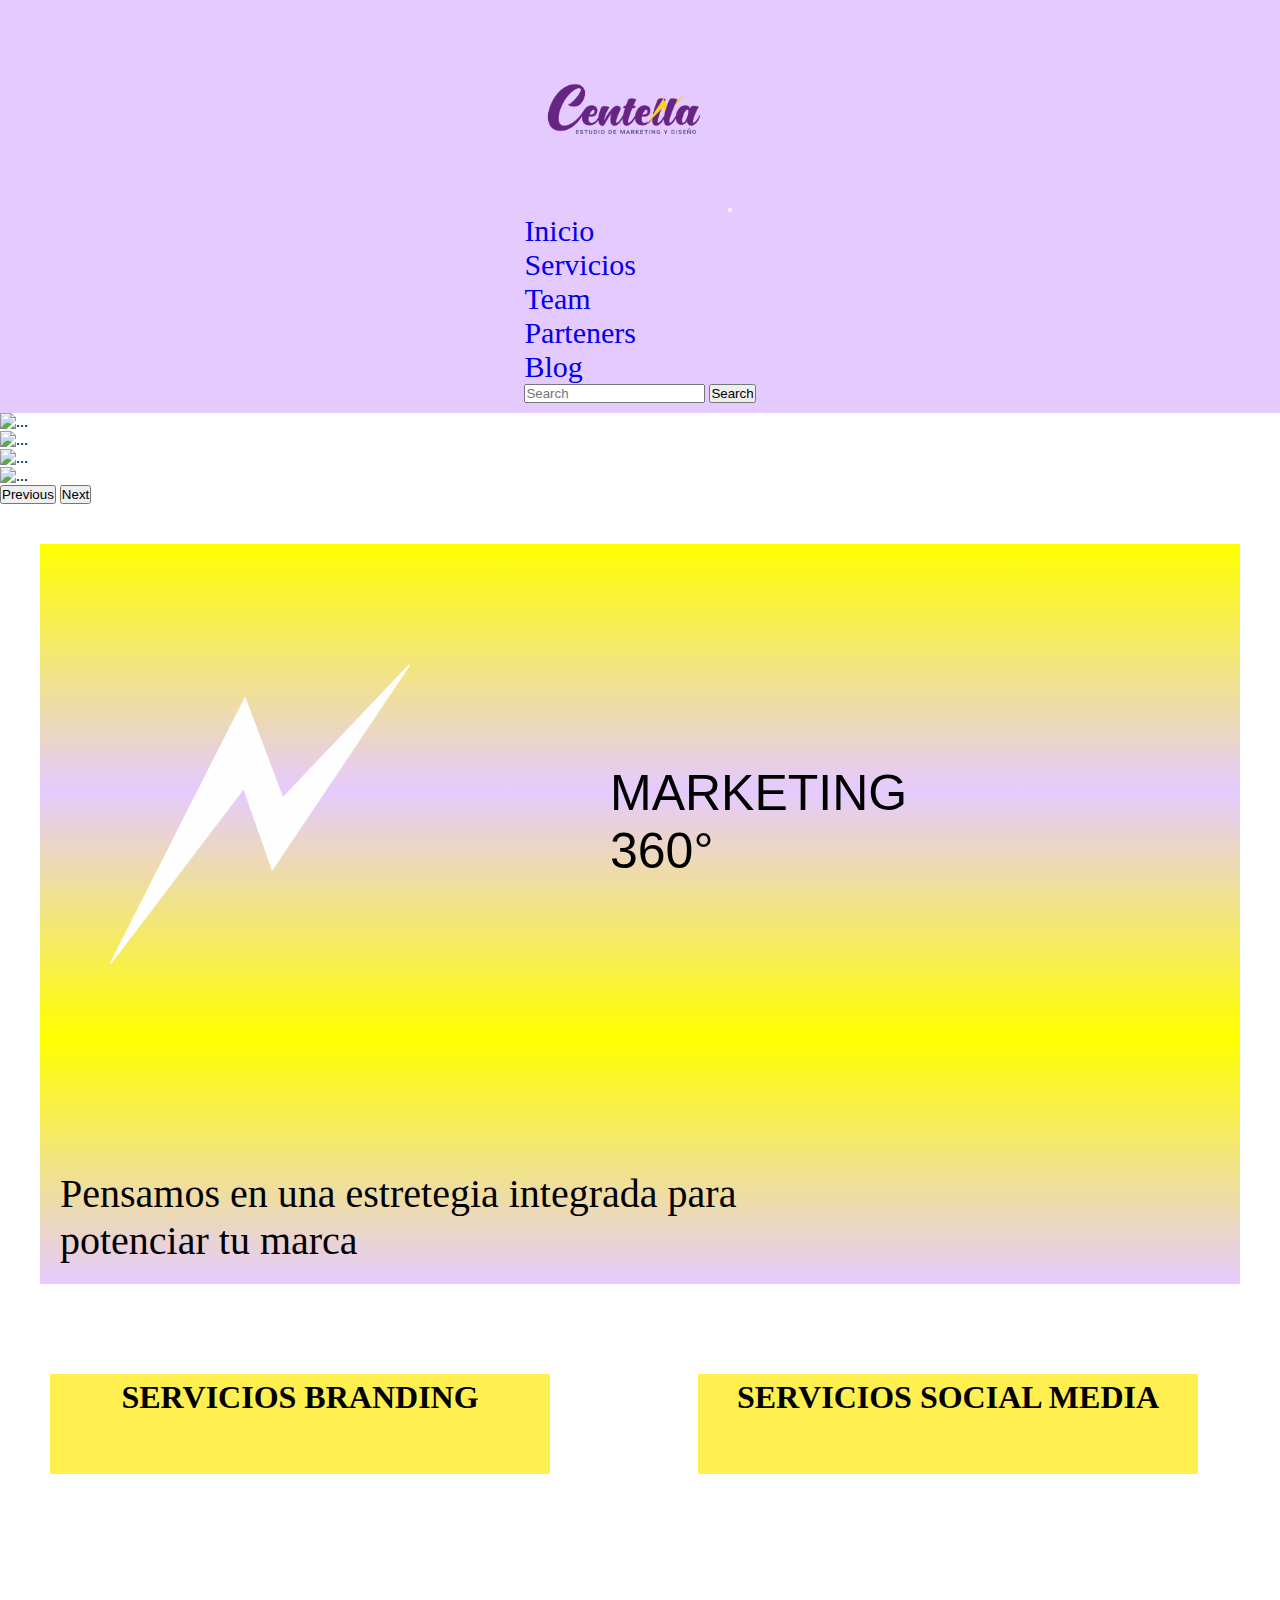
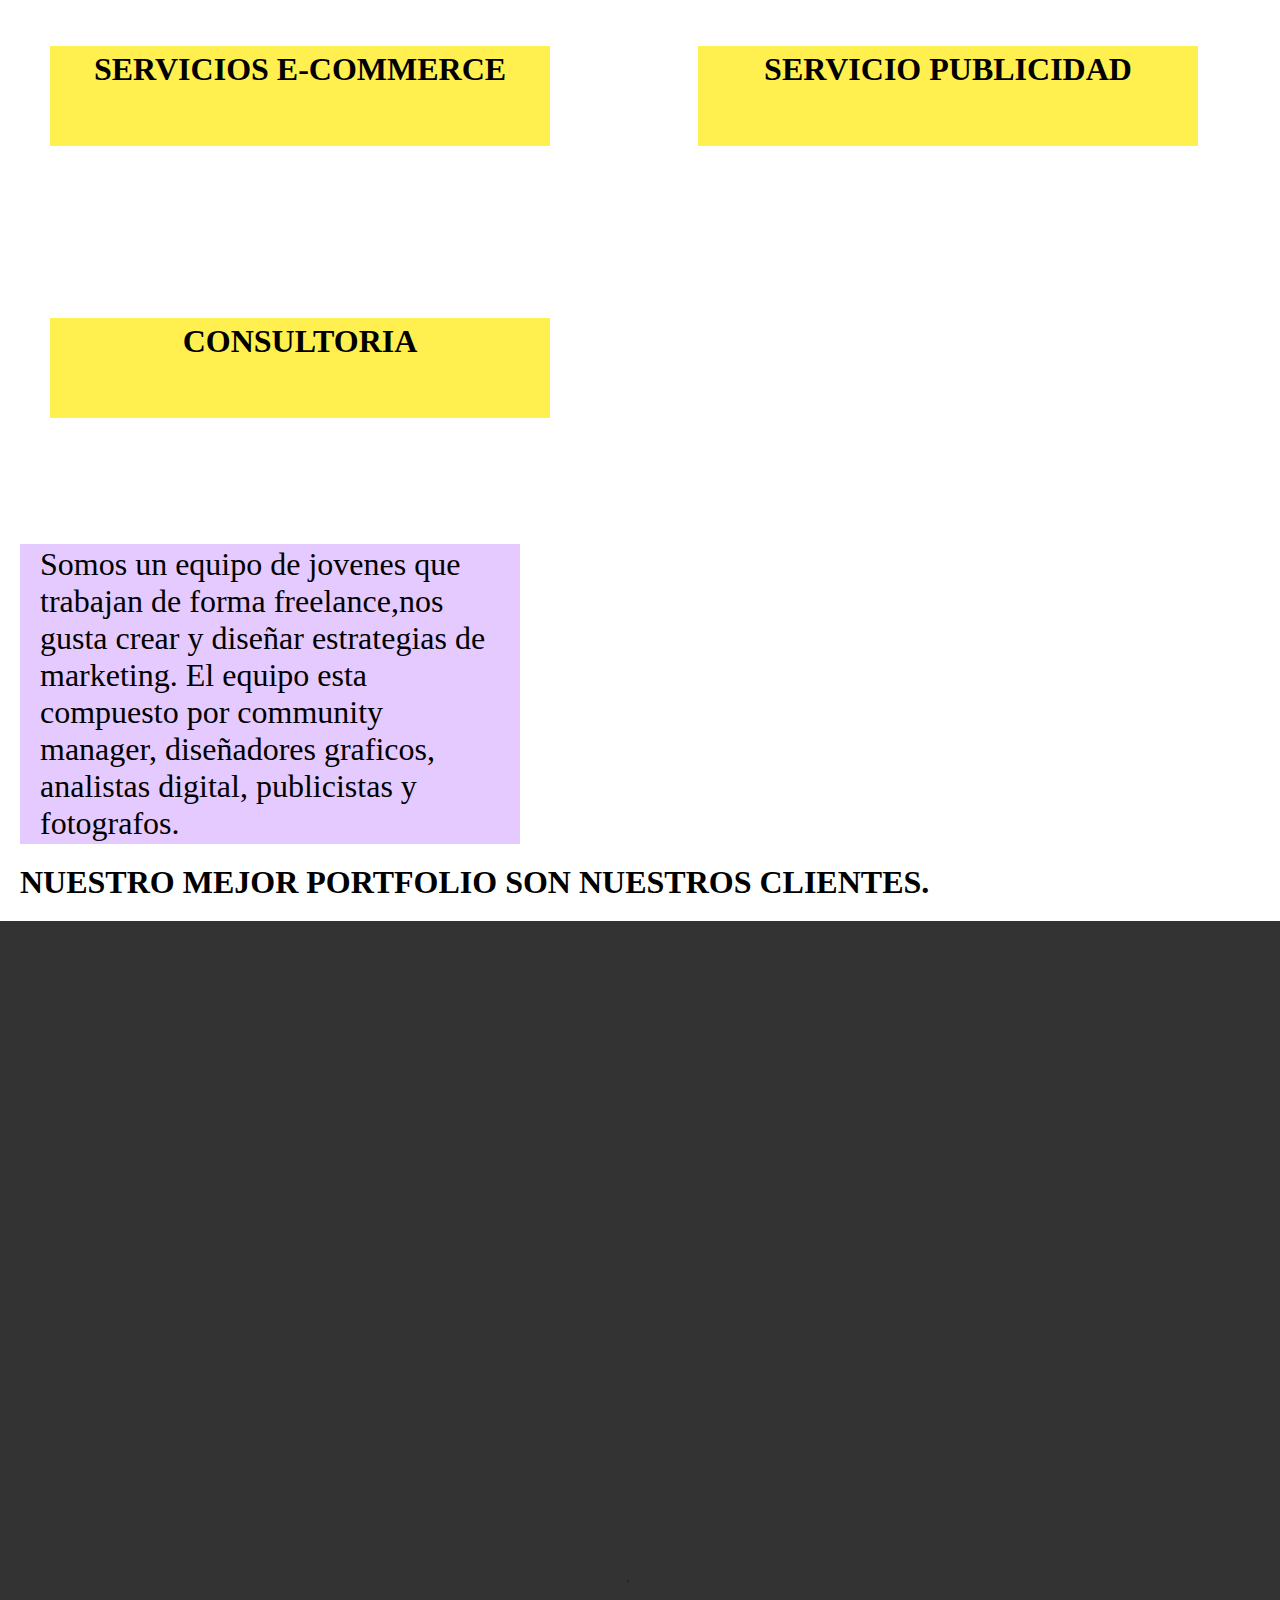
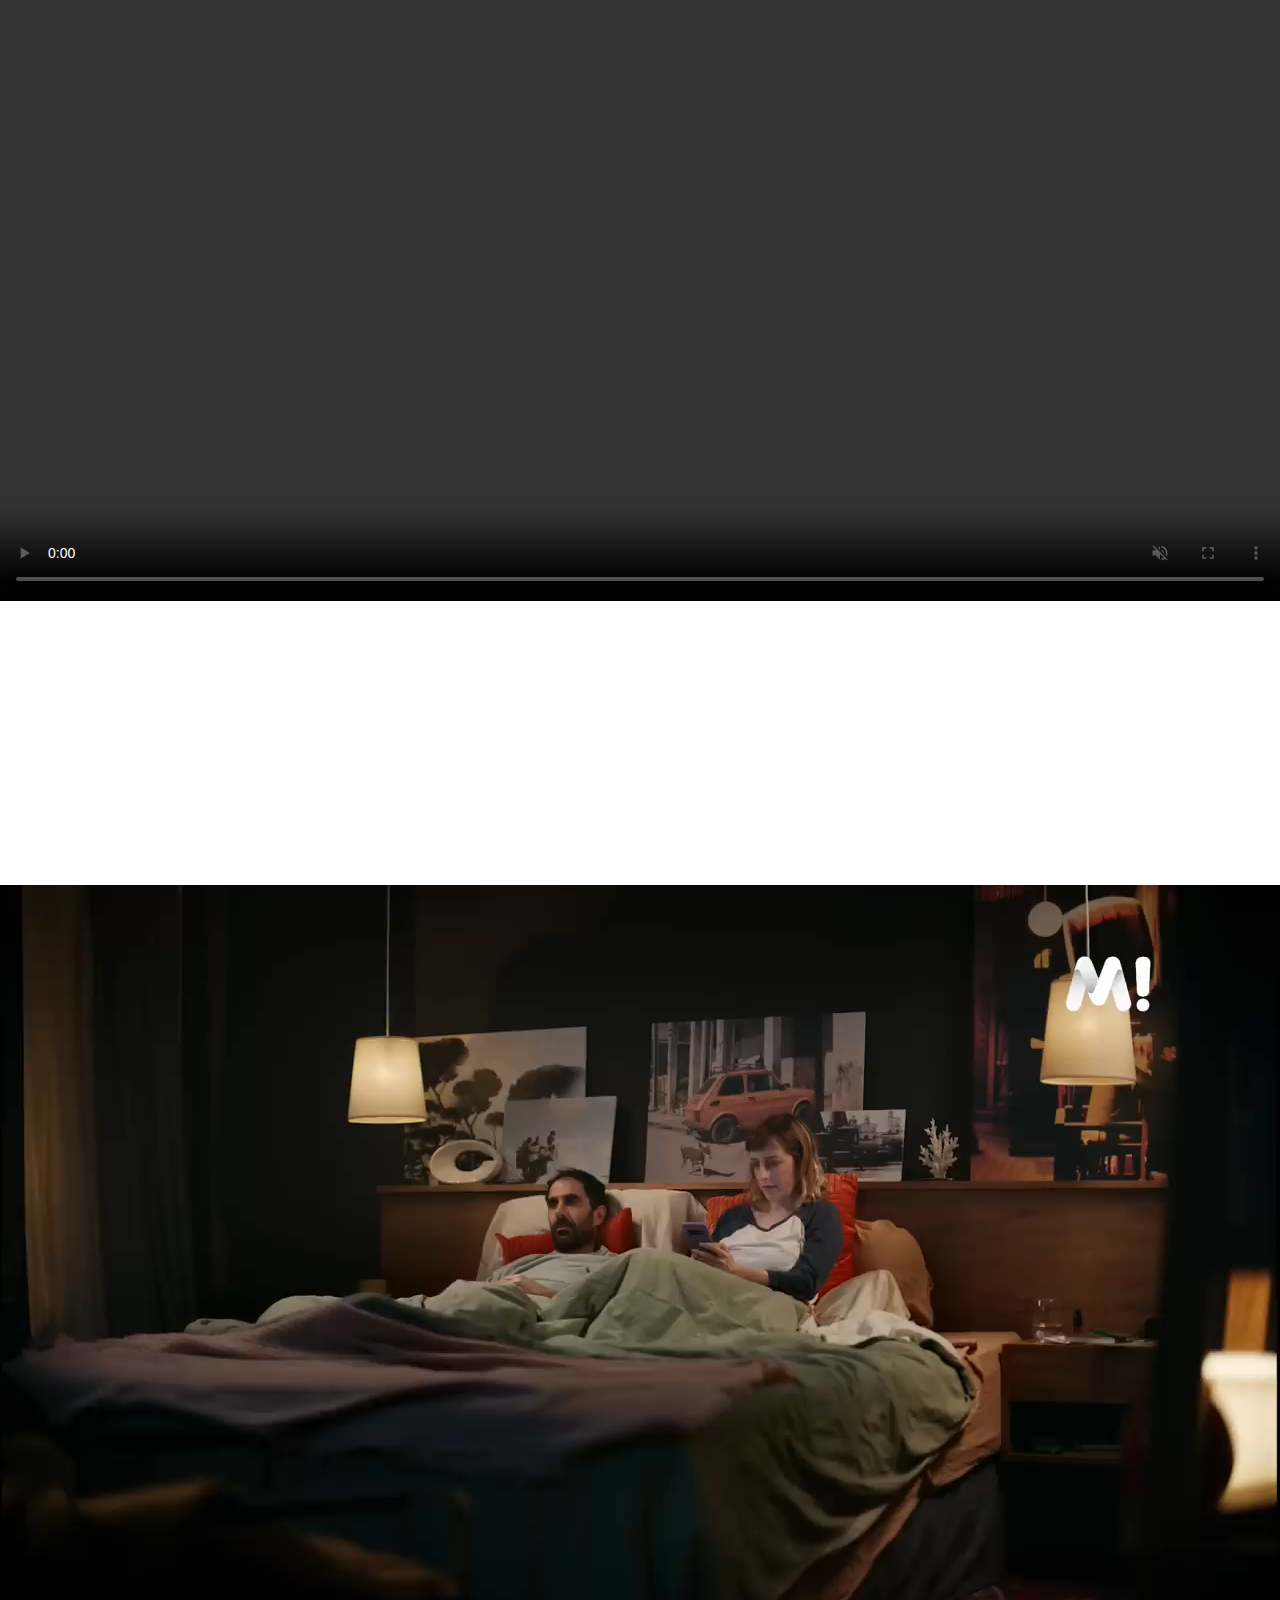
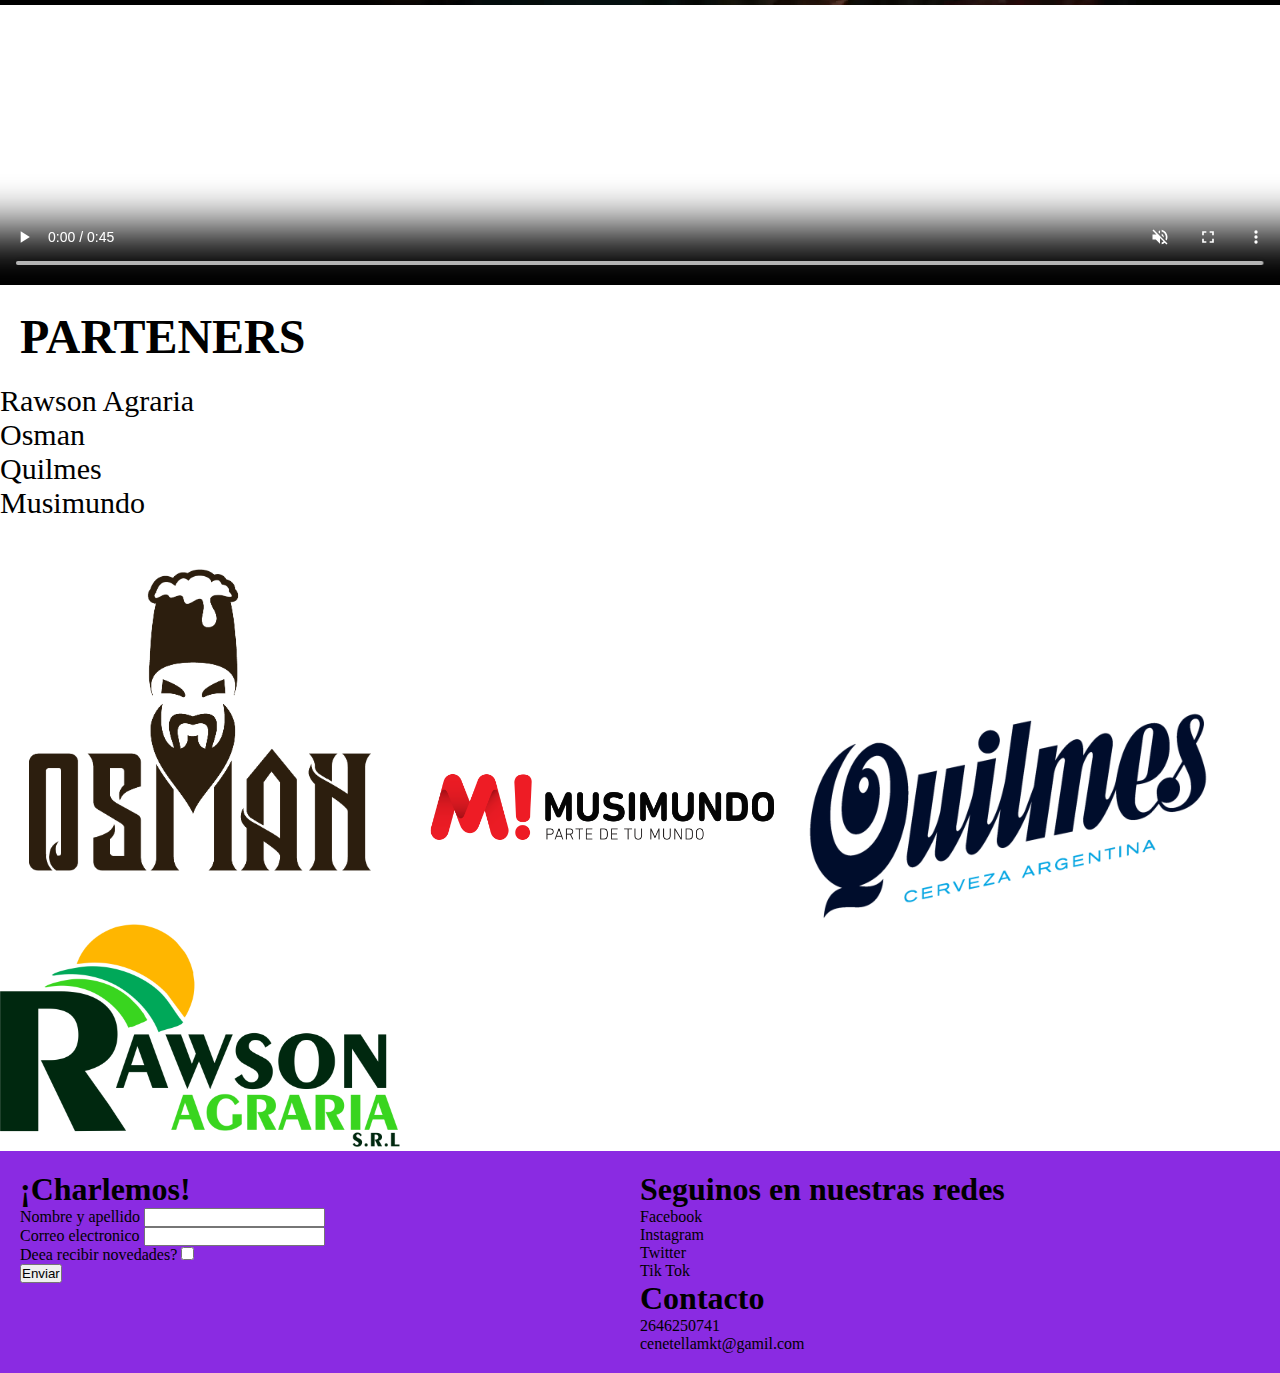
==== index.html @ aeafca81 "Cambiando clases de index" ====
<!DOCTYPE html>
<html lang="">

<head>
    <meta charset="UTF-8">
    <meta http-equiv="X-UA-Compatible" content="IE=edge">
    <meta name="viewport" content="width=device-width, initial-scale=1.0">
    <title>Centella </title>
    <link href="https://cdn.jsdelivr.net/npm/bootstrap@5.3.0-alpha3/dist/css/bootstrap.min.css" rel="stylesheet"
        integrity="sha384-KK94CHFLLe+nY2dmCWGMq91rCGa5gtU4mk92HdvYe+M/SXH301p5ILy+dN9+nJOZ" crossorigin="anonymous">
    <link rel="stylesheet" href="./CSS/styles.css">
    <link rel="preconnect" href="https://fonts.googleapis.com">
    <link rel="preconnect" href="https://fonts.gstatic.com" crossorigin>
    <link
        href="https://fonts.googleapis.com/css2?family=Kanit:wght@400;600&family=Montserrat:ital,wght@1,200;1,400&display=swap"
        rel="stylesheet">
</head>

<body>
    <header class="navbar navbar-expand-sm bg">
        <div class="container">
            <a class="navbar-brand" href="#"><img class="logocentella" src="./Imag/logocentella.png"
                    alt="logocentella"></a>
            <button class="navbar-toggler" type="button" data-bs-toggle="collapse"
                data-bs-target="#navbarSupportedContent" aria-controls="navbarSupportedContent" aria-expanded="false"
                aria-label="Toggle navigation">
                <span class="navbar-toggler-icon"></span>
            </button>
            <nav class="collapse navbar-collapse" id="navbarSupportedContent">
                <ul class="navbar-nav me-auto mb-2 mb-sm-0">
                    <li class="nav-item">
                        <a class="nav-link" href="#">Inicio</a>
                    </li>
                    <li class="nav-item">
                        <a class="nav-link" href="./pages/servicios.html">Servicios</a>
                    </li>
                    <li class="nav-item">
                        <a class="nav-link" href="./pages/team.html">Team</a>
                    </li>
                    <li class="nav-item">
                        <a class="nav-link" href="./pages/clientes.html">Parteners</a>
                    </li>
                    <li class="nav-item">
                        <a class="nav-link" href="./pages/blog.html">Blog</a>
                    </li>
                </ul>
                <form class="d-flex" role="search">
                    <input class="form-control me-2" type="search" placeholder="Search" aria-label="Search">
                    <button class="btn btn-outline-success" type="submit">Search</button>
                </form>
            </nav>
        </div>
    </header>
    <main>

<section class="carruselindex">
    <div id="carouselExampleFade" class="carousel slide carousel-fade">
        <div class="carousel-inner">
          <div class="carousel-item active">
            <img src="./Imag/1.bannerscentella.png" class="d-block w-100" alt="...">
          </div>
          <div class="carousel-item">
            <img src="./Imag/2.png" class="d-block w-100" alt="...">
          </div>
          <div class="carousel-item">
            <img src="./Imag/3.png" class="d-block w-100" alt="...">
          </div>
          <div class="carousel-item">
            <img src="./Imag/4.png" class="d-block w-100" alt="...">
          </div>

        </div>
        <button class="carousel-control-prev" type="button" data-bs-target="#carouselExampleFade" data-bs-slide="prev">
          <span class="carousel-control-prev-icon" aria-hidden="true"></span>
          <span class="visually-hidden">Previous</span>
        </button>
        <button class="carousel-control-next" type="button" data-bs-target="#carouselExampleFade" data-bs-slide="next">
          <span class="carousel-control-next-icon" aria-hidden="true"></span>
          <span class="visually-hidden">Next</span>
        </button>
      </div>

</section>

        <section class="frase">
           
                <img class="rayoamarillo" src="./Imag/Rayo Blanco.png" alt="">
                <p class="parrafo1"> MARKETING 360°</p>
                <p class="parrafo2">Pensamos en una estretegia integrada para potenciar tu marca</p>
        
        </section>

        <div class="seccionservicios">
            <H3 class="servicios">SERVICIOS BRANDING</H3>
            <H3 class="servicios">SERVICIOS SOCIAL MEDIA</H3>
            <H3 class="servicios">SERVICIOS E-COMMERCE</H3>
            <H3 class="servicios">SERVICIO PUBLICIDAD</H3>
            <H3 class="servicios">CONSULTORIA</H3>
        </div>


        <section>
            <article class="articuloindex">
                <p class="parrafoindex">
                    Somos un equipo de jovenes que trabajan de forma freelance,nos gusta crear y diseñar estrategias de
                    marketing. El equipo esta compuesto por community manager, diseñadores graficos, analistas digital,
                    publicistas y fotografos.
                </p>
            </article>

        </section>

        <h2 class="titulo-clientes">NUESTRO MEJOR PORTFOLIO SON NUESTROS CLIENTES.</h2>
        <figure>
            <video class="videoclientes" src="./Videos/quilmescoincidencias.mp4" controls muted
                autoplay>PublicidadQuilmes</video>
            <video class="videoclientes" src="./Videos/veniahacermusimundo.mp4" controls muted
                autoplay>VideoMusimundo</video>
        </figure>

        <h2 class="tituloparteners">PARTENERS</h2>

        <section class="parteners">
            <ul>
                <li>Rawson Agraria </li>
                <li>Osman</li>
                <li>Quilmes</li>
                <li>Musimundo</li>
            </ul>


            <figure class="logosparteners">
                <img class="logoosman" src="./Img/logoosmannegro.png" alt="logoosman">
                <img class="logomusimundo" src="./Img/logomusimundo.png" alt="logomusimundo">
                <img class="logoquilmes" src="./Img/quilmeslogonuevo.png" alt="logoquilmes">
                <img class="logorawson" src="./Img/logorawsoncolor.png" alt="logorawson">
            </figure>
        </section>


    </main>

    <footer>

        <form action="">
            <h2 class="titulo-from">¡Charlemos!</h2>
            <div class="formulario">
                <label for="">Nombre y apellido</label>
                <input type="text" id="Nombre" name="Nombre">
            </div>


            <div class="formulario">
                <label for="email">Correo electronico</label>
                <input type="email" id="email" name="email">
            </div>

            <div class="formulario">
                <label for="recibir-novedades">Deea recibir novedades?</label>
                <input type="checkbox" id="recibir-novedades" name="recibir-novedades">
            </div>

            <div class="formulario">
                <input type="submit" value="Enviar">

            </div>
        </form>




        <section class="contactofooter">
            <h3 class="titulocontacto">Seguinos en nuestras redes</h3>
            <ul>
                <li class="redes">Facebook</li>
                <li class="redes">Instagram</li>
                <li class="redes">Twitter</li>
                <li class="redes">Tik Tok</li>
            </ul>

            <h3 class="titulocontacto">Contacto</h3>
            <ul>
                <li class="contacto">2646250741</li>
                <li class="contacto">cenetellamkt@gamil.com</li>
            </ul>
        </section>


    </footer>
    <script src="https://cdn.jsdelivr.net/npm/bootstrap@5.3.0-alpha3/dist/js/bootstrap.bundle.min.js"
        integrity="sha384-ENjdO4Dr2bkBIFxQpeoTz1HIcje39Wm4jDKdf19U8gI4ddQ3GYNS7NTKfAdVQSZe"
        crossorigin="anonymous"></script>
</body>

</html>
---- CSS/styles.css ----
* {
  margin: 0;
  padding: 0;
  box-sizing: border-box;
}

a {
  text-decoration: none;
}

ul,
li {
  list-style: none;
}

footer {
  background-color: blueviolet;
  display: grid;
  grid-template-columns: repeat(2, 1fr);
  grid-template-rows: repeat(1, 1fr);
  padding: 20px;
}
footer form h2 {
  font-size: 2rem;
}

.contactofooter .titulocontacto {
  font-size: 2rem;
}
.contactofooter ul li {
  font-size: 1rem;
}

header {
  width: 100vw;
  background-color: rgb(229, 202, 255);
  color: white;
  padding: 10px;
  display: flex;
  justify-content: space-around;
  align-items: center;
}

.bg {
  background-color: rgb(229, 202, 255);
}

.logocentella {
  width: 200px;
  height: 200px;
}

.nav-list {
  background-color: rgb(229, 202, 255);
  display: flex;
  gap: 10px;
  padding: 10px;
}

.titulosectionblog {
  margin: 10px;
  padding: 10px;
  font-size: 50px;
  display: flex;
  justify-content: center;
}

.imgblog {
  width: 80px;
  height: 80px;
}

.tituloclientes {
  margin: 50px;
}

.frase {
  display: grid;
  grid-template-columns: 400px 400px;
  grid-template-rows: 500px 200px;
  background: linear-gradient(yellow, rgb(229, 202, 255), yellow, rgb(229, 202, 255));
  padding: 20px;
  margin: 40px;
}
@media screen and (max-width: 480px) {
  .frase {
    display: grid;
    grid-template-columns: 200px 200px;
    grid-template-rows: 80px 100px;
    background: linear-gradient(yellow, rgb(229, 202, 255), yellow, rgb(229, 202, 255));
    padding: 10px;
    margin: 10px;
  }
}
.frase .rayoamarillo {
  width: 380px;
  height: 380px;
  padding: 40px;
  justify-self: center;
  align-self: center;
}
@media screen and (max-width: 480px) {
  .frase .rayoamarillo {
    width: 100px;
    height: 100px;
    padding: 10px;
  }
}
.frase .parrafo1 {
  font-family: Verdana, Geneva, Tahoma, sans-serif;
  font-size: 50px;
  color: rgb(0, 0, 0);
  width: 100px;
  height: 100px;
  justify-self: center;
  align-self: center;
}
@media screen and (max-width: 480px) {
  .frase .parrafo1 {
    font-size: 20px;
    width: 50px;
    height: 50px;
  }
}
.frase .parrafo2 {
  grid-column: 1/3;
  font-size: 40px;
  color: rgb(0, 0, 0);
  justify-self: end;
  align-self: end;
}
@media screen and (max-width: 480px) {
  .frase .parrafo2 {
    font-size: 10px;
    justify-self: center;
    align-self: center;
  }
}

.seccionservicios {
  height: 800px;
  width: 100vw;
  display: grid;
  grid-template-columns: repeat(2, 1fr);
  grid-template-rows: repeat(3, 1fr);
  gap: 1em;
}
.seccionservicios .servicios {
  width: 500px;
  height: 100px;
  margin: 50px;
  padding: 5px;
  font-size: 2rem;
  gap: 50px;
  color: black;
  text-align: center;
  background-color: #fff04f;
}

.articuloindex {
  width: 500px;
  height: 300px;
  margin: 20px;
  padding: 20px;
  background-color: rgb(229, 202, 255);
  display: flex;
  align-items: center;
}
.articuloindex .parrafoindex {
  font-size: 2rem;
}

.titulo-clientes {
  font-size: 2rem;
  margin: 20px;
  display: flex;
  align-items: center;
}

figure .videoclientes {
  height: 100vw;
  width: 100vw;
}

.tituloparteners {
  font-size: 3rem;
  margin: 20px;
  display: flex;
  align-items: center;
}

ul li {
  font-size: 30px;
  display: flex;
  align-items: baseline;
}

figure img {
  width: 400px;
}

.sectionservicios .tituloseccionservicios {
  font-size: 3rem;
  margin: 20px;
  padding: 10px;
}
.sectionservicios .parrafoservicios {
  font-size: 2rem;
  margin: 20px;
  padding: 10px;
}

.listadoservicios {
  height: 250px;
  display: flex;
}
.listadoservicios .titulodelservicio {
  height: 60px;
  display: inline;
  align-items: center;
  font-size: 2rem;
  background-color: #fff04f;
  margin: 20px;
  padding: 10px;
}

.detalleservicios {
  display: flex;
  font-size: 2rem;
  margin-left: 20px;
}

.equipo {
  padding: 10px;
  display: grid;
  grid-template-columns: repeat(2, 1fr);
  grid-template-rows: repeat(3, 1fr);
}

.imagendelequipodetrabajo {
  text-align: center;
}
.imagendelequipodetrabajo .todoelequipo {
  width: 600px;
}
.imagendelequipodetrabajo .piedeimagen {
  margin: 20px;
  padding: 20px;
  font-size: 30px;
}

/*# sourceMappingURL=styles.css.map */
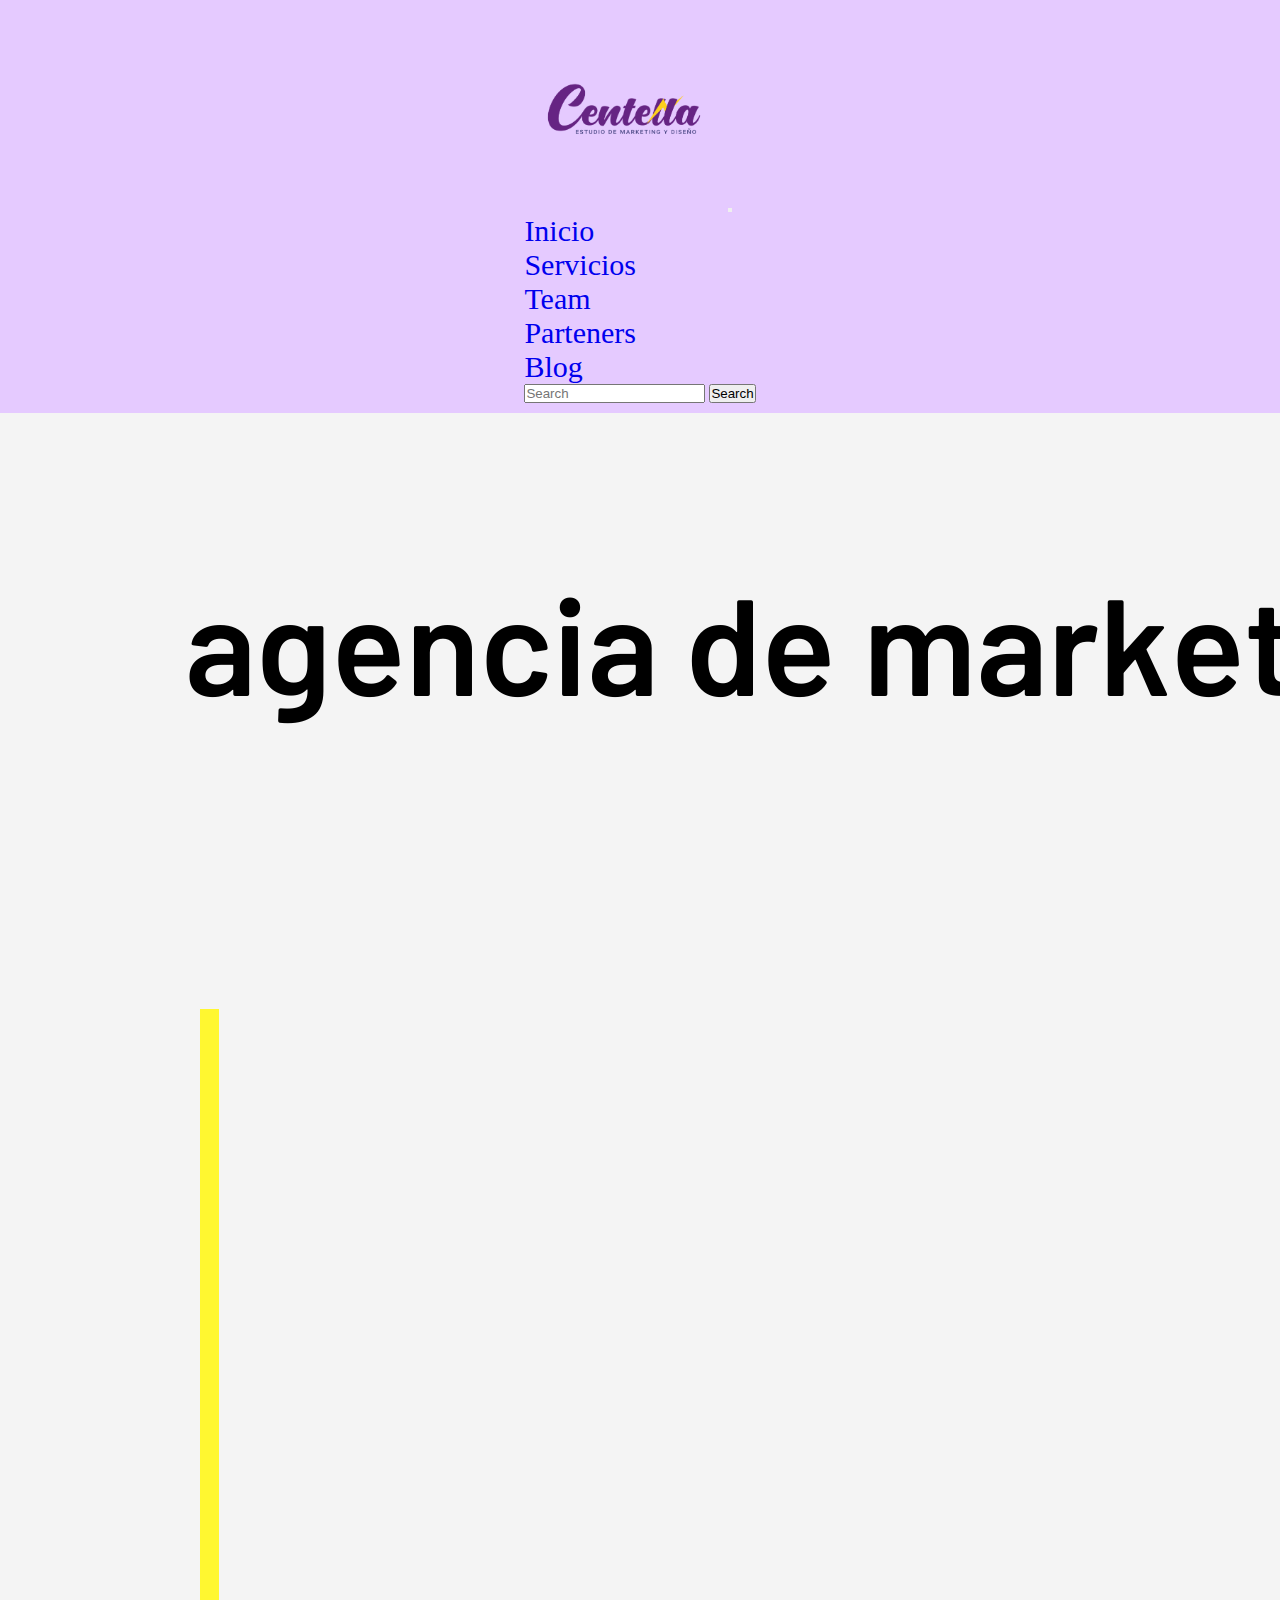
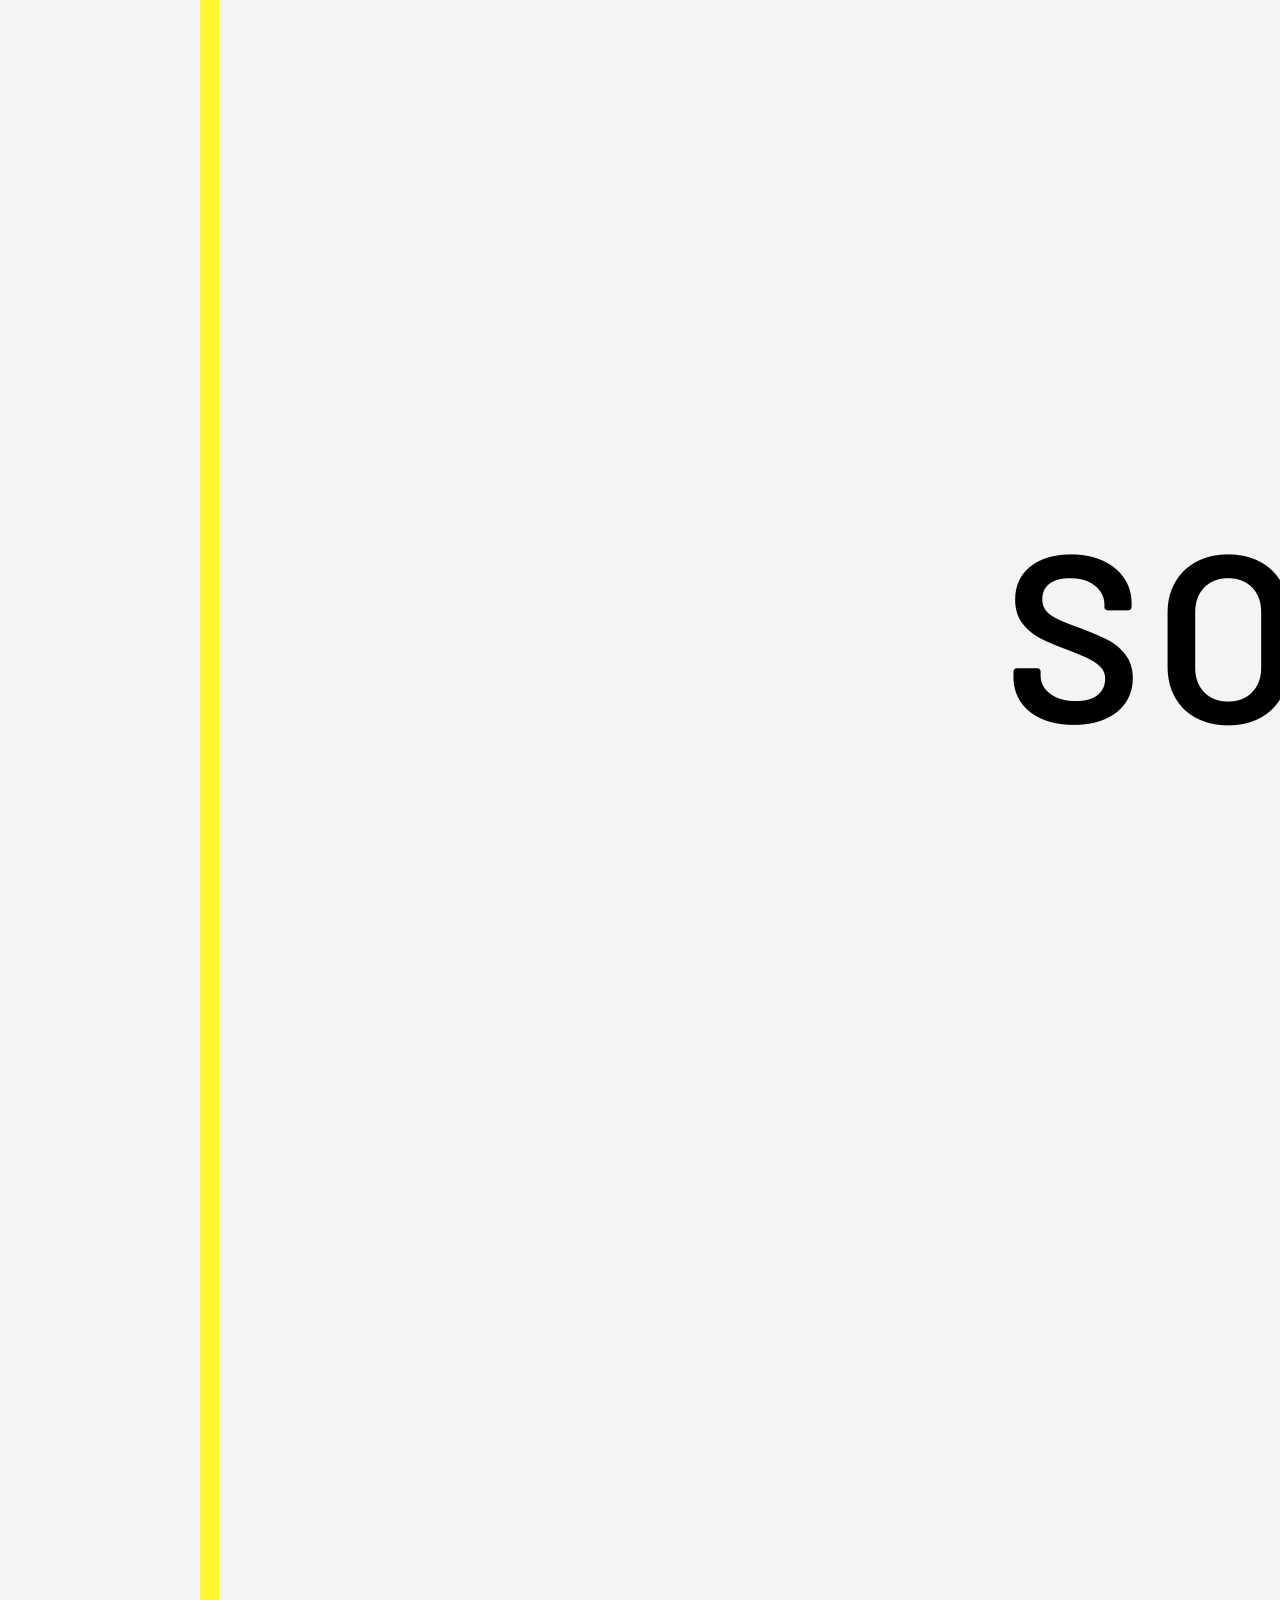
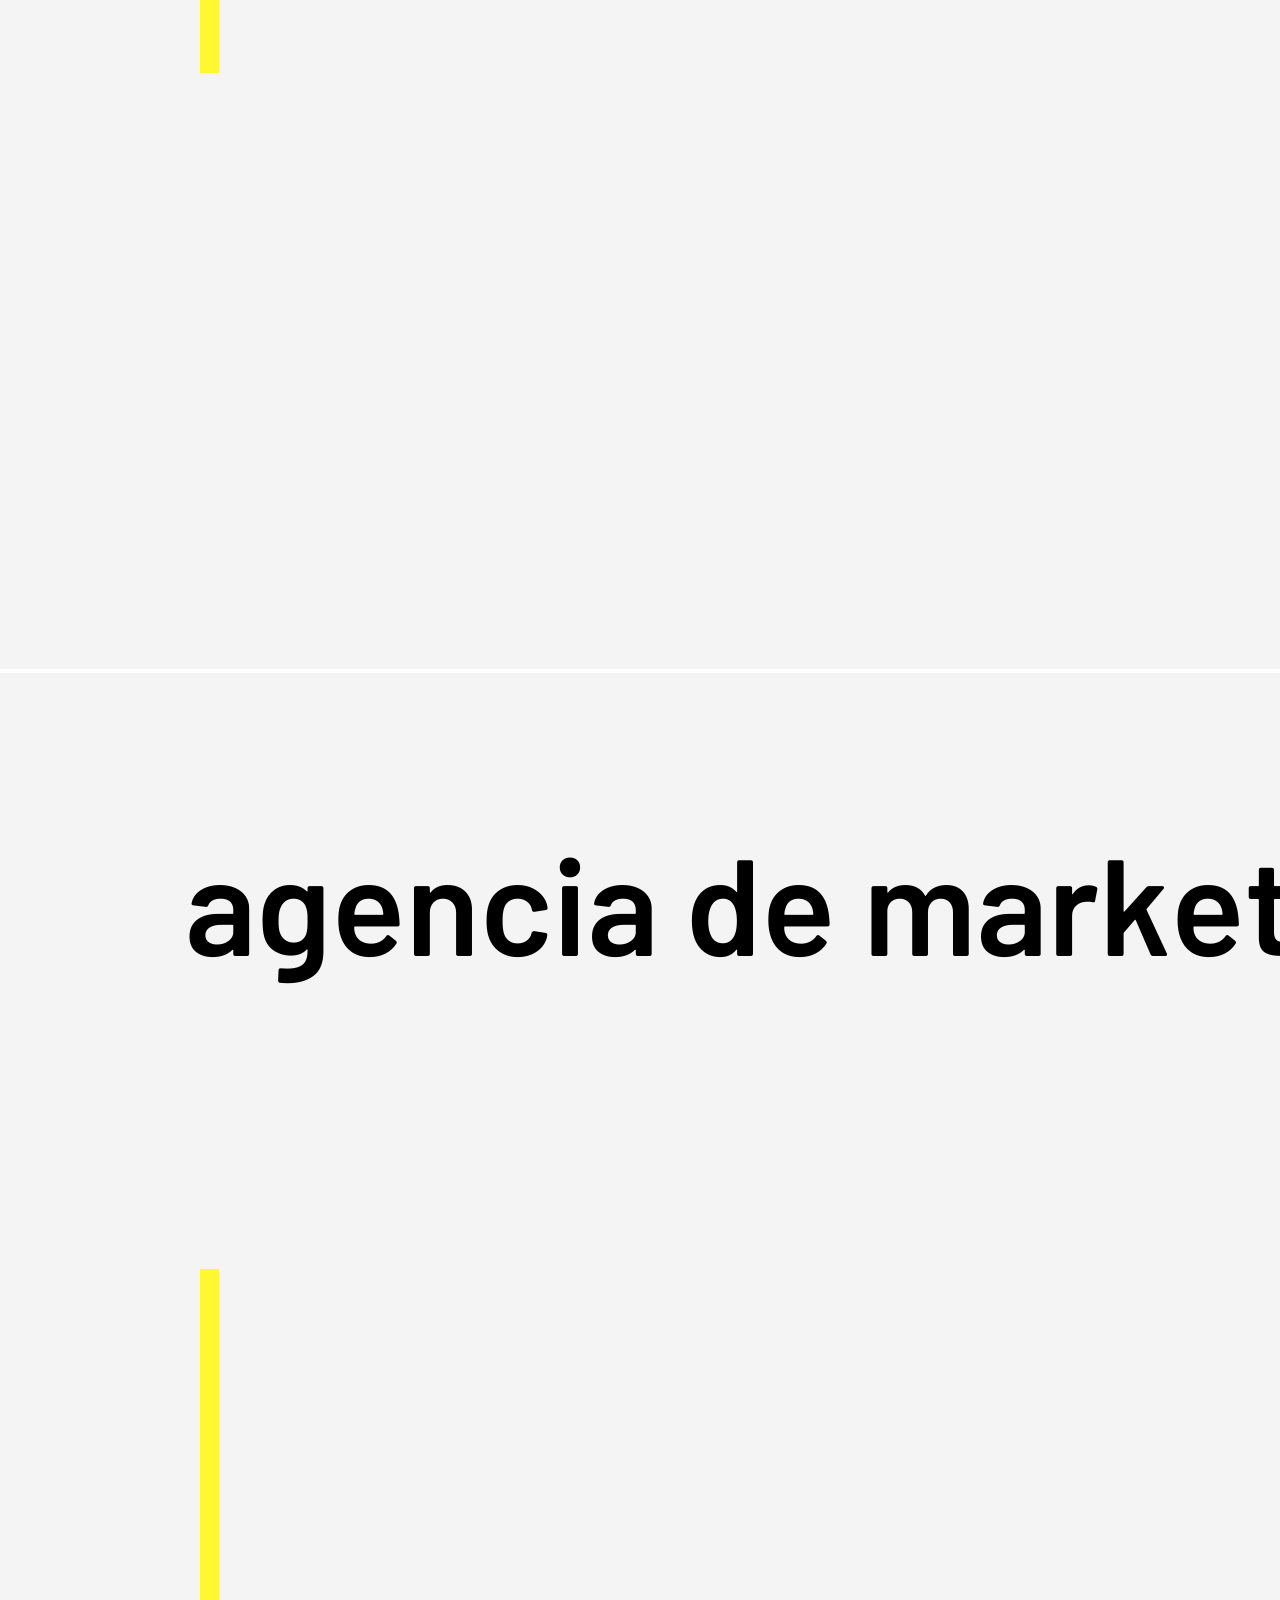
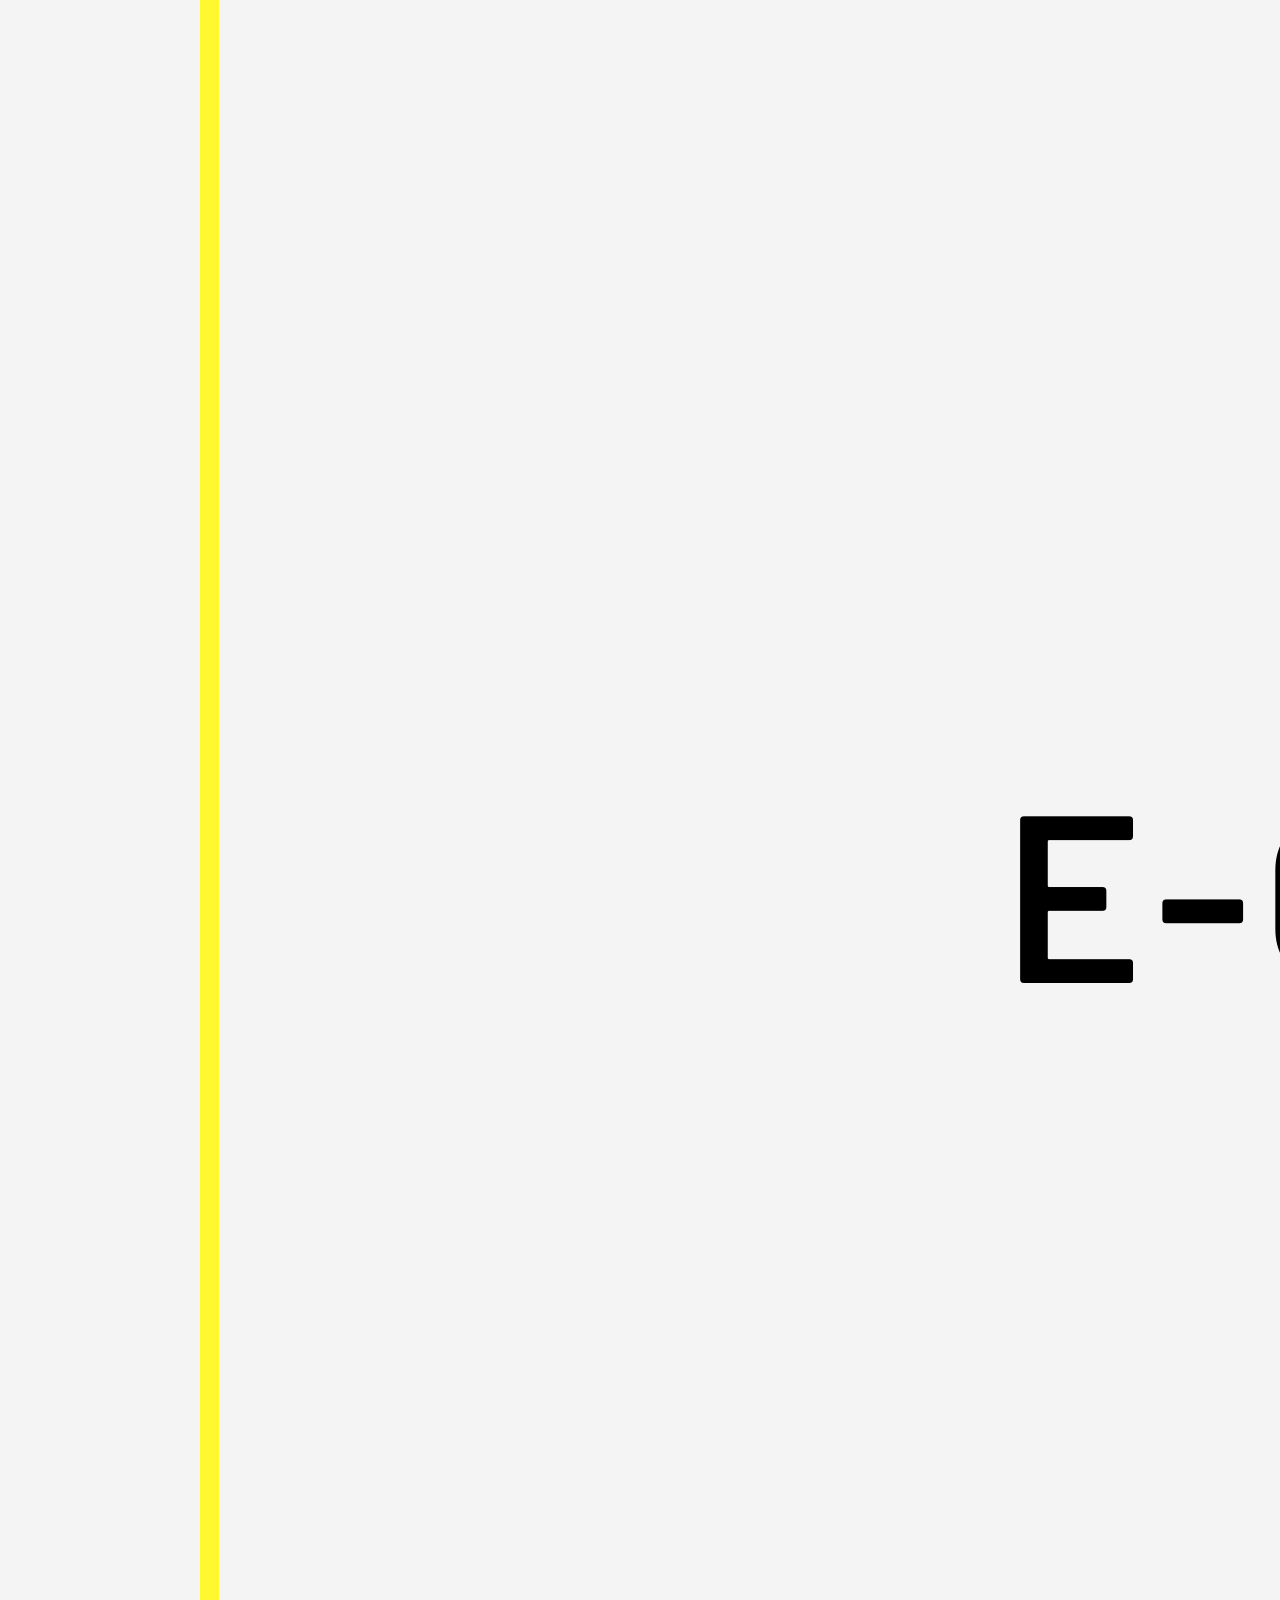
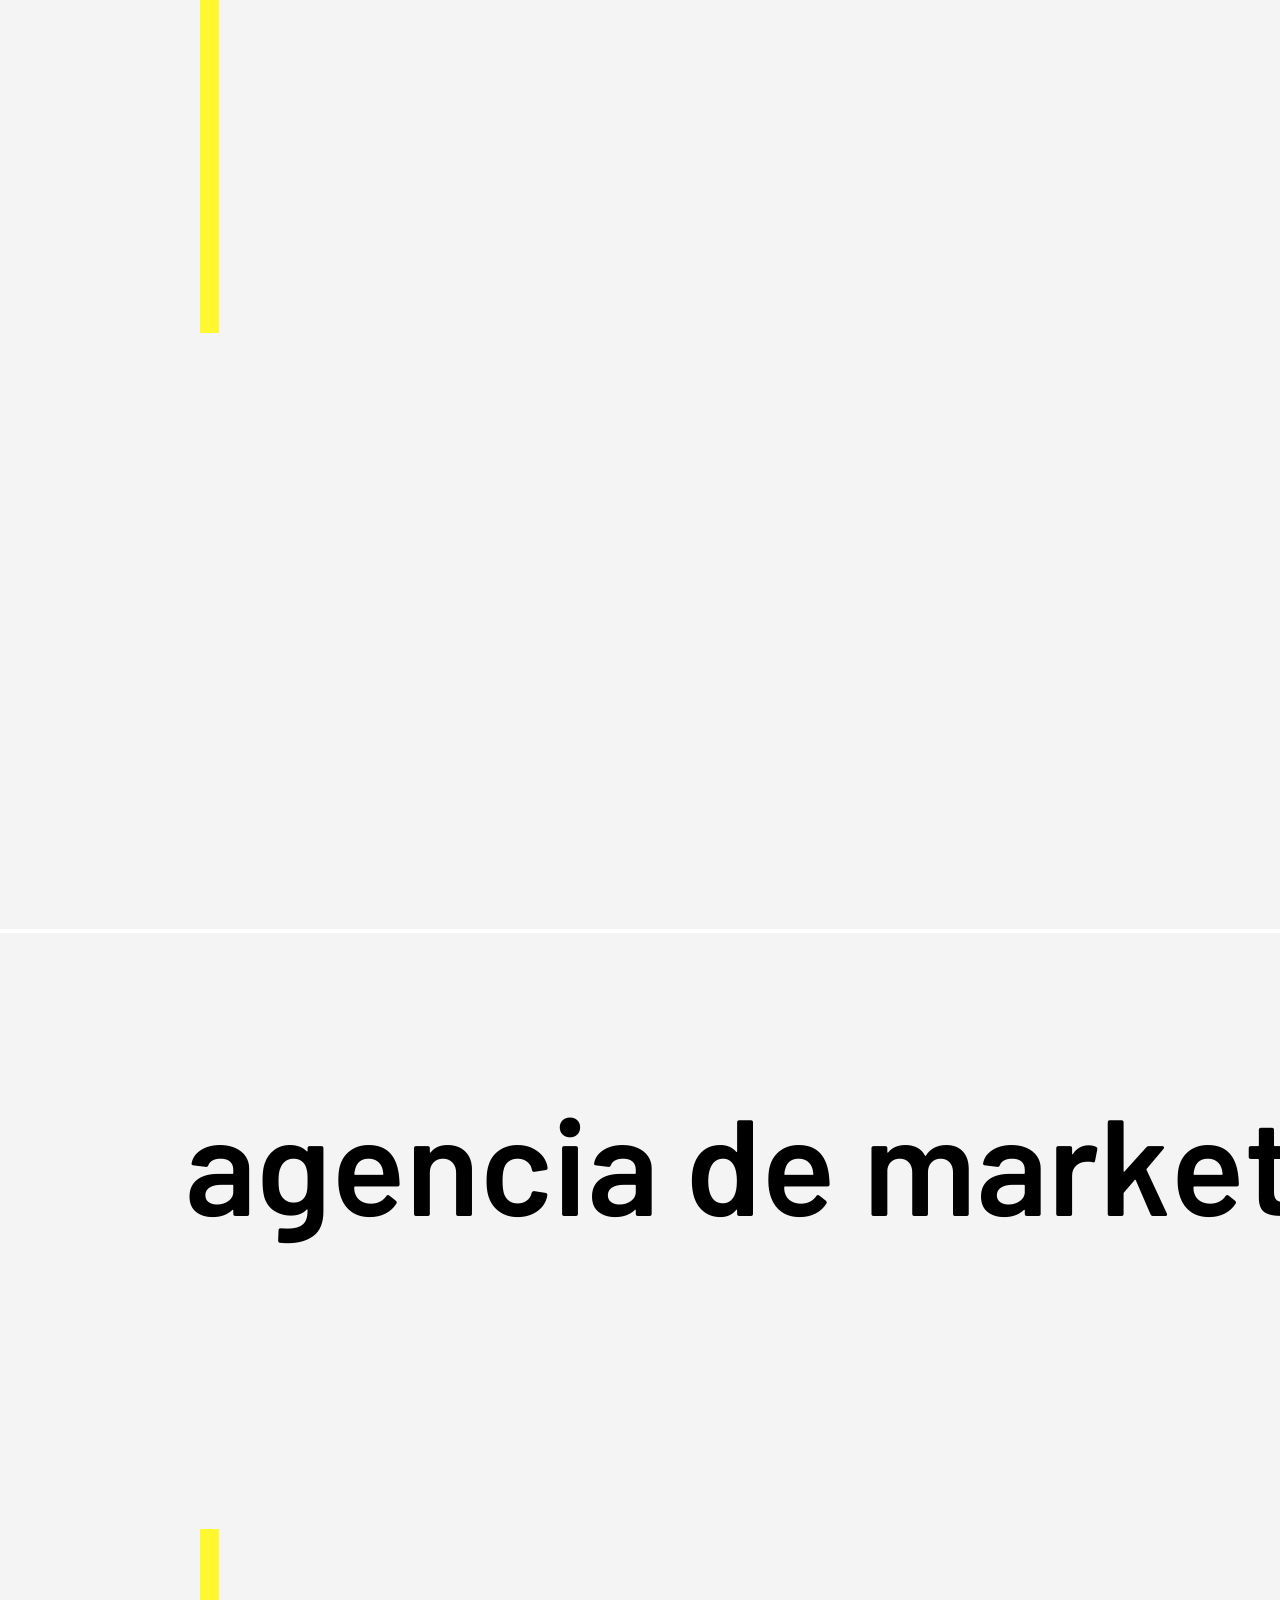
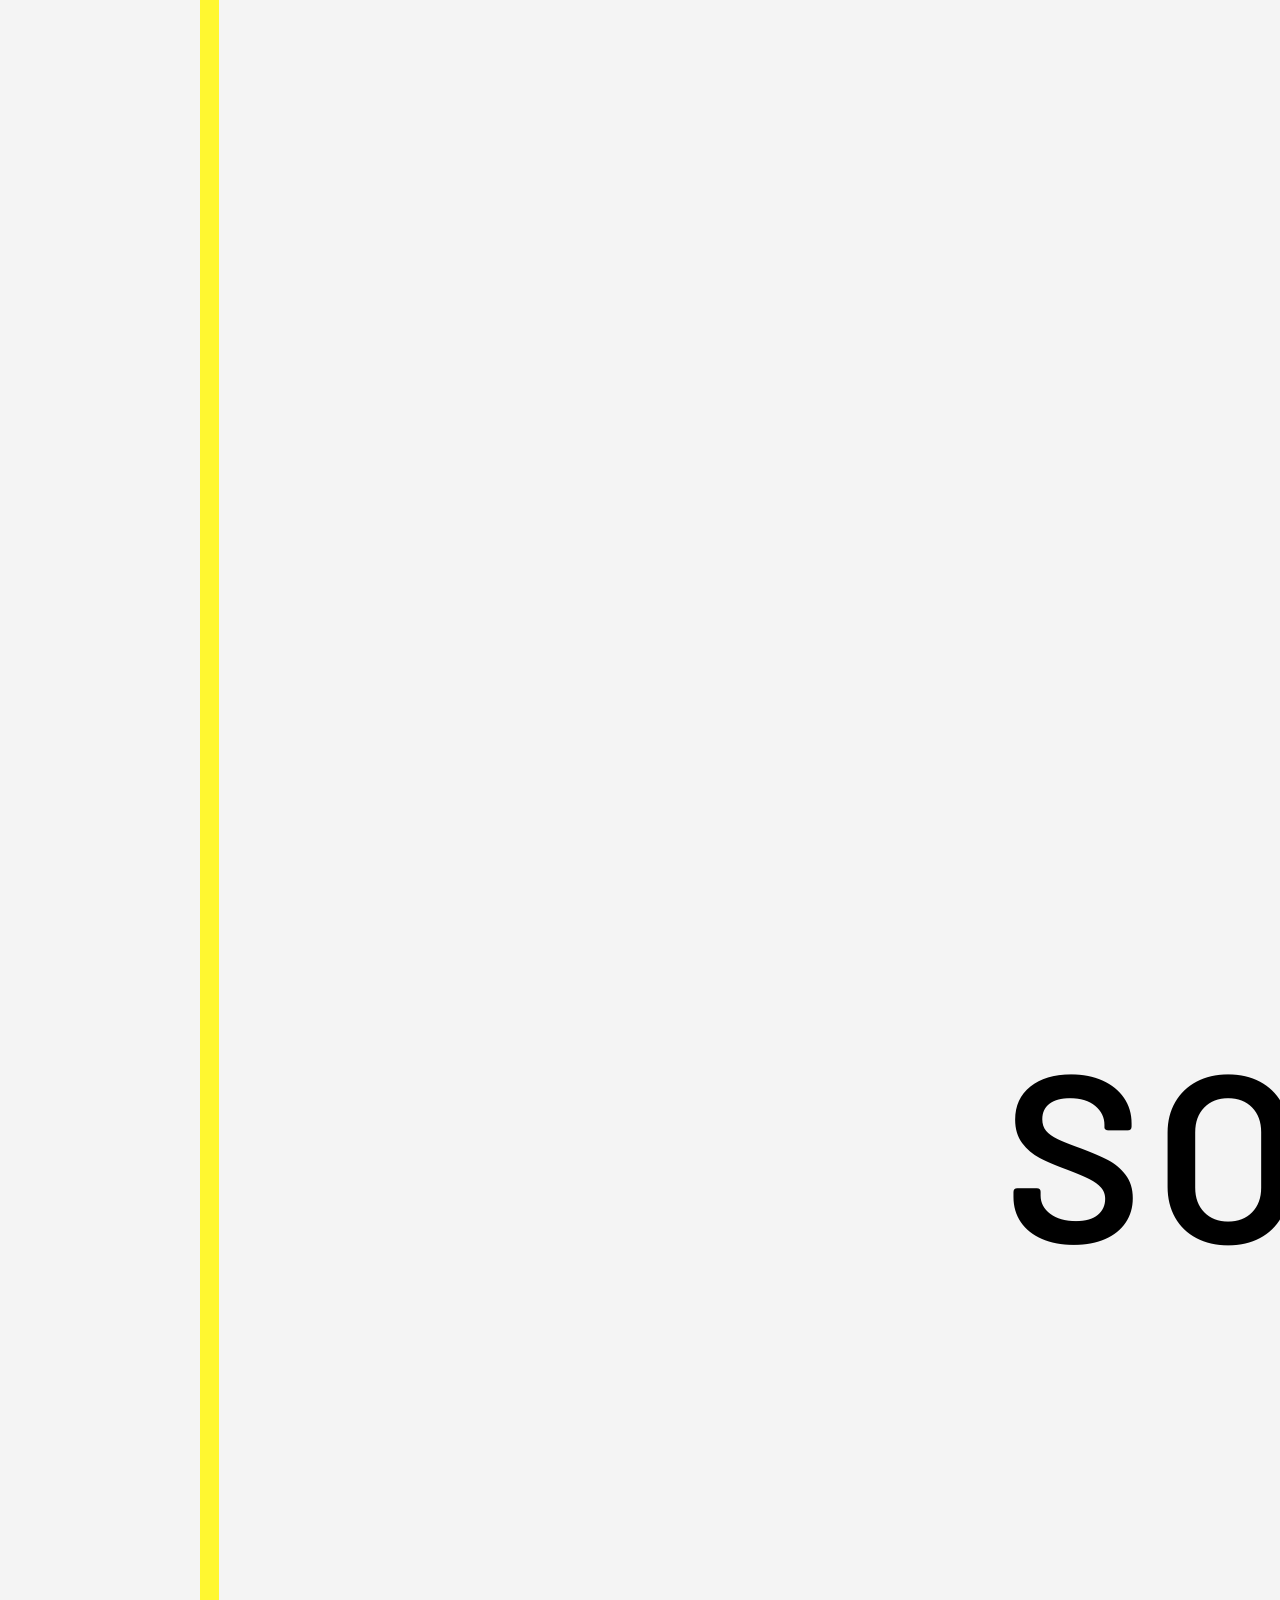
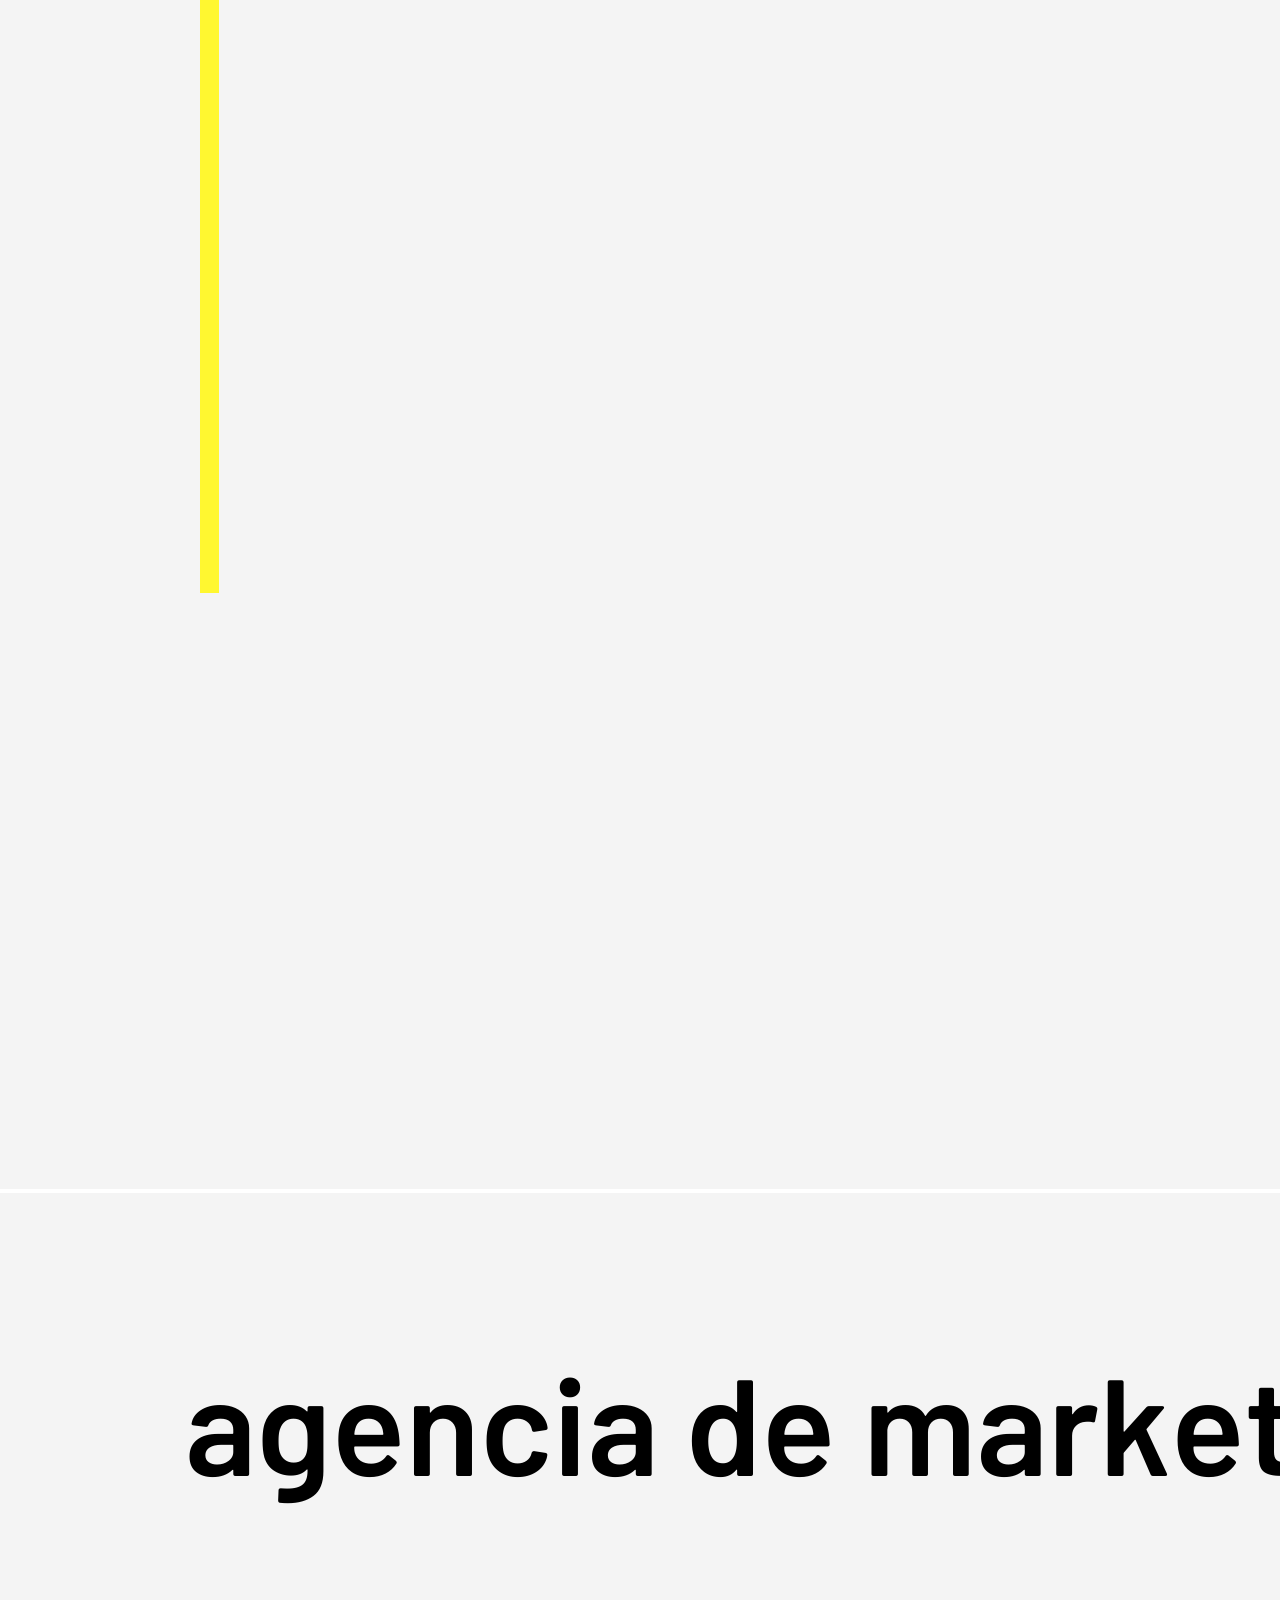
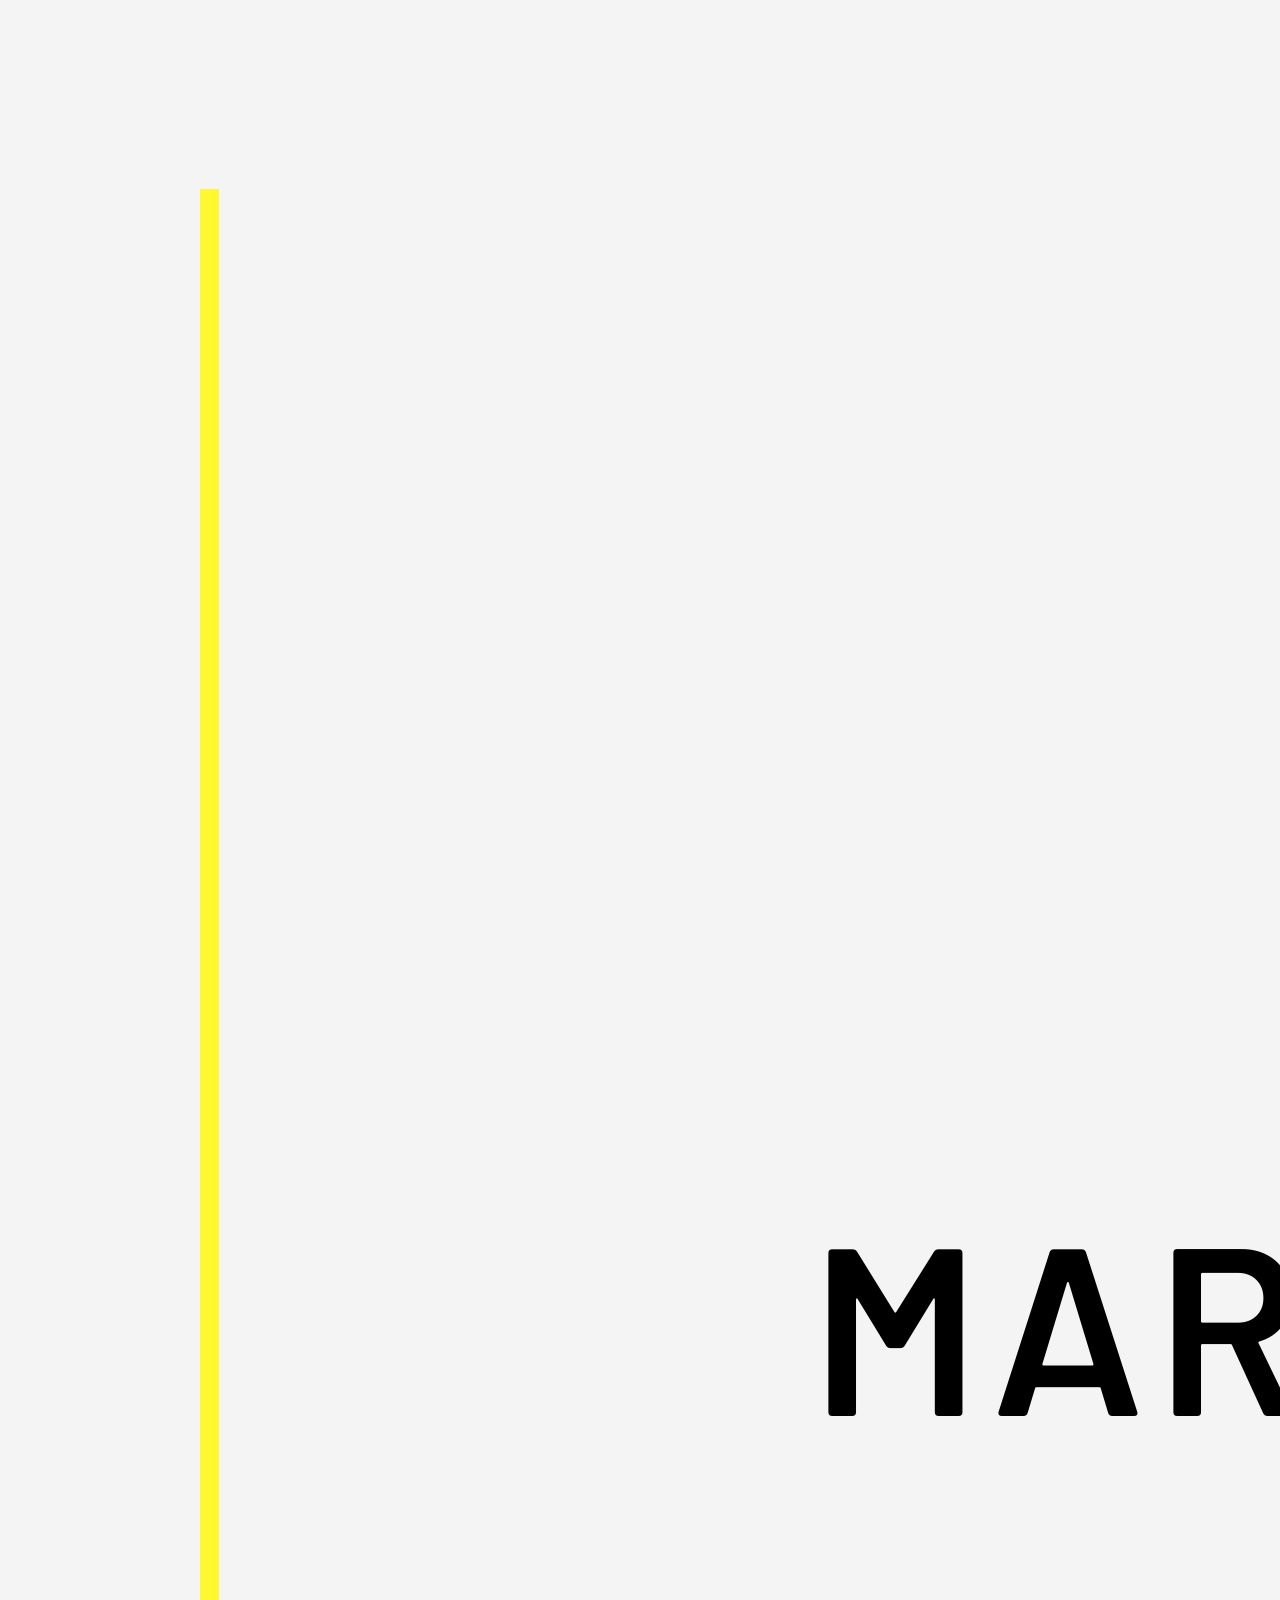
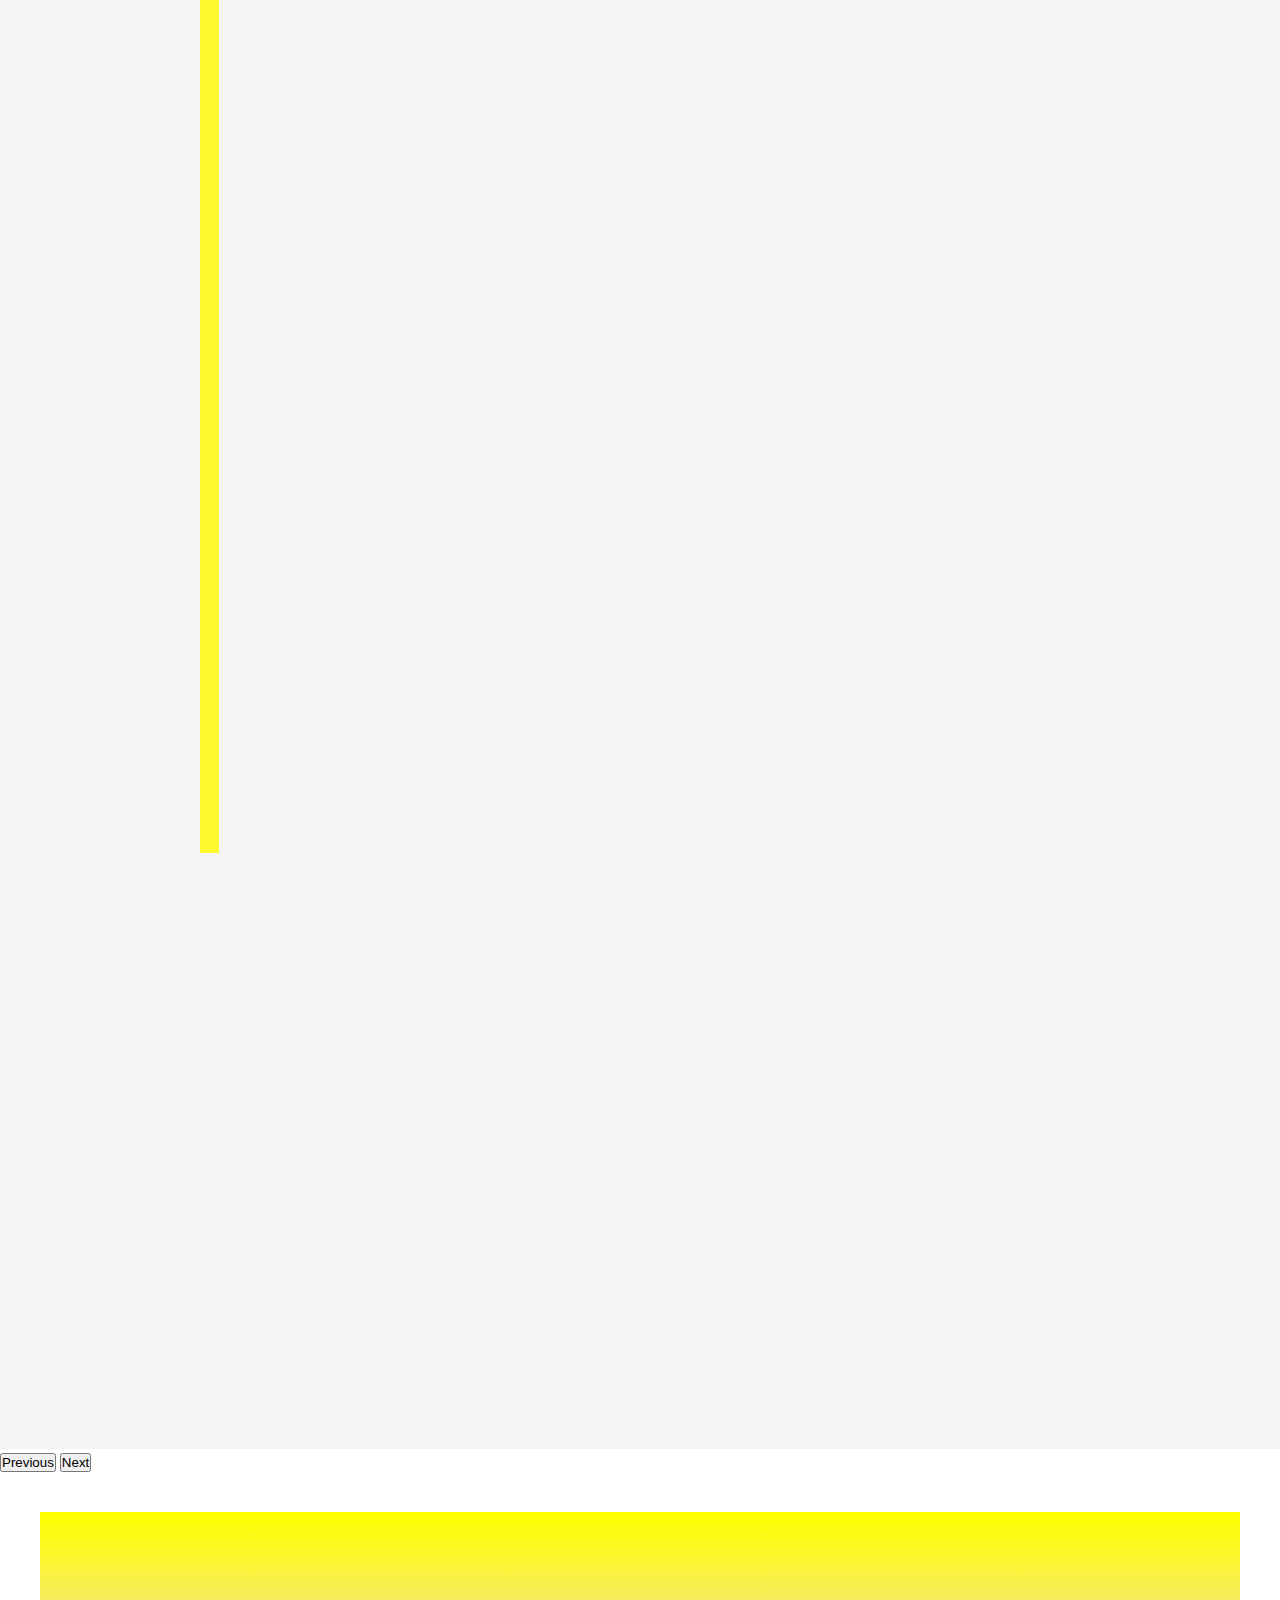
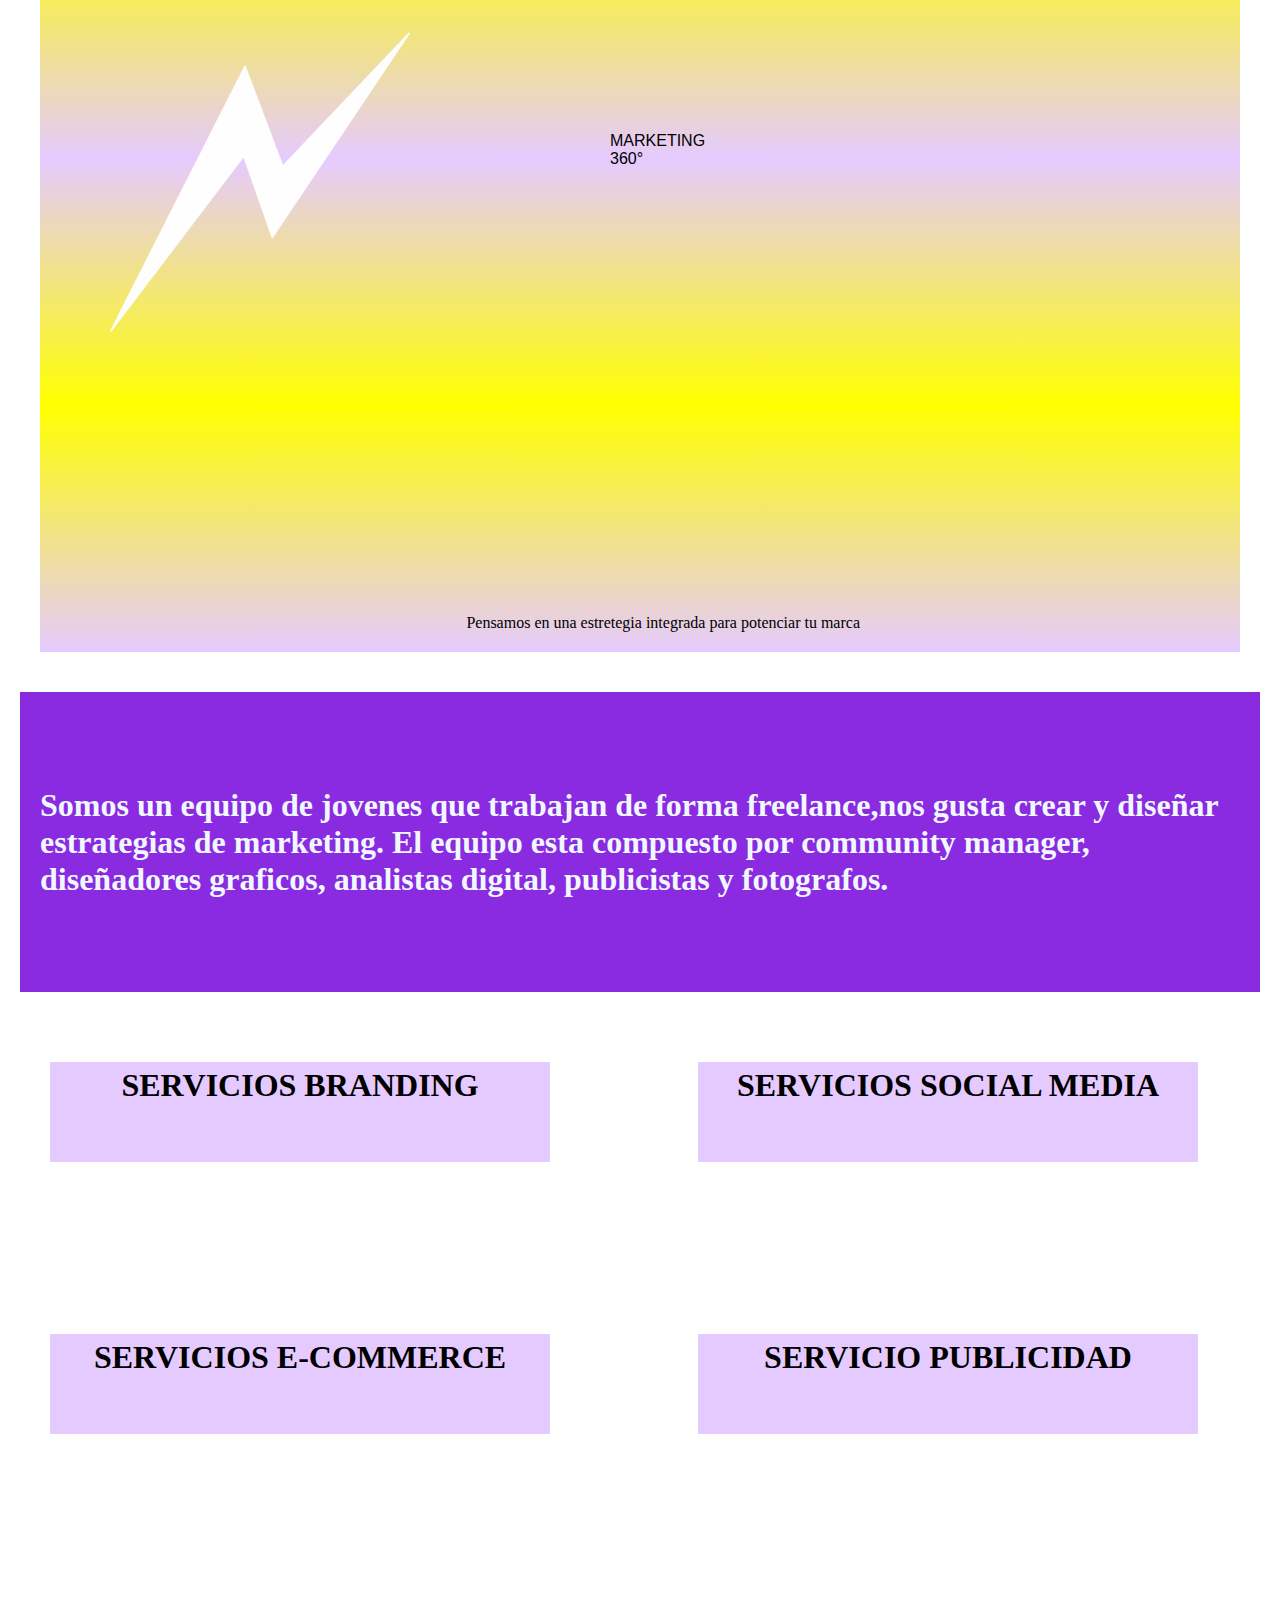
==== commit 2c66ad62: "Cambiando clases index" ====
--- a/index.html
+++ b/index.html
@@ -90,35 +90,34 @@
         
         </section>
 
+            <article class="articuloindex">
+                <h1 class="parrafoindex">
+                    Somos un equipo de jovenes que trabajan de forma freelance,nos gusta crear y diseñar estrategias de
+                    marketing. 
+                    El equipo esta compuesto por community manager, diseñadores graficos, analistas digital,
+                    publicistas y fotografos.
+                </h1>
+            </article>
+
         <div class="seccionservicios">
-            <H3 class="servicios">SERVICIOS BRANDING</H3>
-            <H3 class="servicios">SERVICIOS SOCIAL MEDIA</H3>
-            <H3 class="servicios">SERVICIOS E-COMMERCE</H3>
-            <H3 class="servicios">SERVICIO PUBLICIDAD</H3>
-            <H3 class="servicios">CONSULTORIA</H3>
+            <H2 class="servicios"> SERVICIOS BRANDING </H2>
+            <H2 class="servicios">SERVICIOS SOCIAL MEDIA</H2>
+            <H2 class="servicios">SERVICIOS E-COMMERCE</H2>
+            <H2 class="servicios">SERVICIO PUBLICIDAD</H2>
+            <H2 class="servicios">CONSULTORIA</H2>
         </div>
 
 
-        <section>
-            <article class="articuloindex">
-                <p class="parrafoindex">
-                    Somos un equipo de jovenes que trabajan de forma freelance,nos gusta crear y diseñar estrategias de
-                    marketing. El equipo esta compuesto por community manager, diseñadores graficos, analistas digital,
-                    publicistas y fotografos.
-                </p>
-            </article>
+  <section class="seccionporfolio">
+    <h3 class="titulopartener">NUESTRO MEJOR PORTFOLIO SON NUESTROS CLIENTES.</h3>
+        <video class="videoclientes" src="./Videos/quilmescoincidencias.mp4" controls muted
+            autoplay>PublicidadQuilmes</video>
+        <video class="videoclientes" src="./Videos/veniahacermusimundo.mp4" controls muted
+            autoplay>VideoMusimundo</video>
+   
+</section>
 
-        </section>
-
-        <h2 class="titulo-clientes">NUESTRO MEJOR PORTFOLIO SON NUESTROS CLIENTES.</h2>
-        <figure>
-            <video class="videoclientes" src="./Videos/quilmescoincidencias.mp4" controls muted
-                autoplay>PublicidadQuilmes</video>
-            <video class="videoclientes" src="./Videos/veniahacermusimundo.mp4" controls muted
-                autoplay>VideoMusimundo</video>
-        </figure>
-
-        <h2 class="tituloparteners">PARTENERS</h2>
+        <h3 class="tituloparteners">PARTENERS</h3>
 
         <section class="parteners">
             <ul>
@@ -130,10 +129,12 @@
 
 
             <figure class="logosparteners">
-                <img class="logoosman" src="./Img/logoosmannegro.png" alt="logoosman">
-                <img class="logomusimundo" src="./Img/logomusimundo.png" alt="logomusimundo">
-                <img class="logoquilmes" src="./Img/quilmeslogonuevo.png" alt="logoquilmes">
-                <img class="logorawson" src="./Img/logorawsoncolor.png" alt="logorawson">
+                <img class="" src="../proyecto Coder House/Img/logosparteners/1.png" alt="">
+                <img class="" src="../proyecto Coder House/Img/logosparteners/2.png" alt="">
+                <img class="" src="../proyecto Coder House/Img/logosparteners/3.png" alt="">
+                <img class="" src="../proyecto Coder House/Img/logosparteners/4.png" alt="">
+                <img  class="" src="../proyecto Coder House/Img/logosparteners/5.png" alt="">
+                <img class="" src="../proyecto Coder House/Img/logosparteners/6.png" alt="">
             </figure>
         </section>
 
--- a/CSS/styles.css
+++ b/CSS/styles.css
@@ -108,7 +108,7 @@
 }
 .frase .parrafo1 {
   font-family: Verdana, Geneva, Tahoma, sans-serif;
-  font-size: 50px;
+  font-size: 1rem;
   color: rgb(0, 0, 0);
   width: 100px;
   height: 100px;
@@ -117,21 +117,21 @@
 }
 @media screen and (max-width: 480px) {
   .frase .parrafo1 {
-    font-size: 20px;
+    font-size: 1rem;
     width: 50px;
     height: 50px;
   }
 }
 .frase .parrafo2 {
   grid-column: 1/3;
-  font-size: 40px;
+  font-size: 1rem;
   color: rgb(0, 0, 0);
   justify-self: end;
   align-self: end;
 }
 @media screen and (max-width: 480px) {
   .frase .parrafo2 {
-    font-size: 10px;
+    font-size: 1rem;
     justify-self: center;
     align-self: center;
   }
@@ -145,7 +145,16 @@
   grid-template-rows: repeat(3, 1fr);
   gap: 1em;
 }
-.seccionservicios .servicios {
+@media screen and (max-width: 480px) {
+  .seccionservicios {
+    display: block;
+    height: 100%;
+    width: 100px;
+    gap: 0em;
+  }
+}
+
+.servicios {
   width: 500px;
   height: 100px;
   margin: 50px;
@@ -154,39 +163,56 @@
   gap: 50px;
   color: black;
   text-align: center;
-  background-color: #fff04f;
+  background-color: rgb(229, 202, 255);
+}
+@media screen and (max-width: 480px) {
+  .servicios {
+    font-size: 1rem;
+    width: 300px;
+    height: 50px;
+  }
 }
 
 .articuloindex {
-  width: 500px;
   height: 300px;
   margin: 20px;
   padding: 20px;
-  background-color: rgb(229, 202, 255);
-  display: flex;
+  background-color: blueviolet;
+  color: aliceblue;
+  display: flex;
+  justify-items: center;
   align-items: center;
 }
+@media screen and (max-width: 480px) {
+  .articuloindex {
+    height: 200px;
+    margin: 10px;
+  }
+}
 .articuloindex .parrafoindex {
   font-size: 2rem;
 }
-
-.titulo-clientes {
-  font-size: 2rem;
-  margin: 20px;
-  display: flex;
-  align-items: center;
-}
-
-figure .videoclientes {
-  height: 100vw;
-  width: 100vw;
+@media screen and (max-width: 480px) {
+  .articuloindex .parrafoindex {
+    font-size: 1rem;
+  }
 }
 
 .tituloparteners {
-  font-size: 3rem;
-  margin: 20px;
-  display: flex;
-  align-items: center;
+  font-family: Impact, Haettenschweiler, "Arial Narrow Bold", sans-serif;
+  font-size: 5rem;
+  background-color: #d7da23;
+  color: aliceblue;
+  display: flex;
+  justify-content: center;
+  align-content: center;
+  margin: 20px;
+}
+@media screen and (max-width: 480px) {
+  .tituloparteners {
+    font-size: 2rem;
+    margin: 10px;
+  }
 }
 
 ul li {
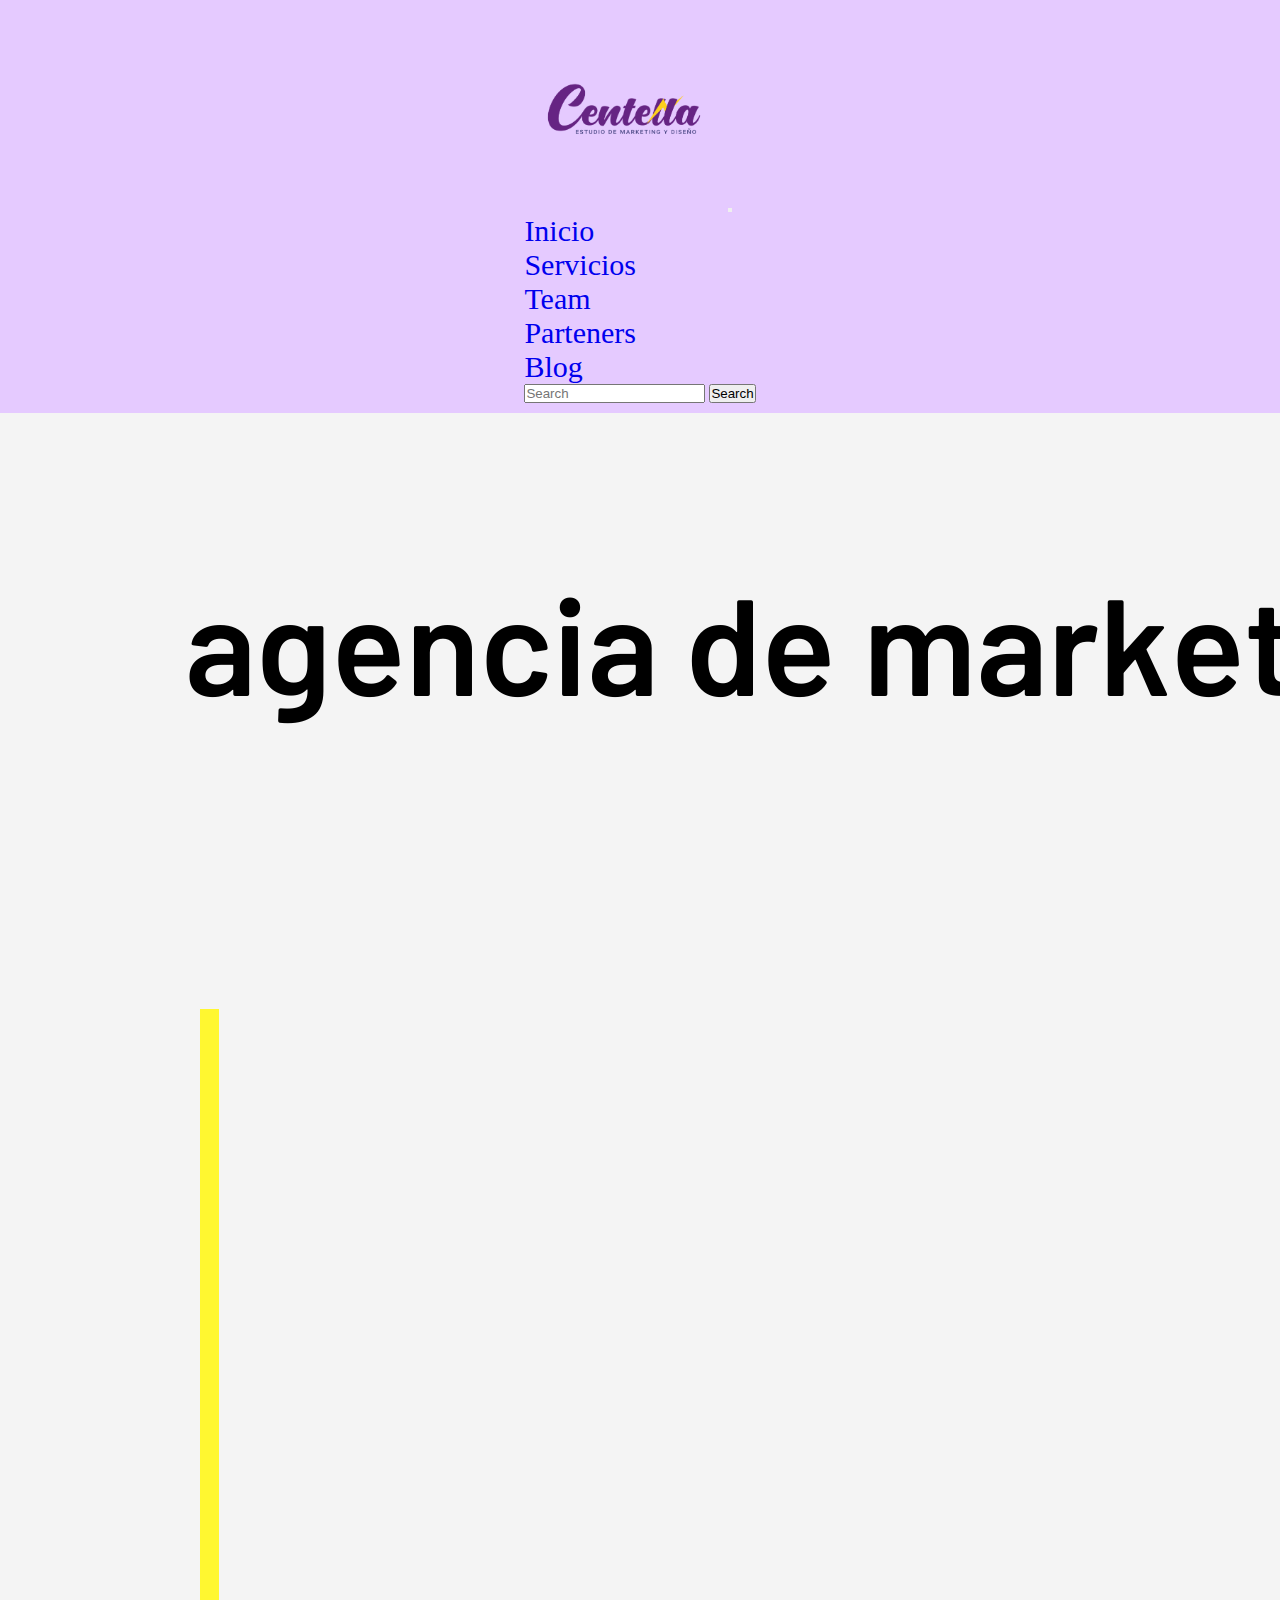
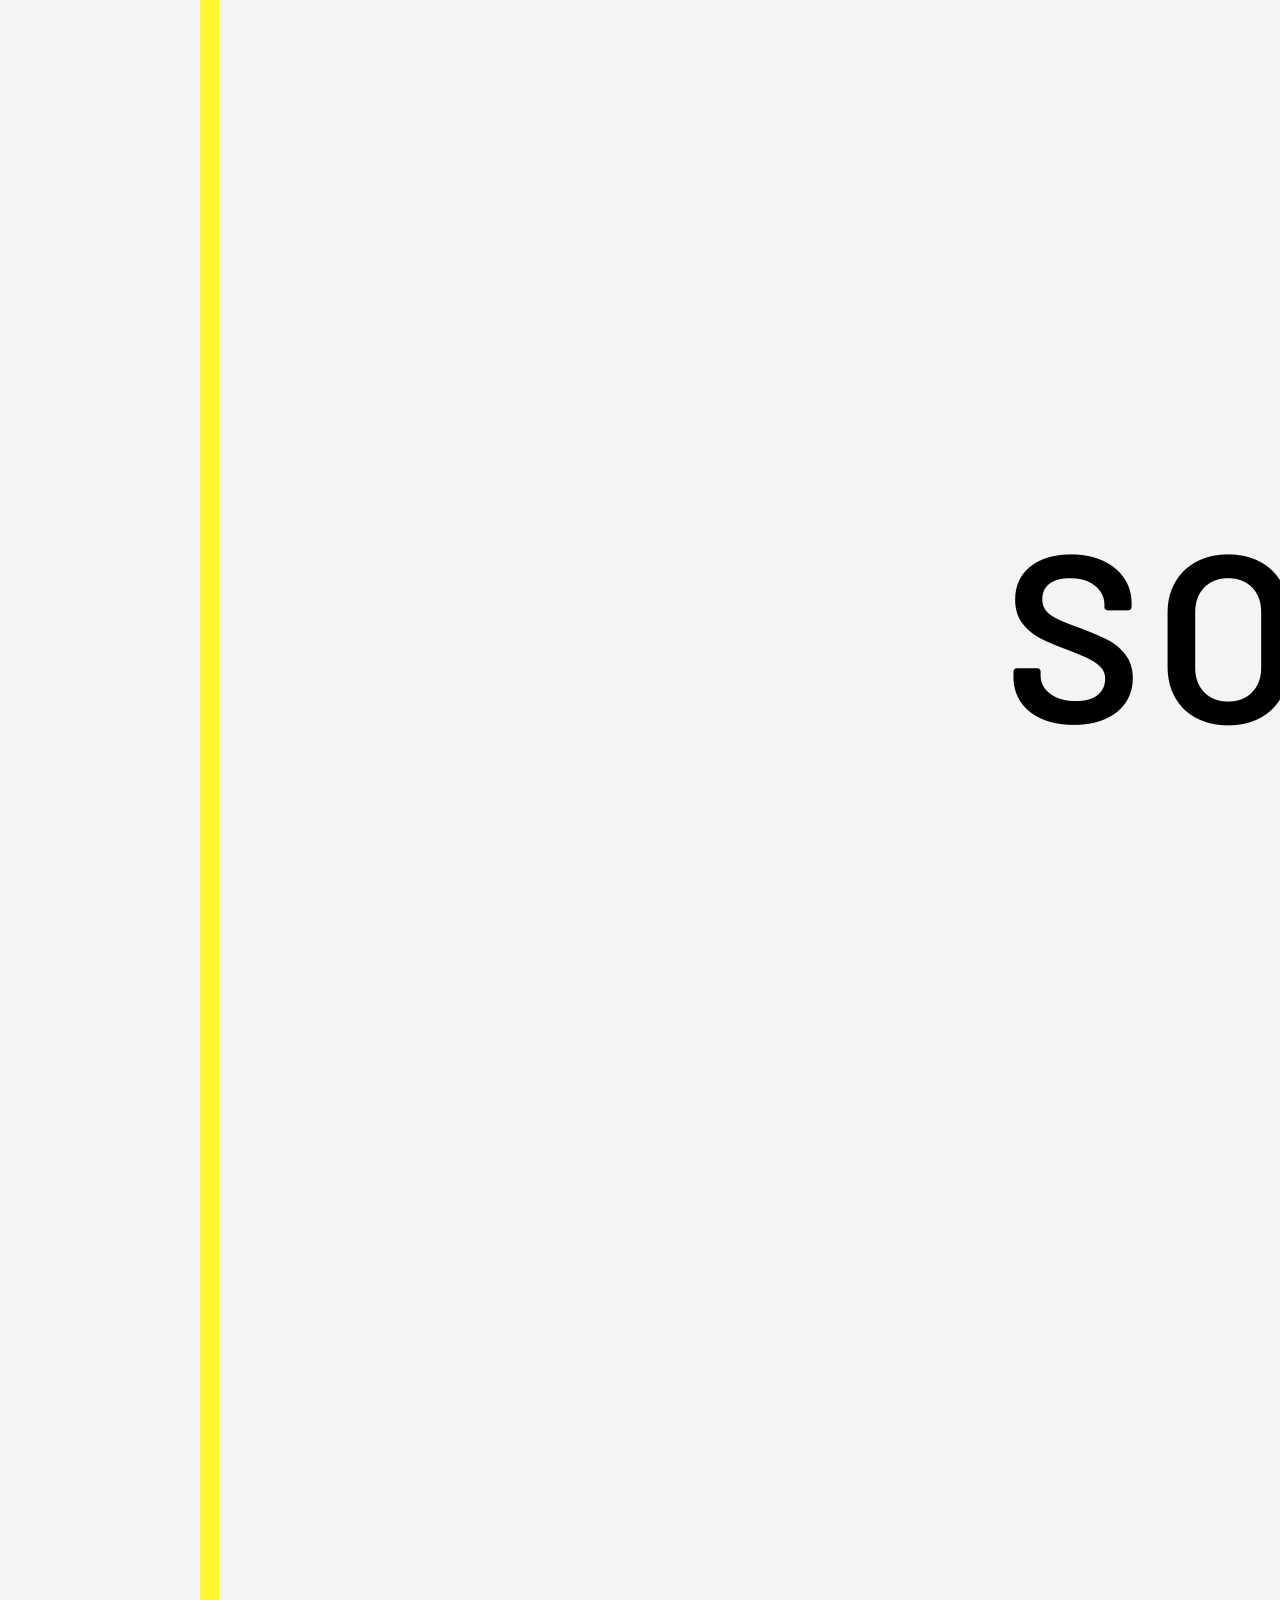
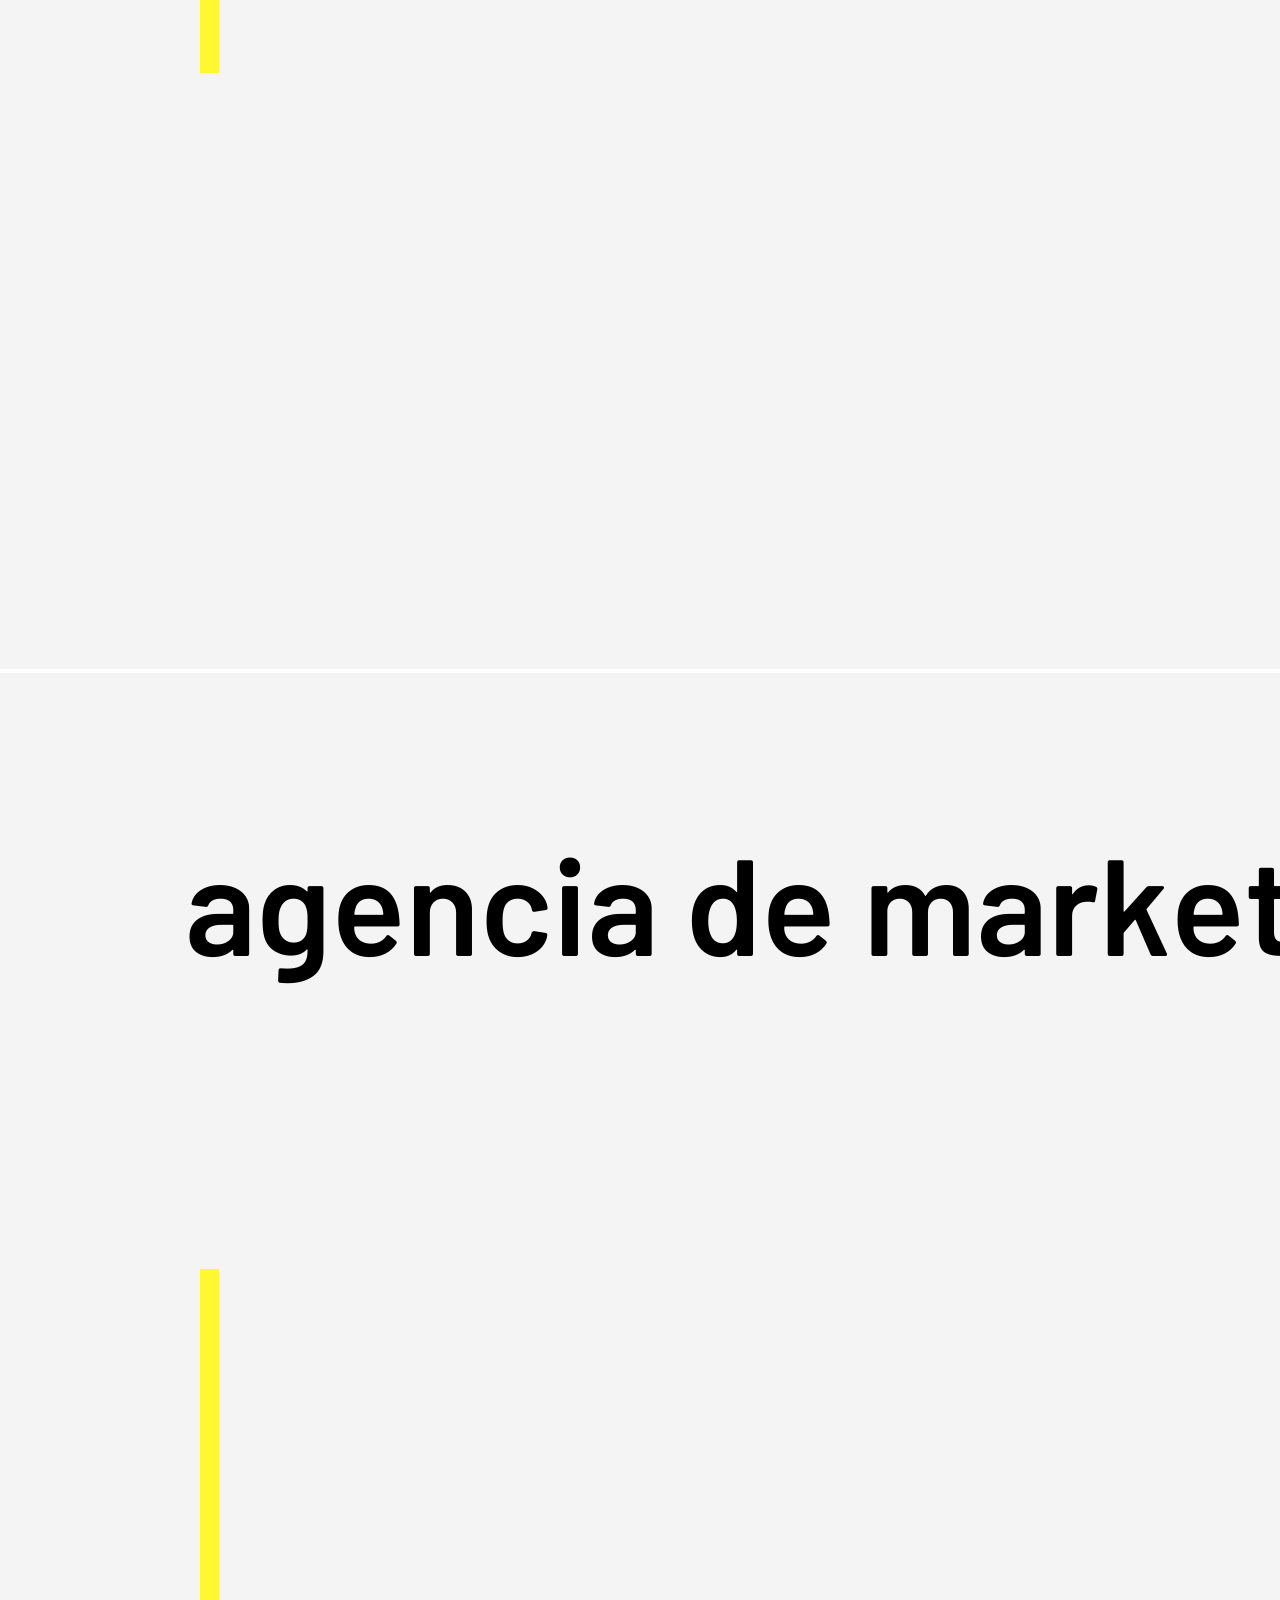
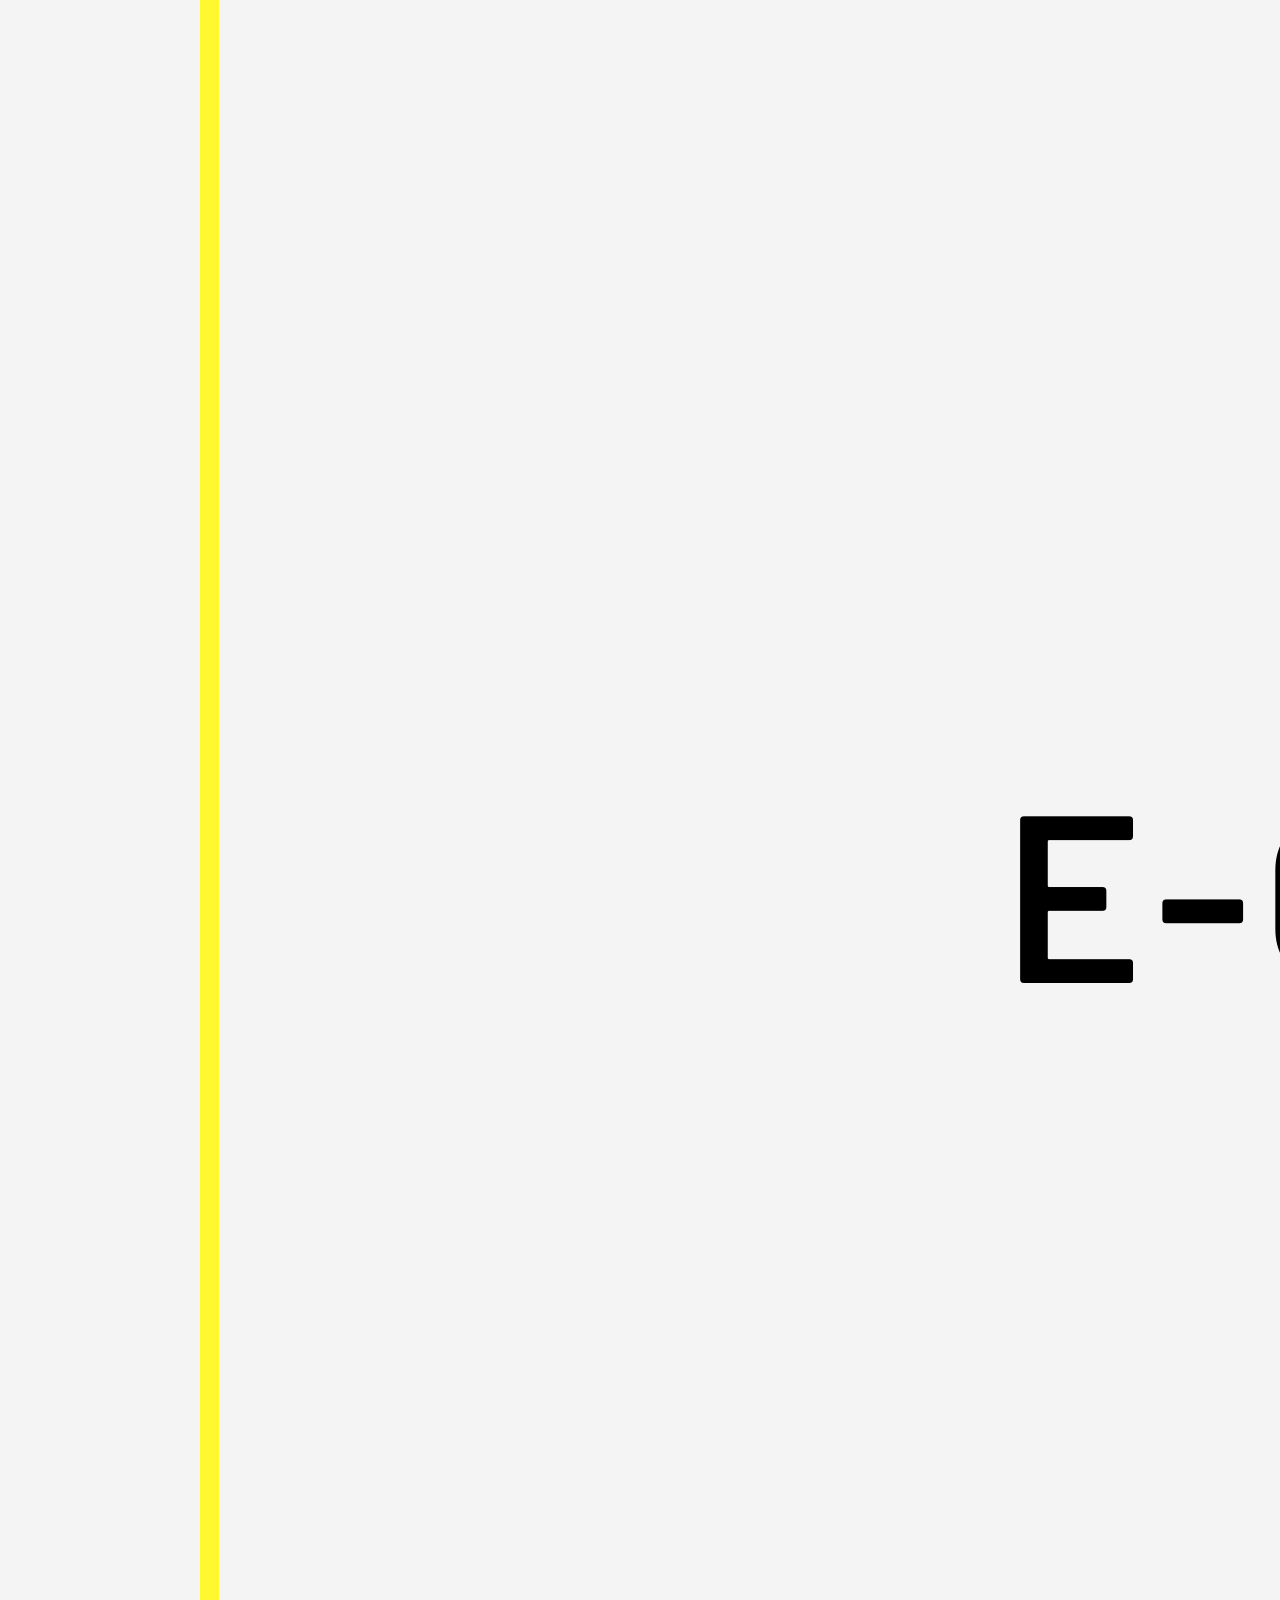
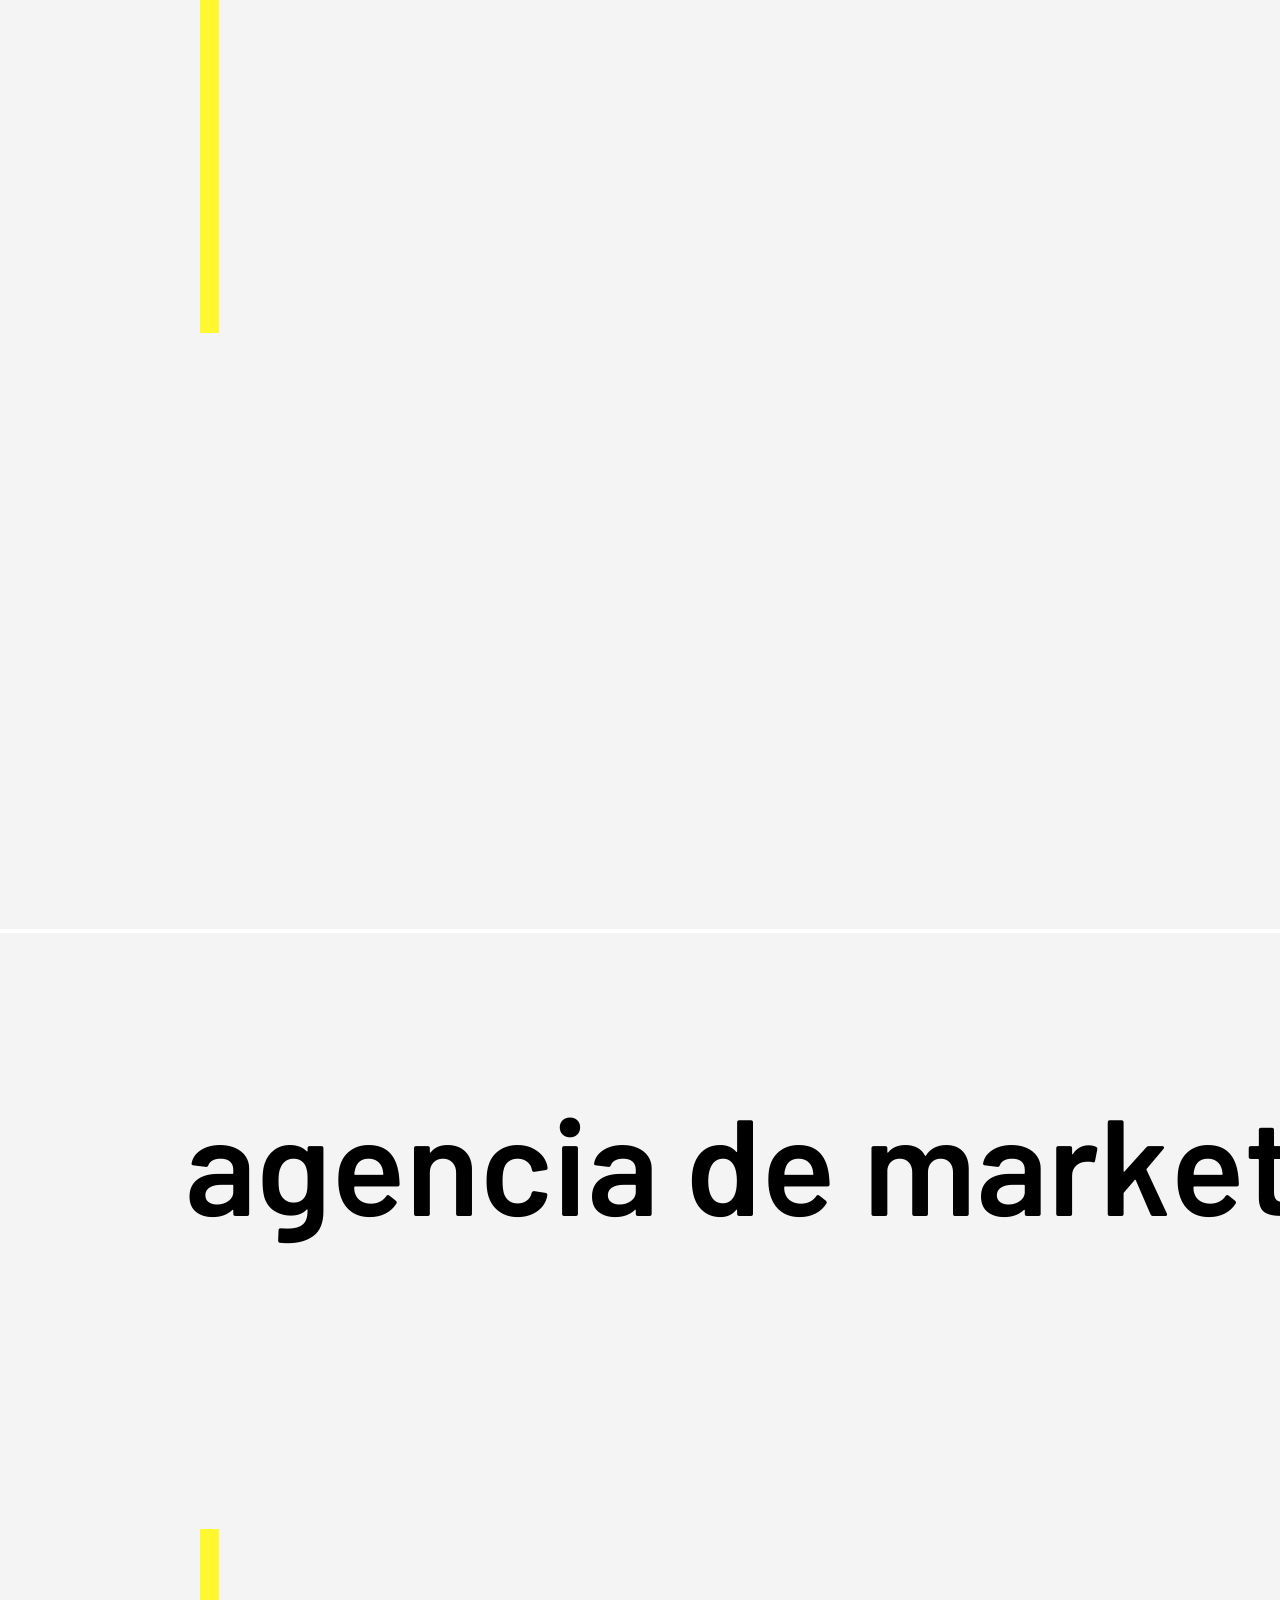
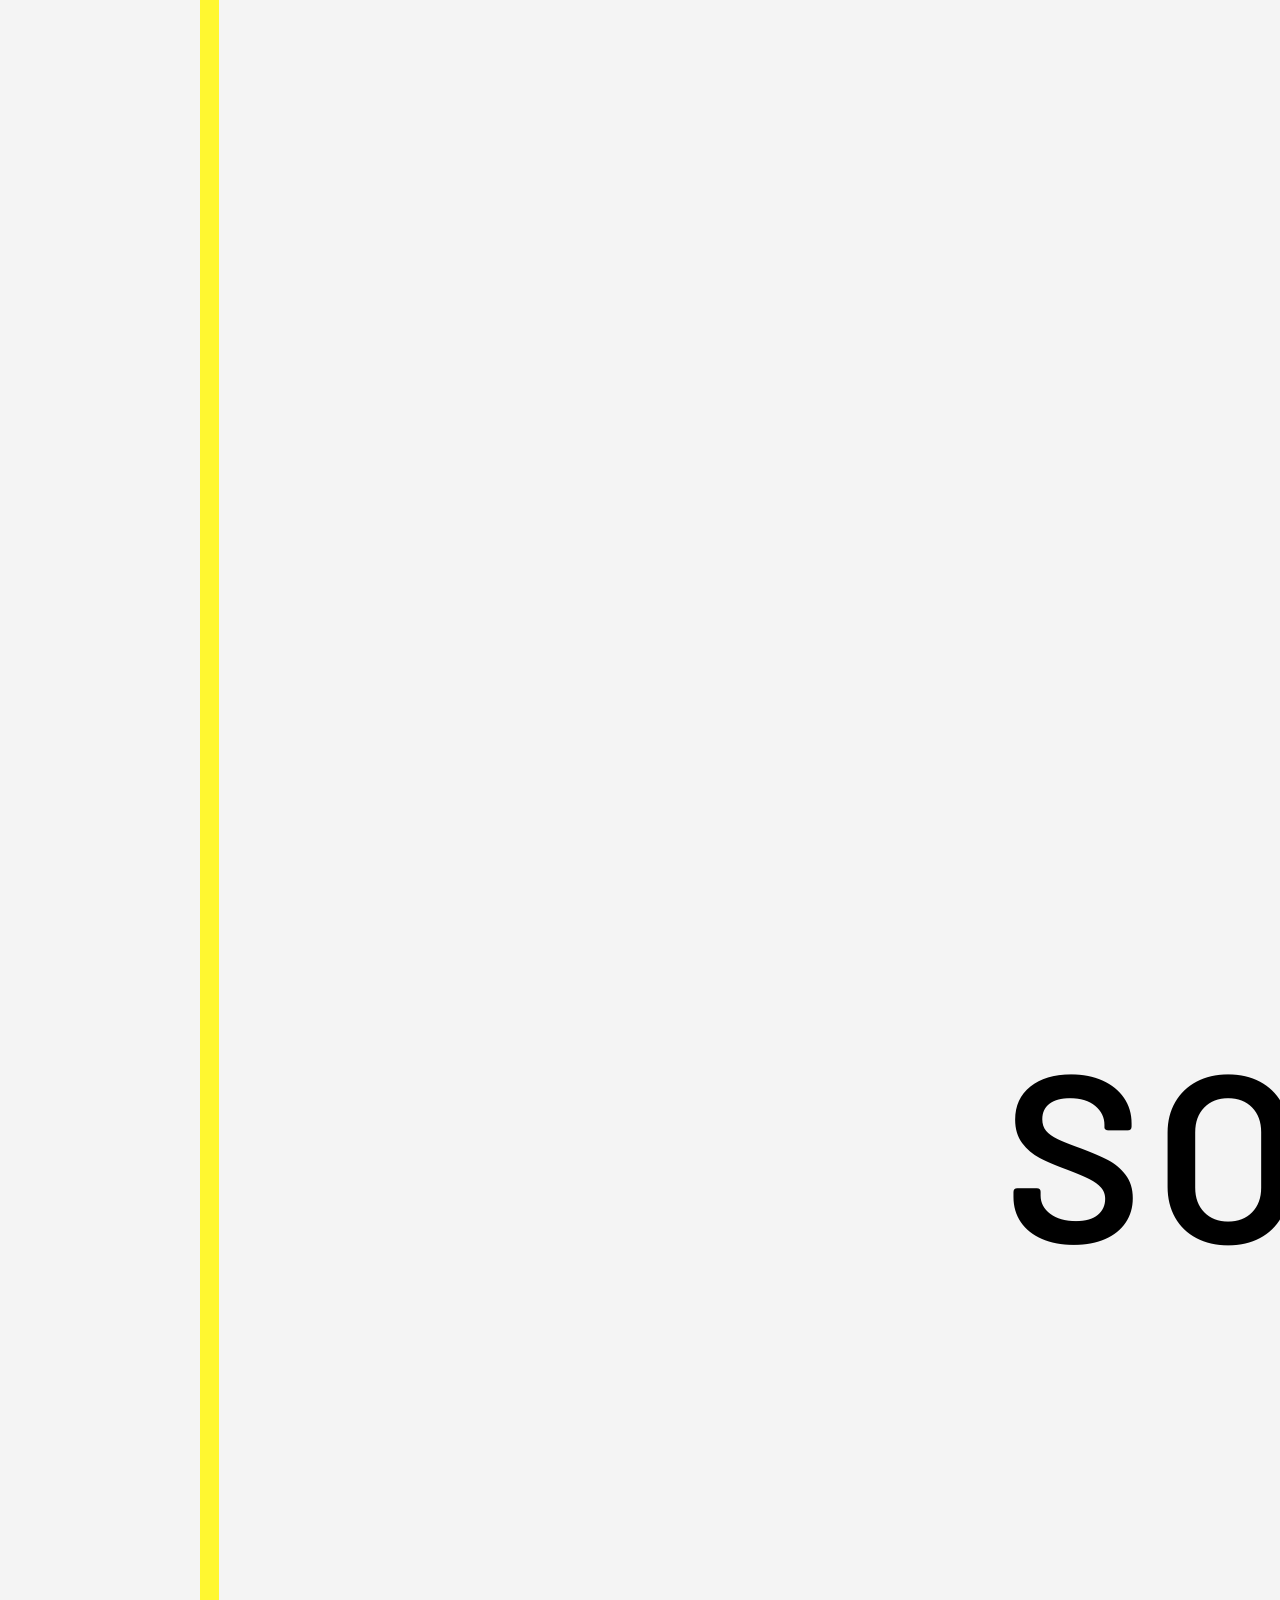
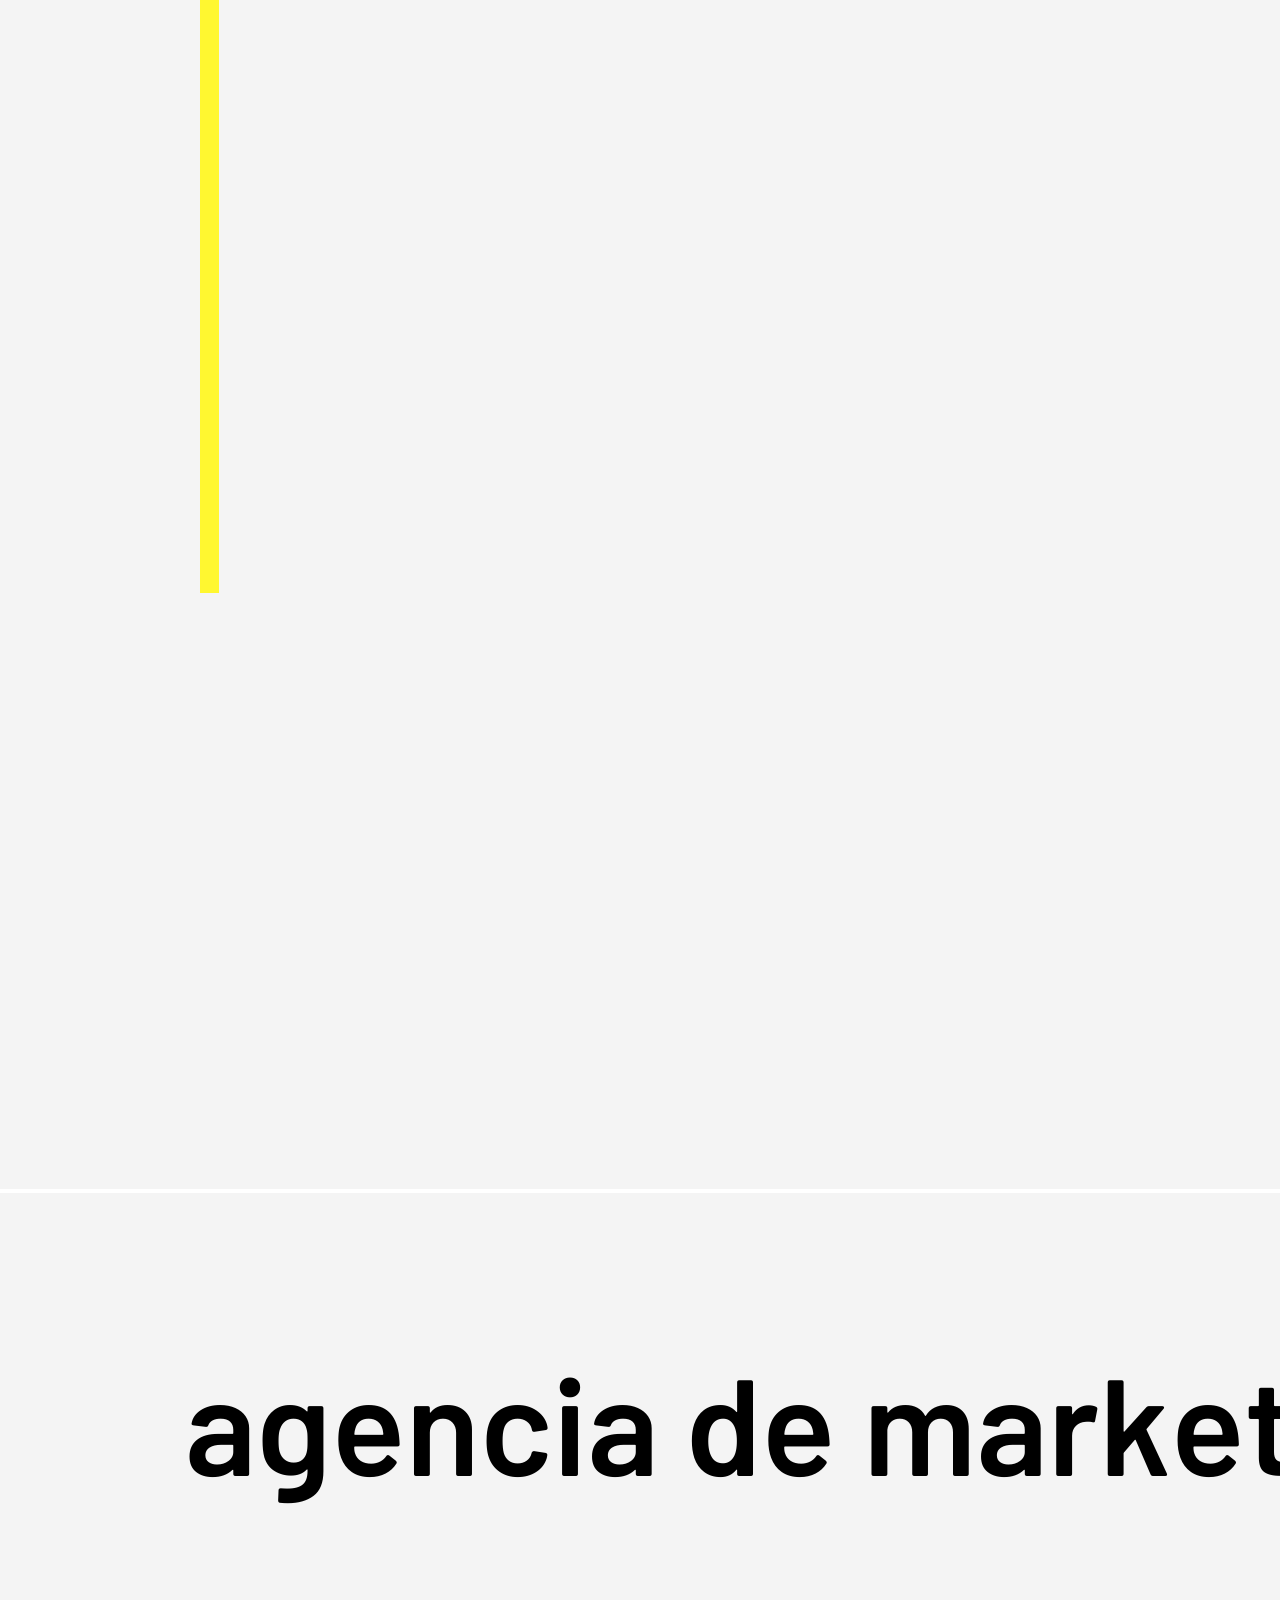
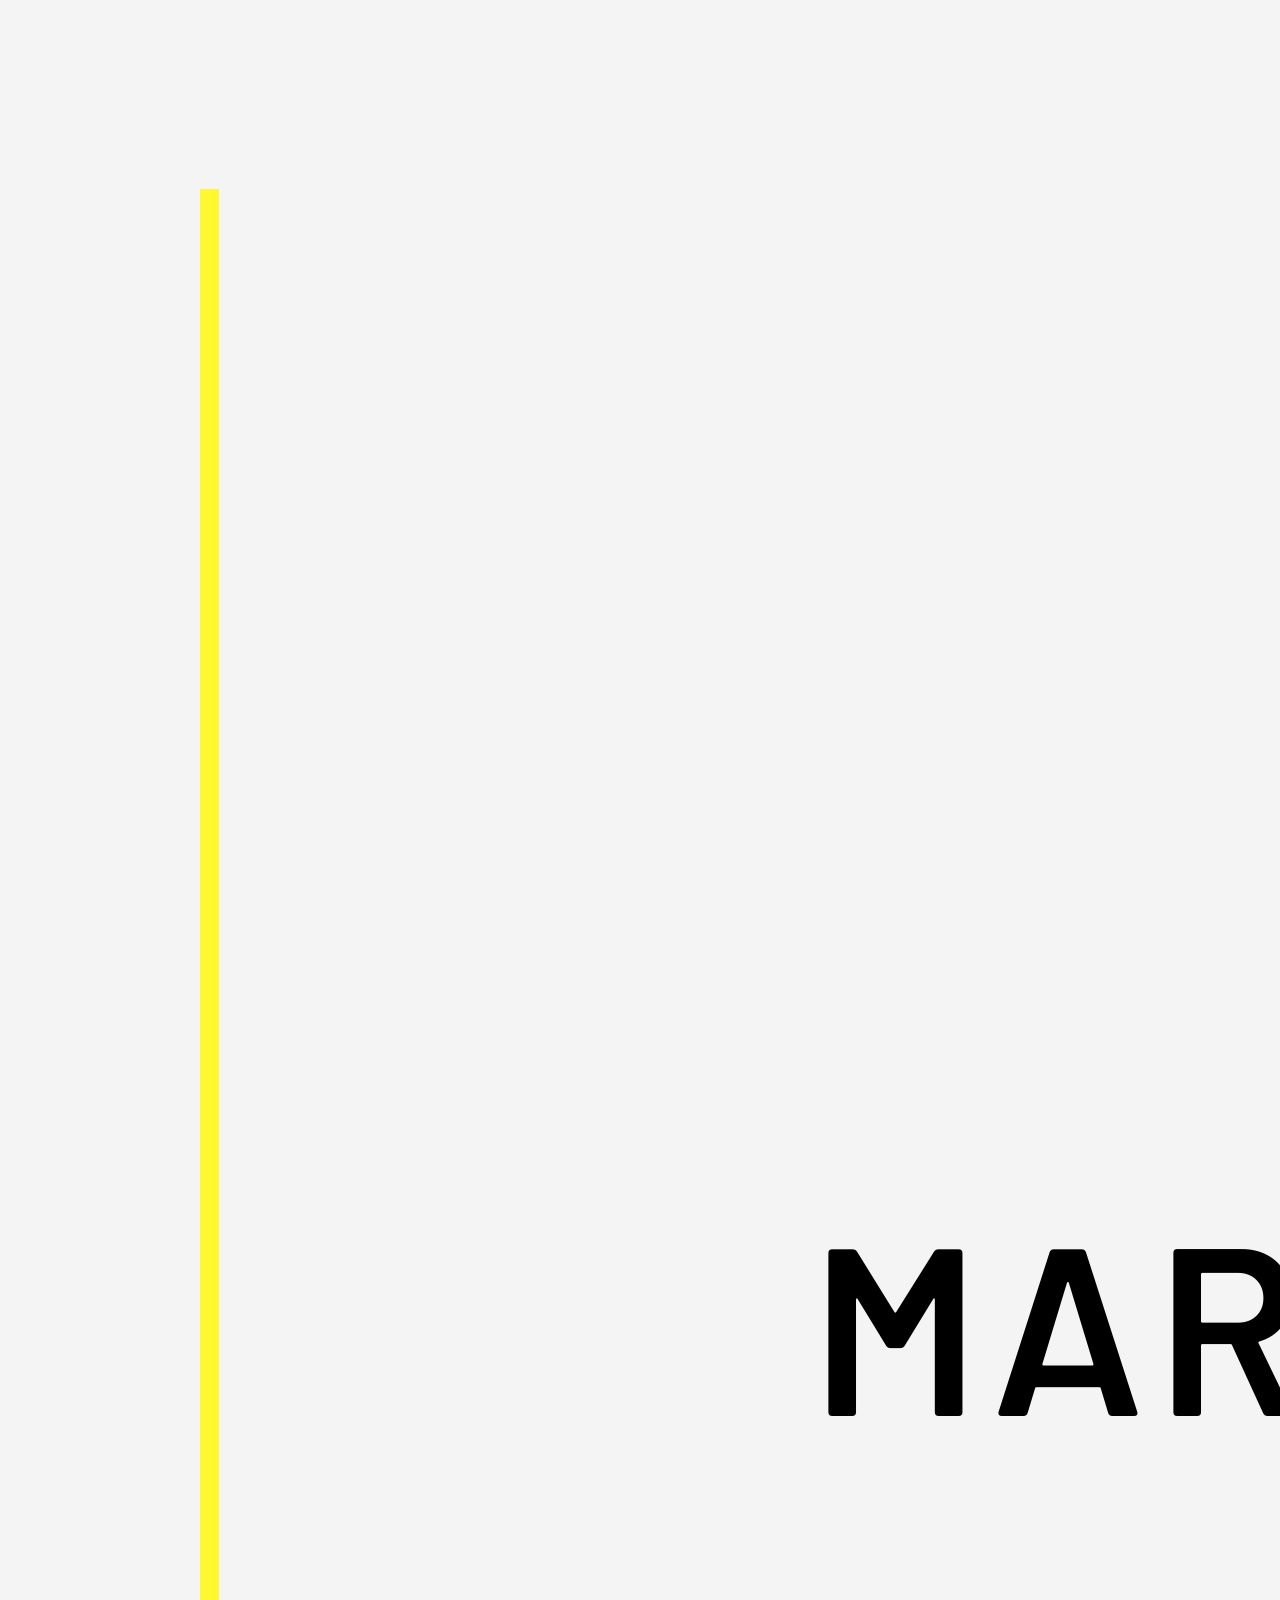
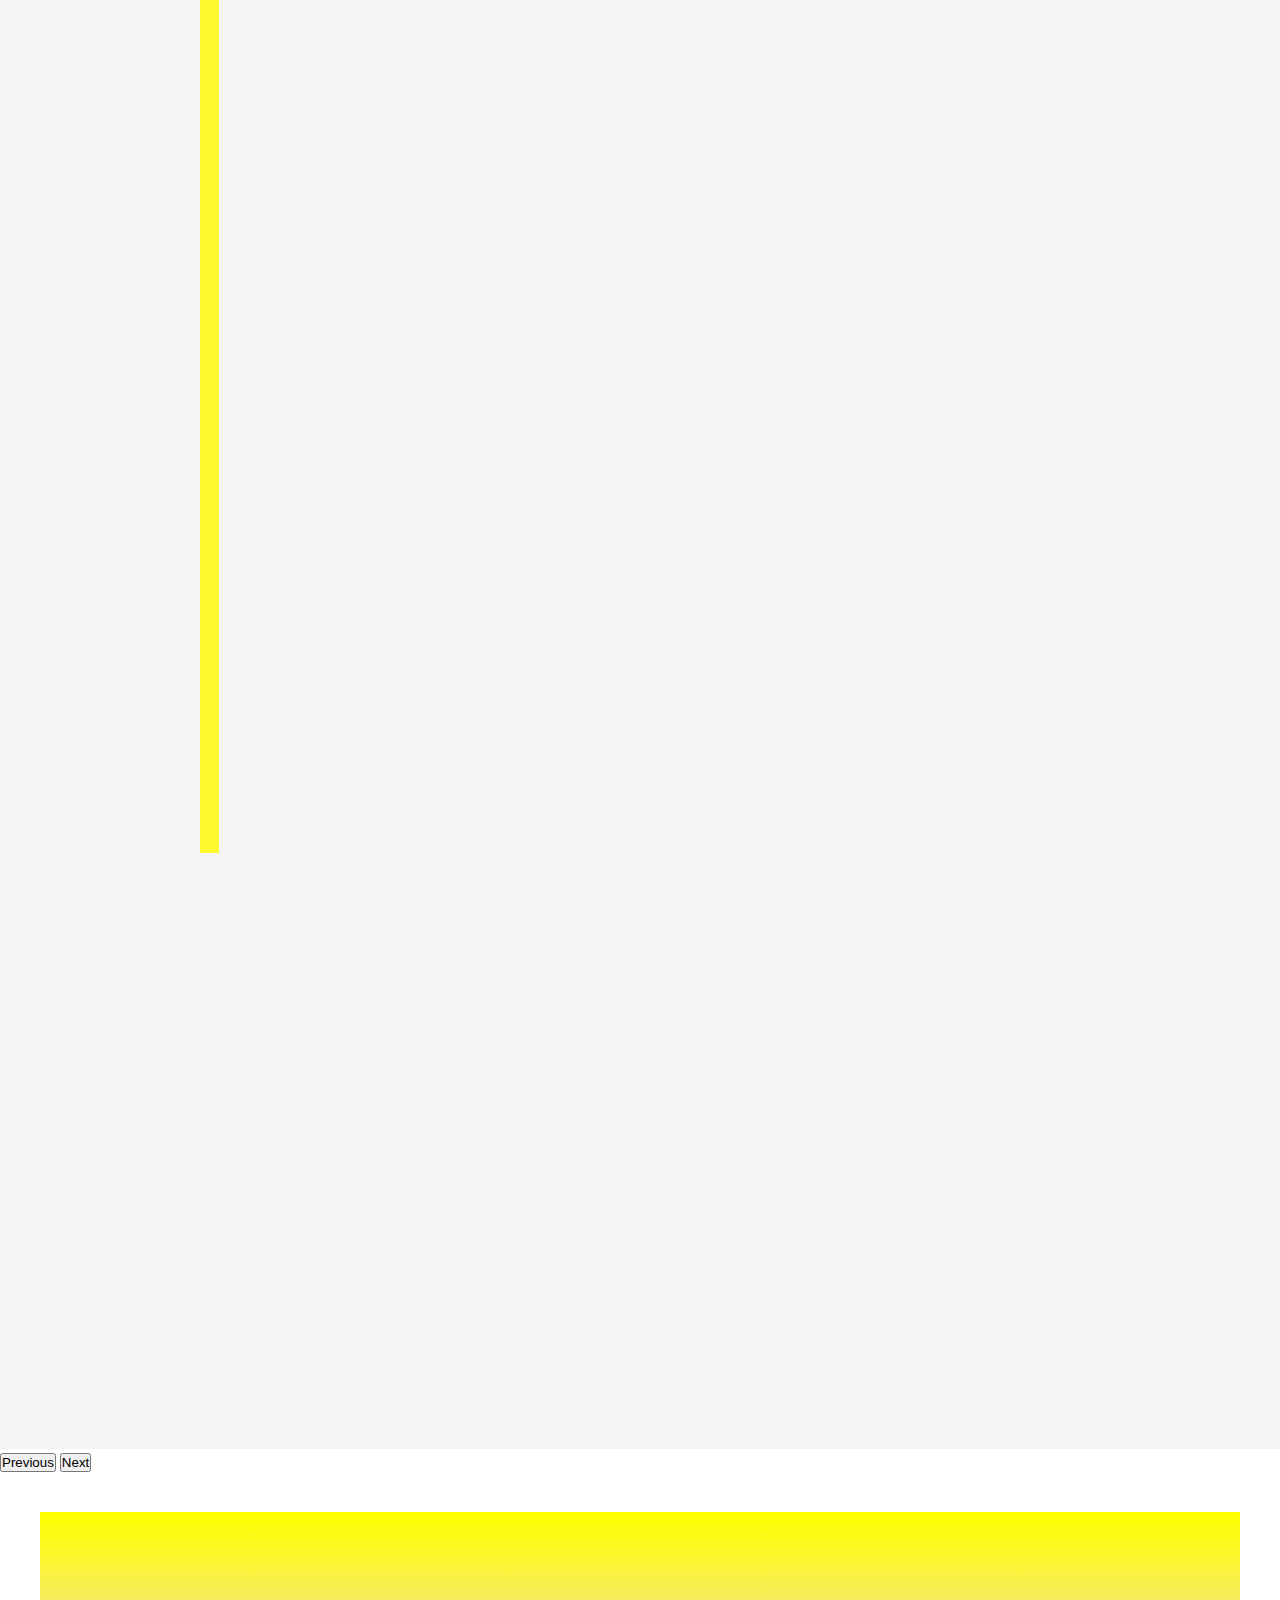
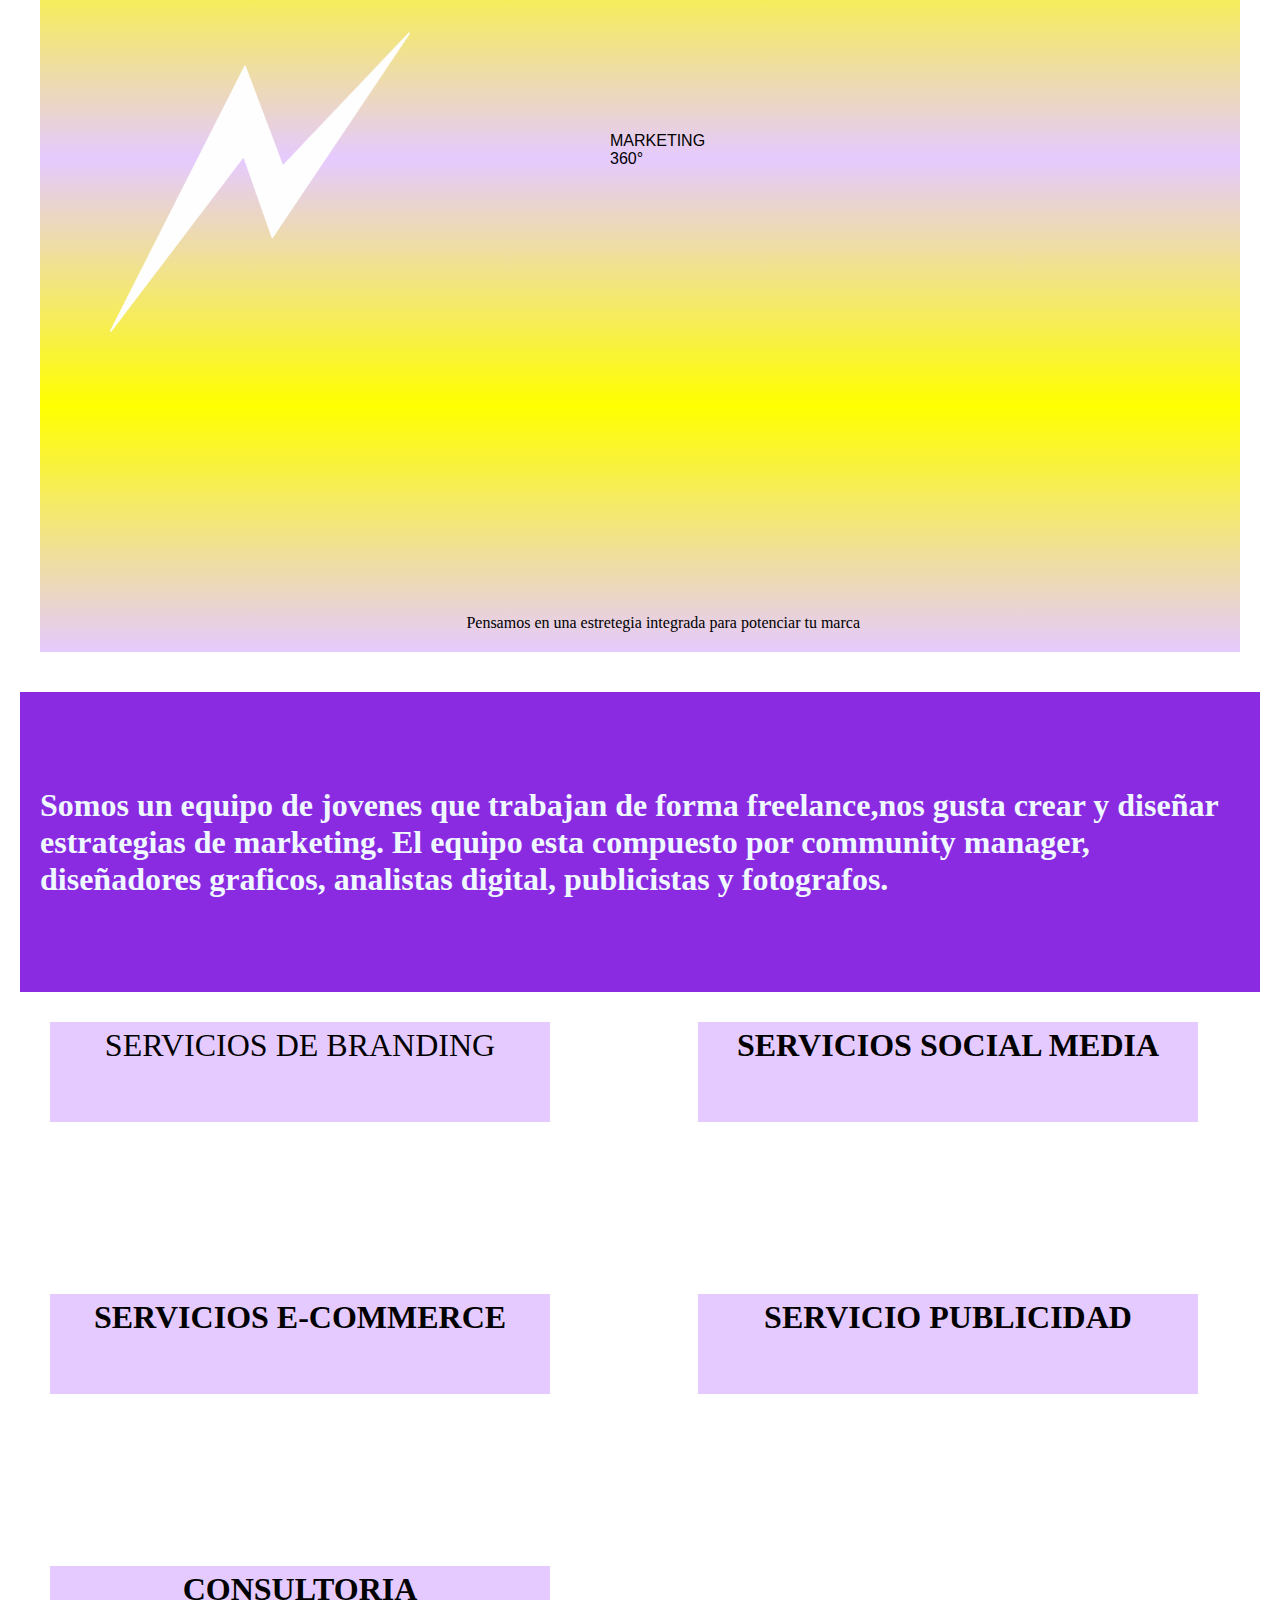
==== commit a58a2f9a: "CAmbios en el index" ====
--- a/index.html
+++ b/index.html
@@ -100,7 +100,7 @@
             </article>
 
         <div class="seccionservicios">
-            <H2 class="servicios"> SERVICIOS BRANDING </H2>
+            <a href="./pages/servicios.html" class="servicios" > SERVICIOS DE BRANDING </a>
             <H2 class="servicios">SERVICIOS SOCIAL MEDIA</H2>
             <H2 class="servicios">SERVICIOS E-COMMERCE</H2>
             <H2 class="servicios">SERVICIO PUBLICIDAD</H2>
--- a/CSS/styles.css
+++ b/CSS/styles.css
@@ -164,6 +164,8 @@
   color: black;
   text-align: center;
   background-color: rgb(229, 202, 255);
+  margin-top: 10px;
+  margin-bottom: 10px;
 }
 @media screen and (max-width: 480px) {
   .servicios {
@@ -171,6 +173,11 @@
     width: 300px;
     height: 50px;
   }
+}
+.servicios a {
+  text-decoration: none;
+  margin-top: 10px;
+  margin-bottom: 10px;
 }
 
 .articuloindex {
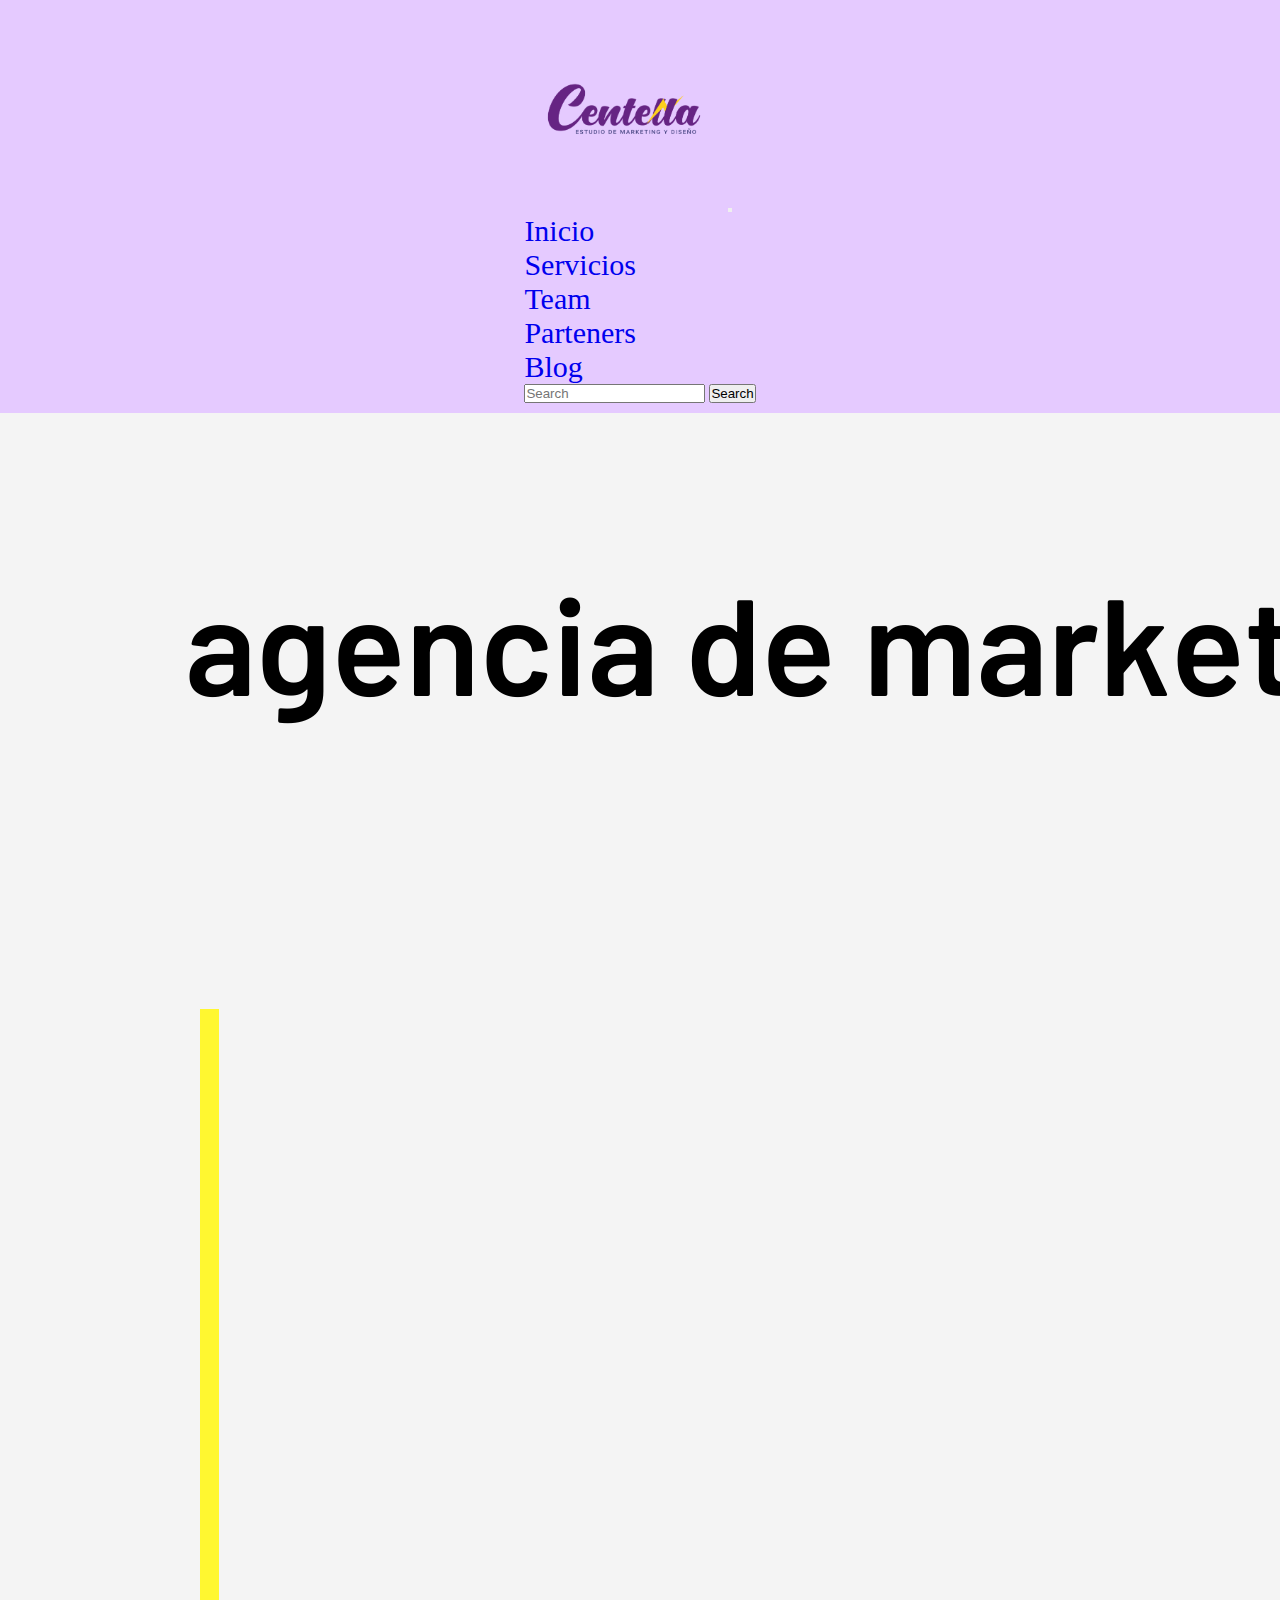
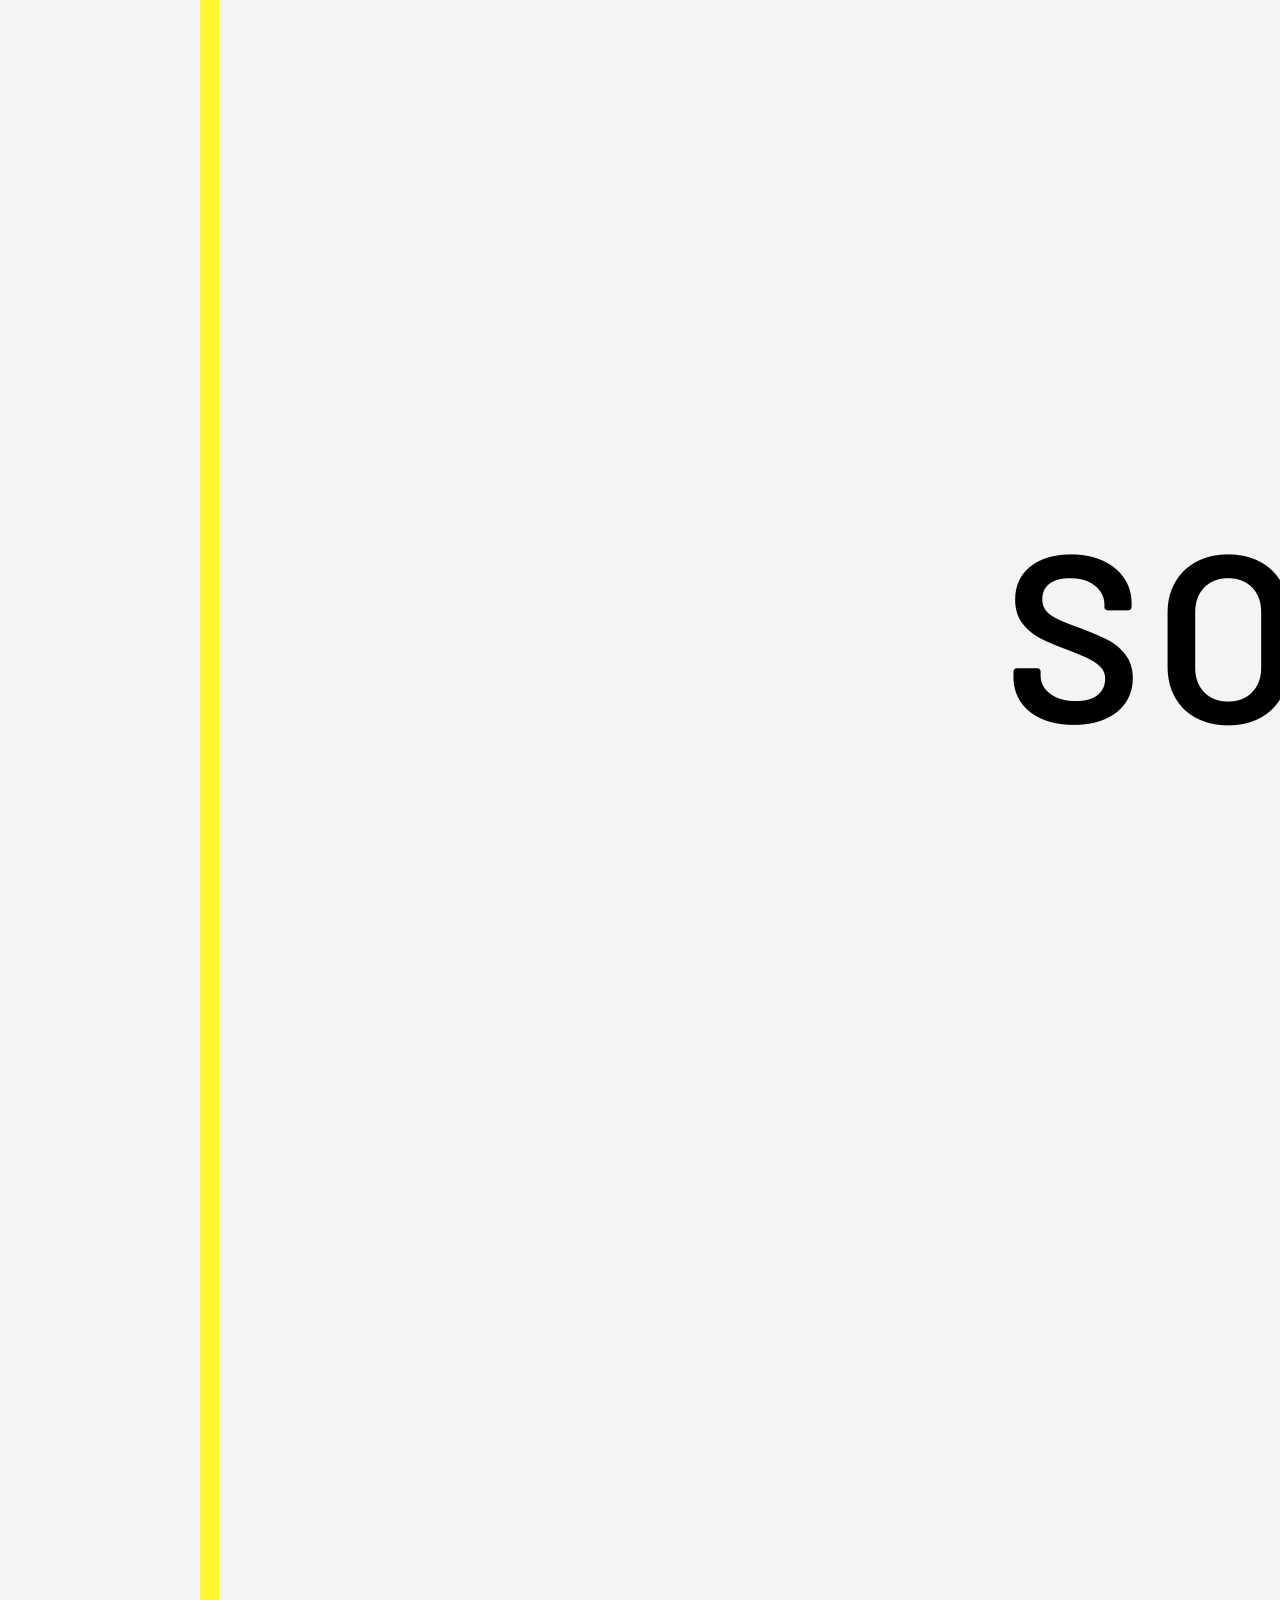
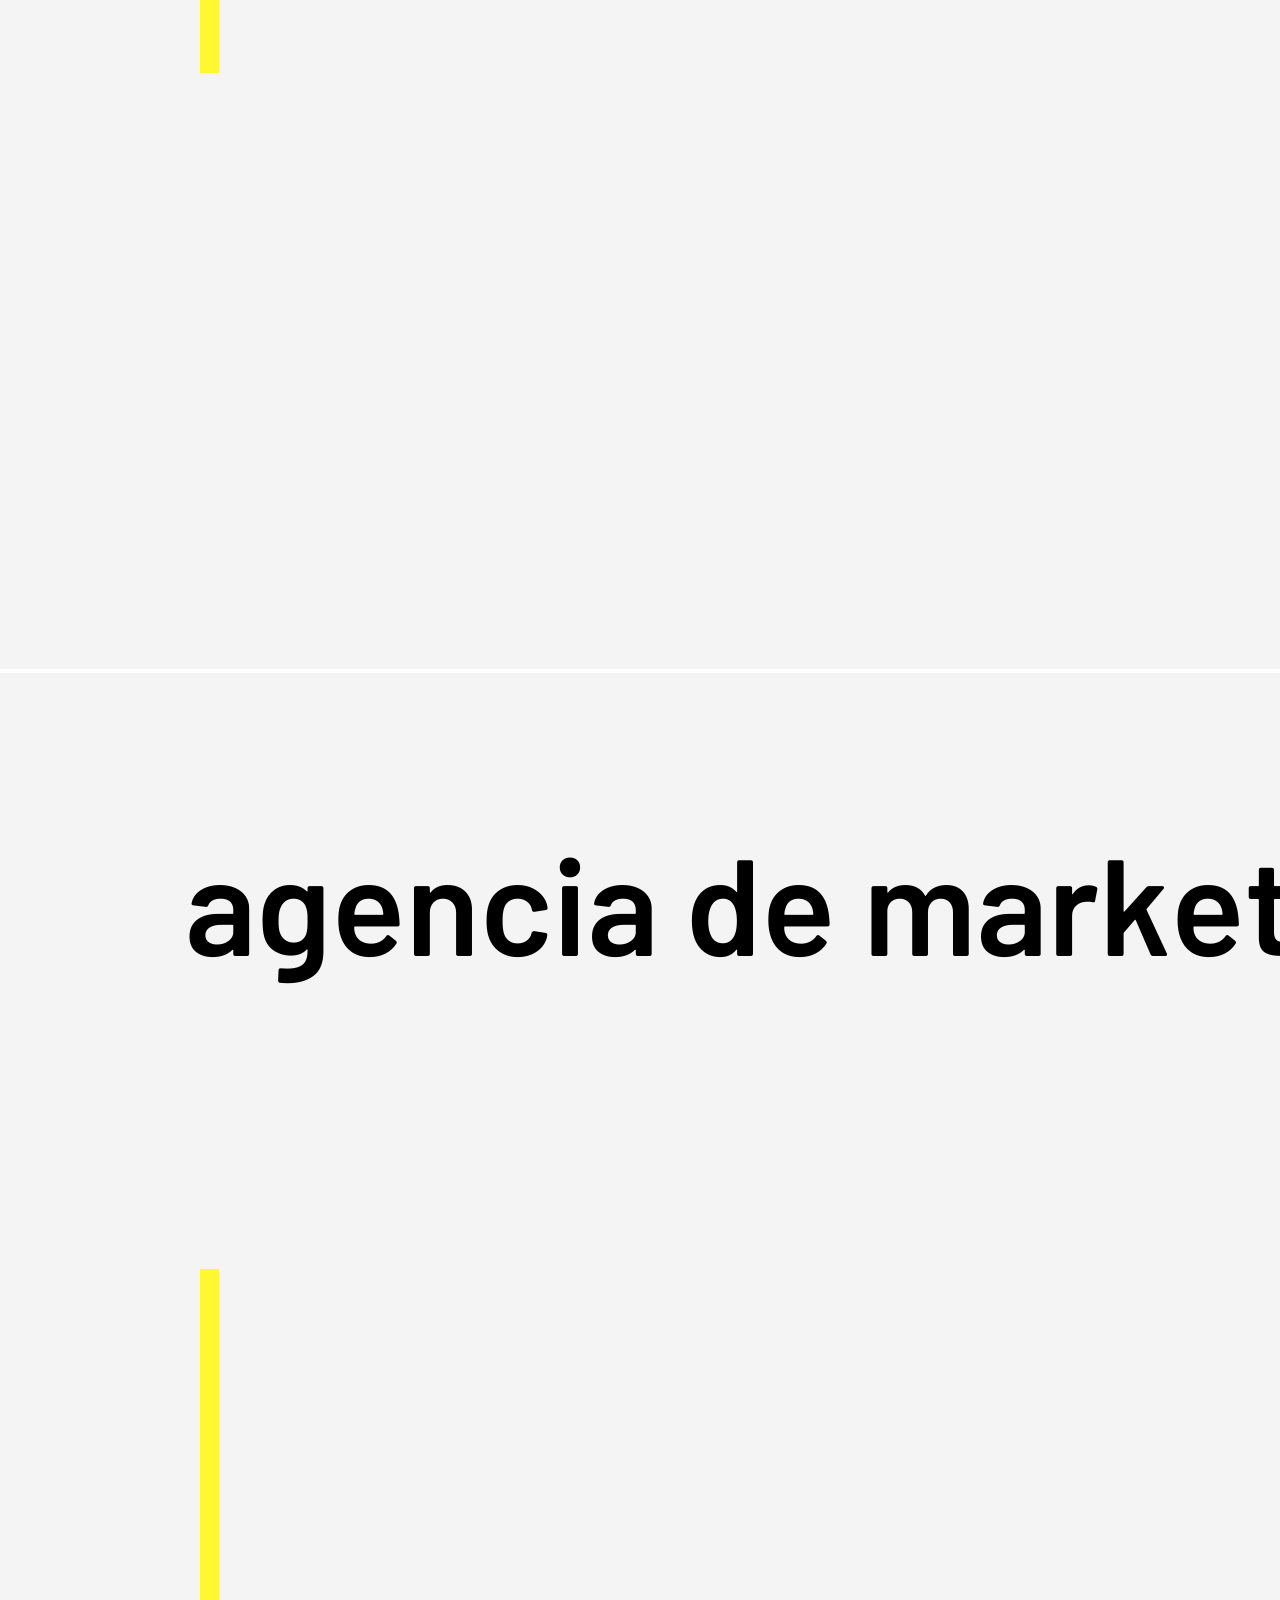
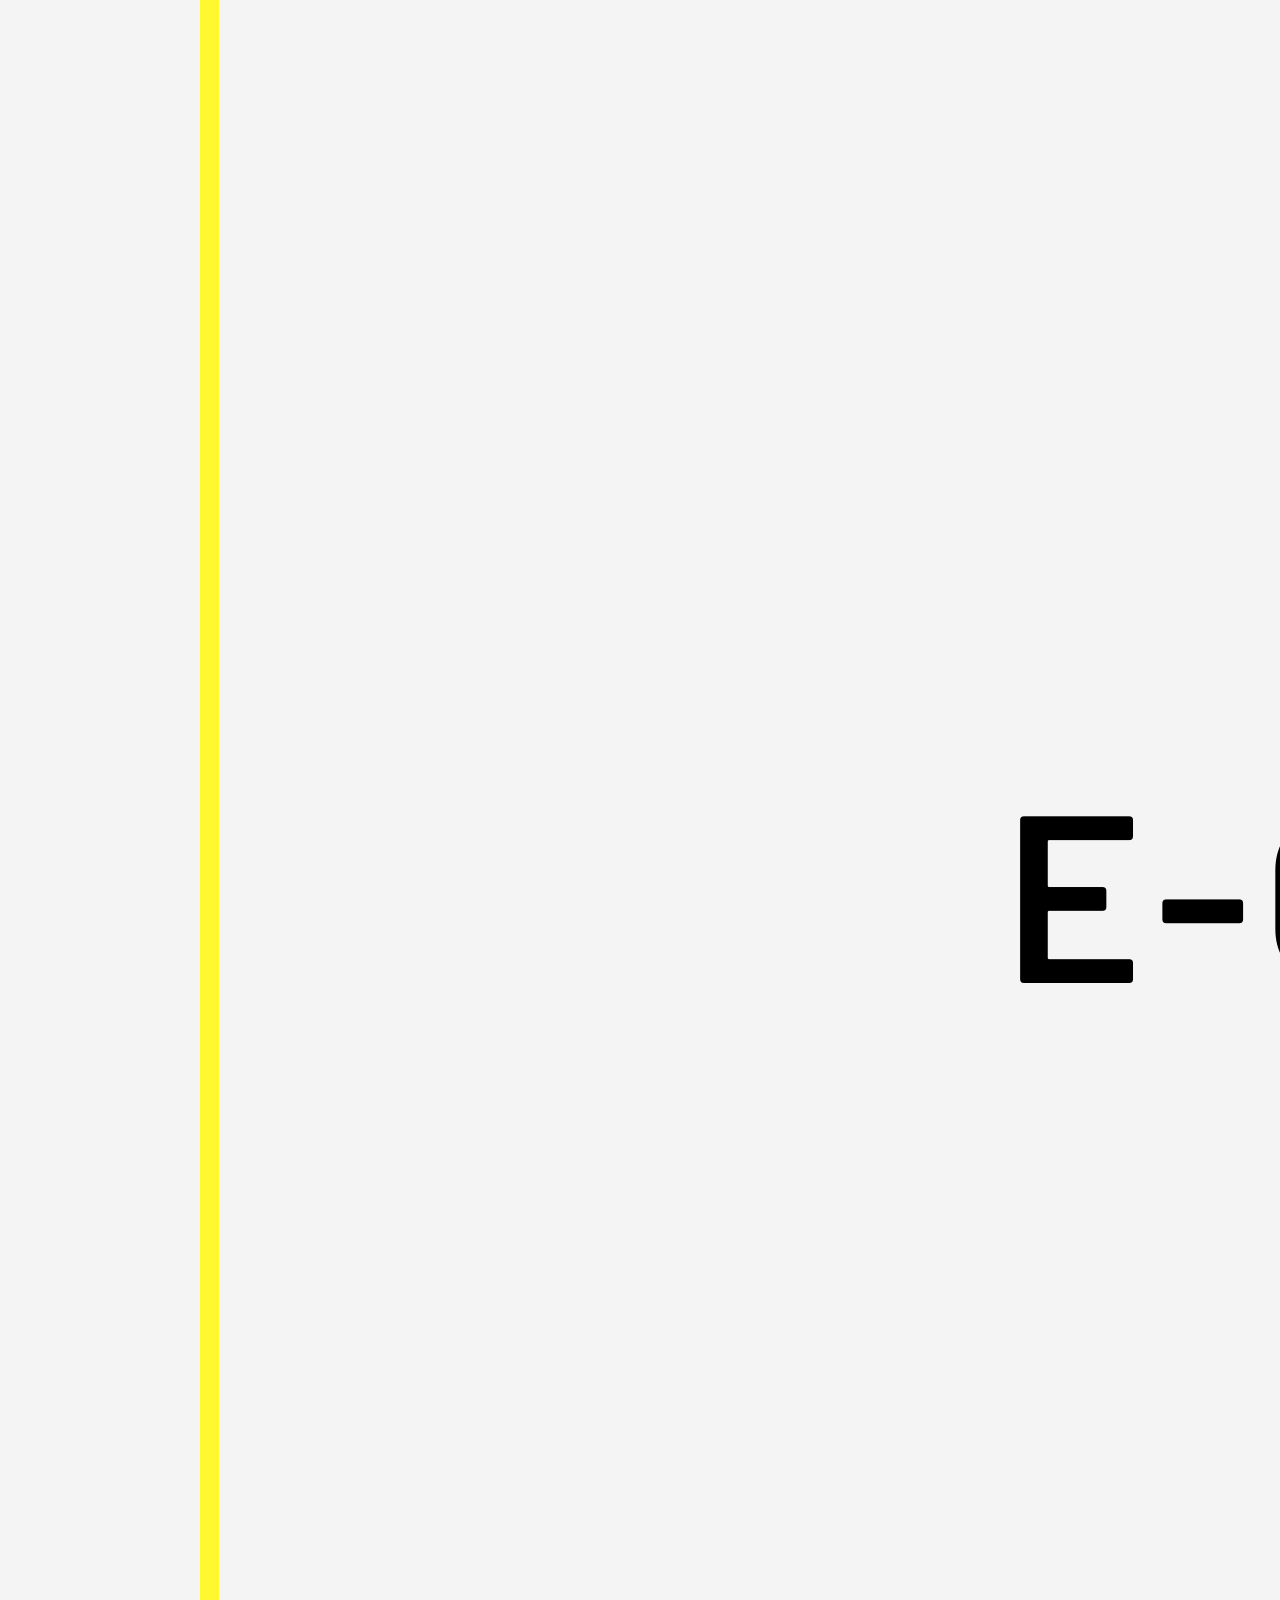
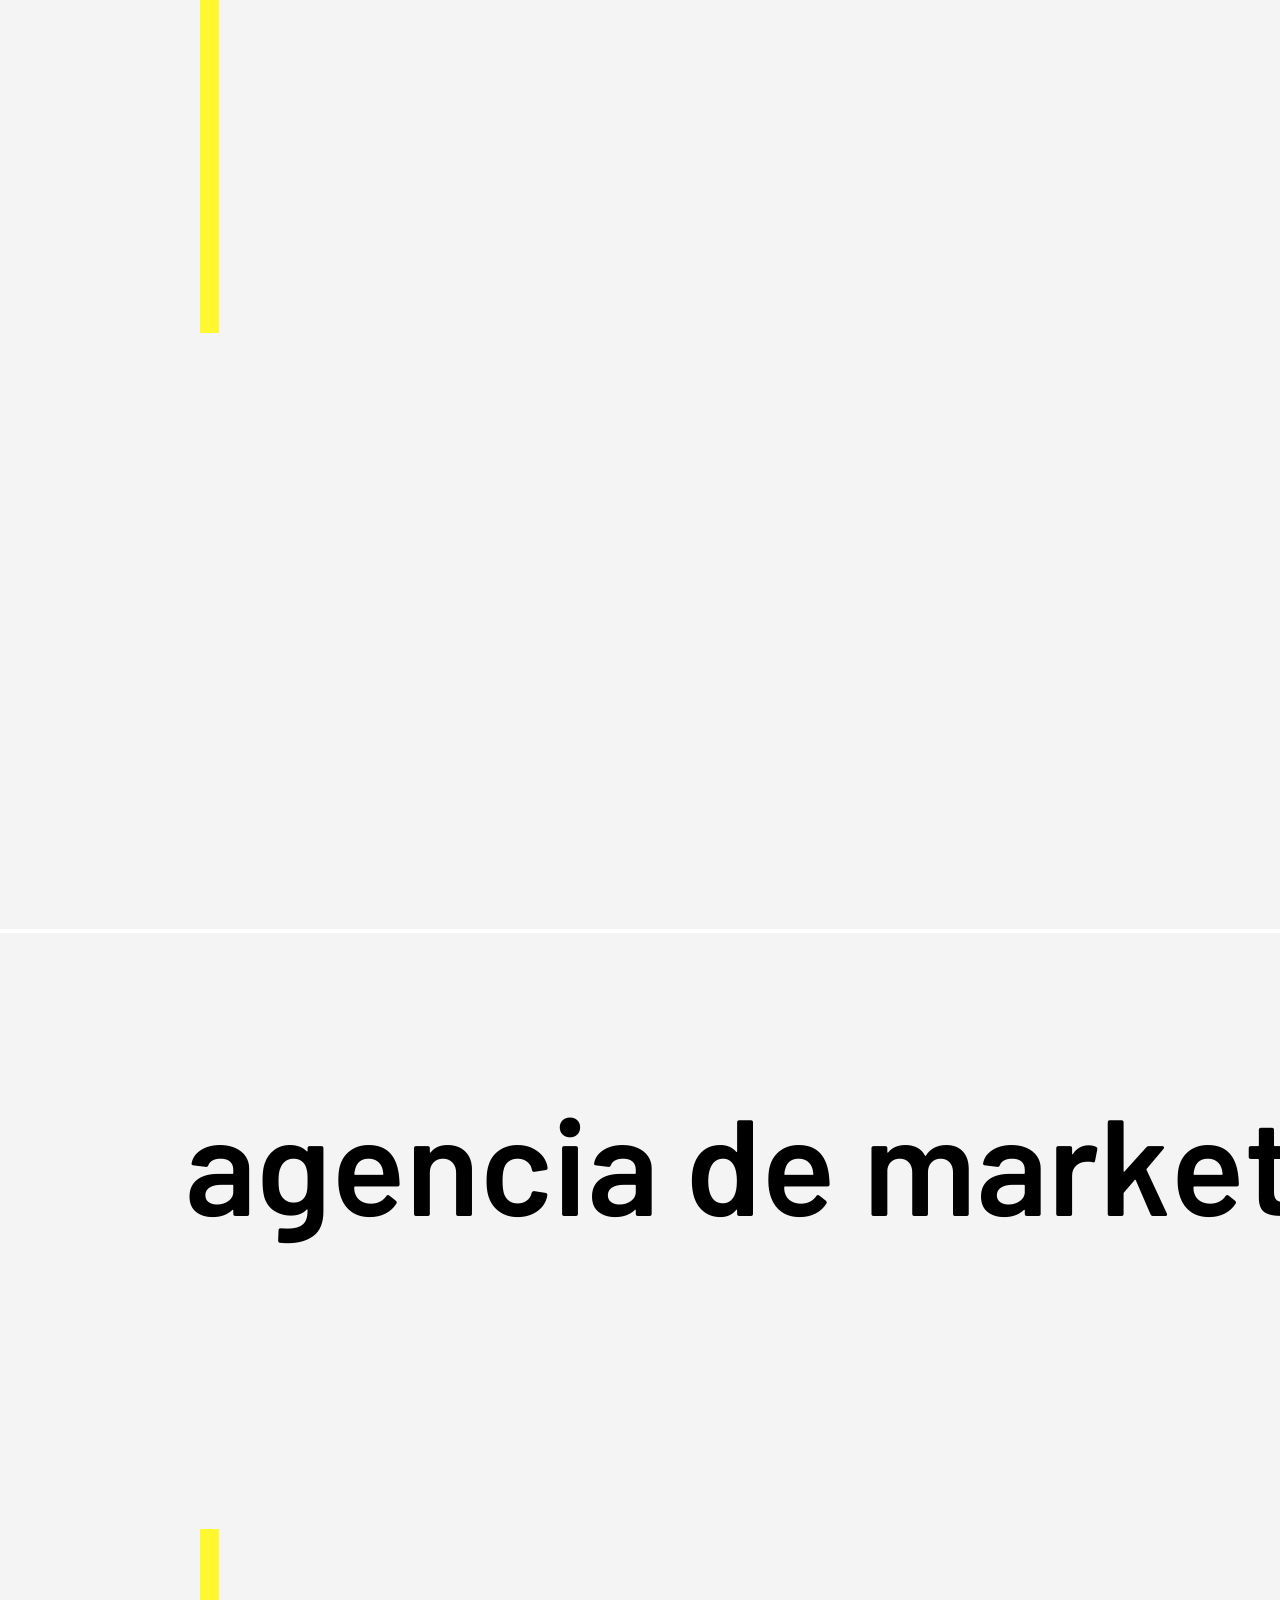
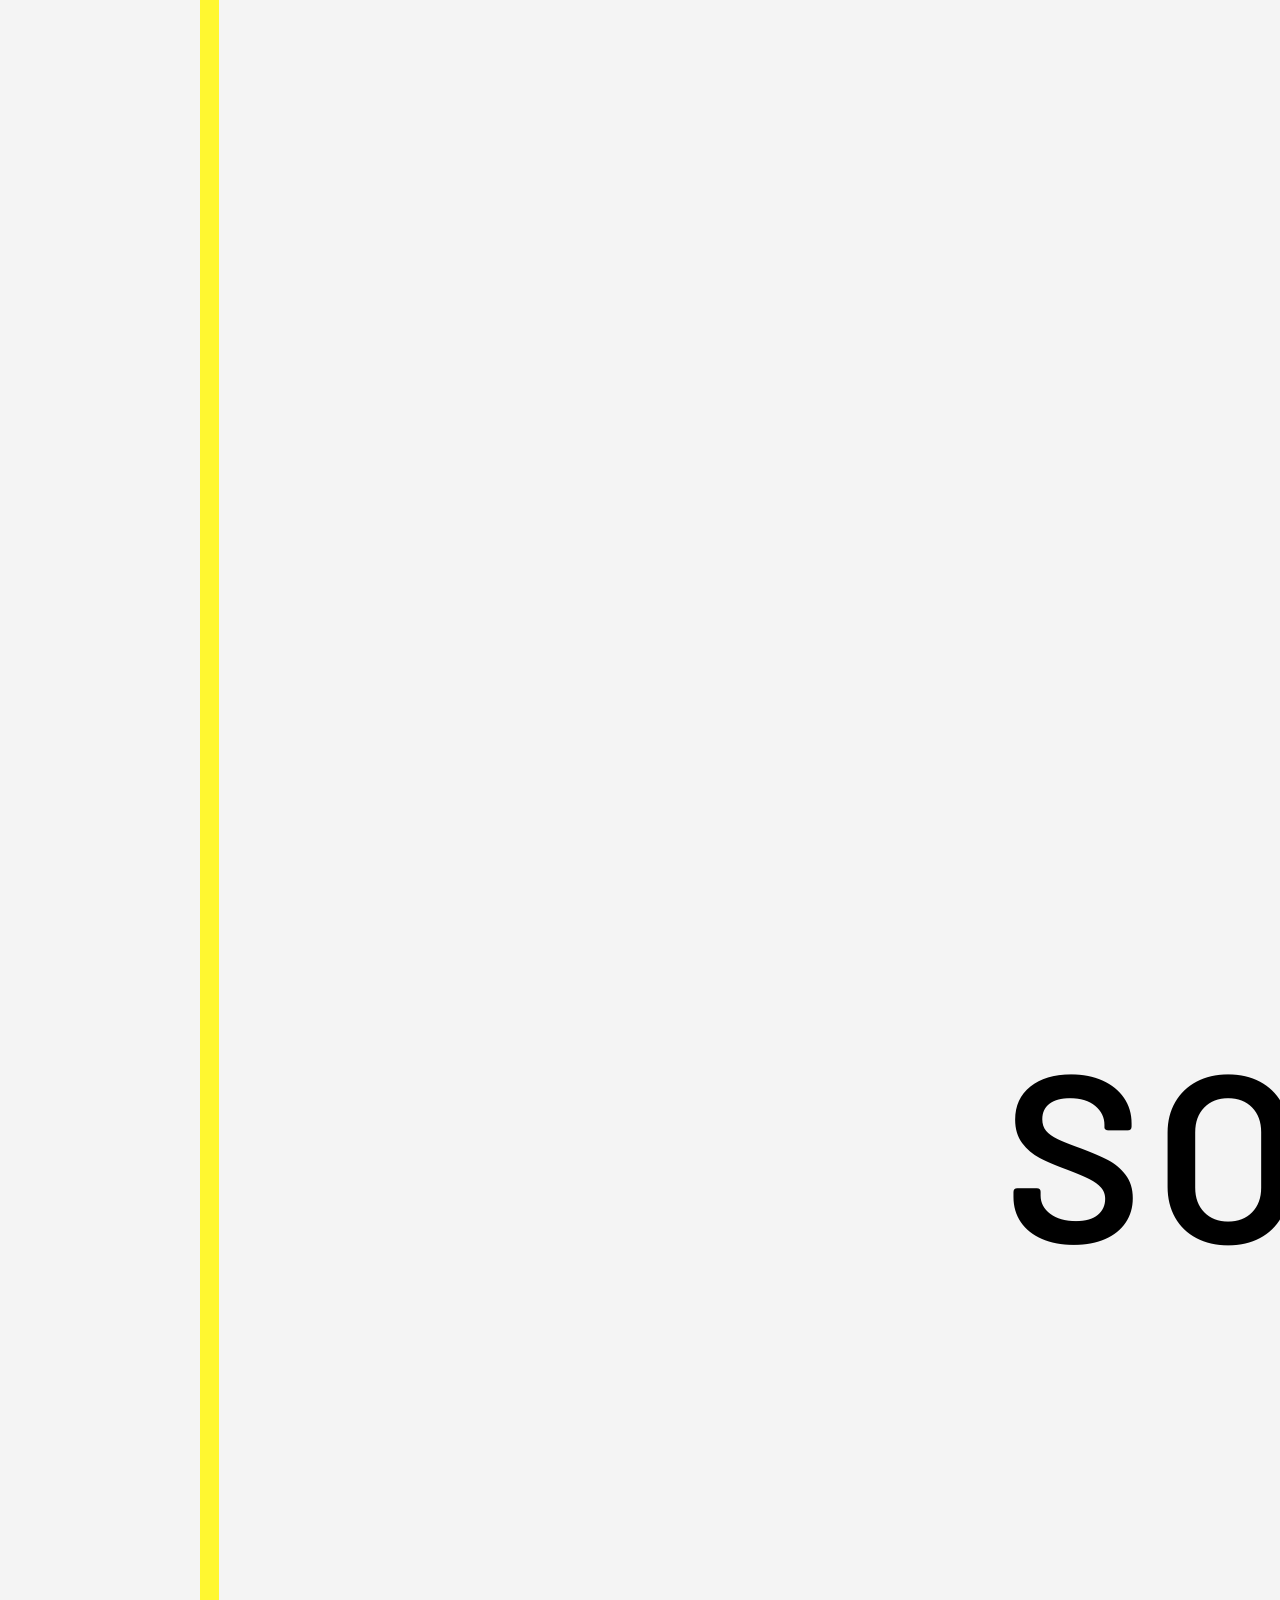
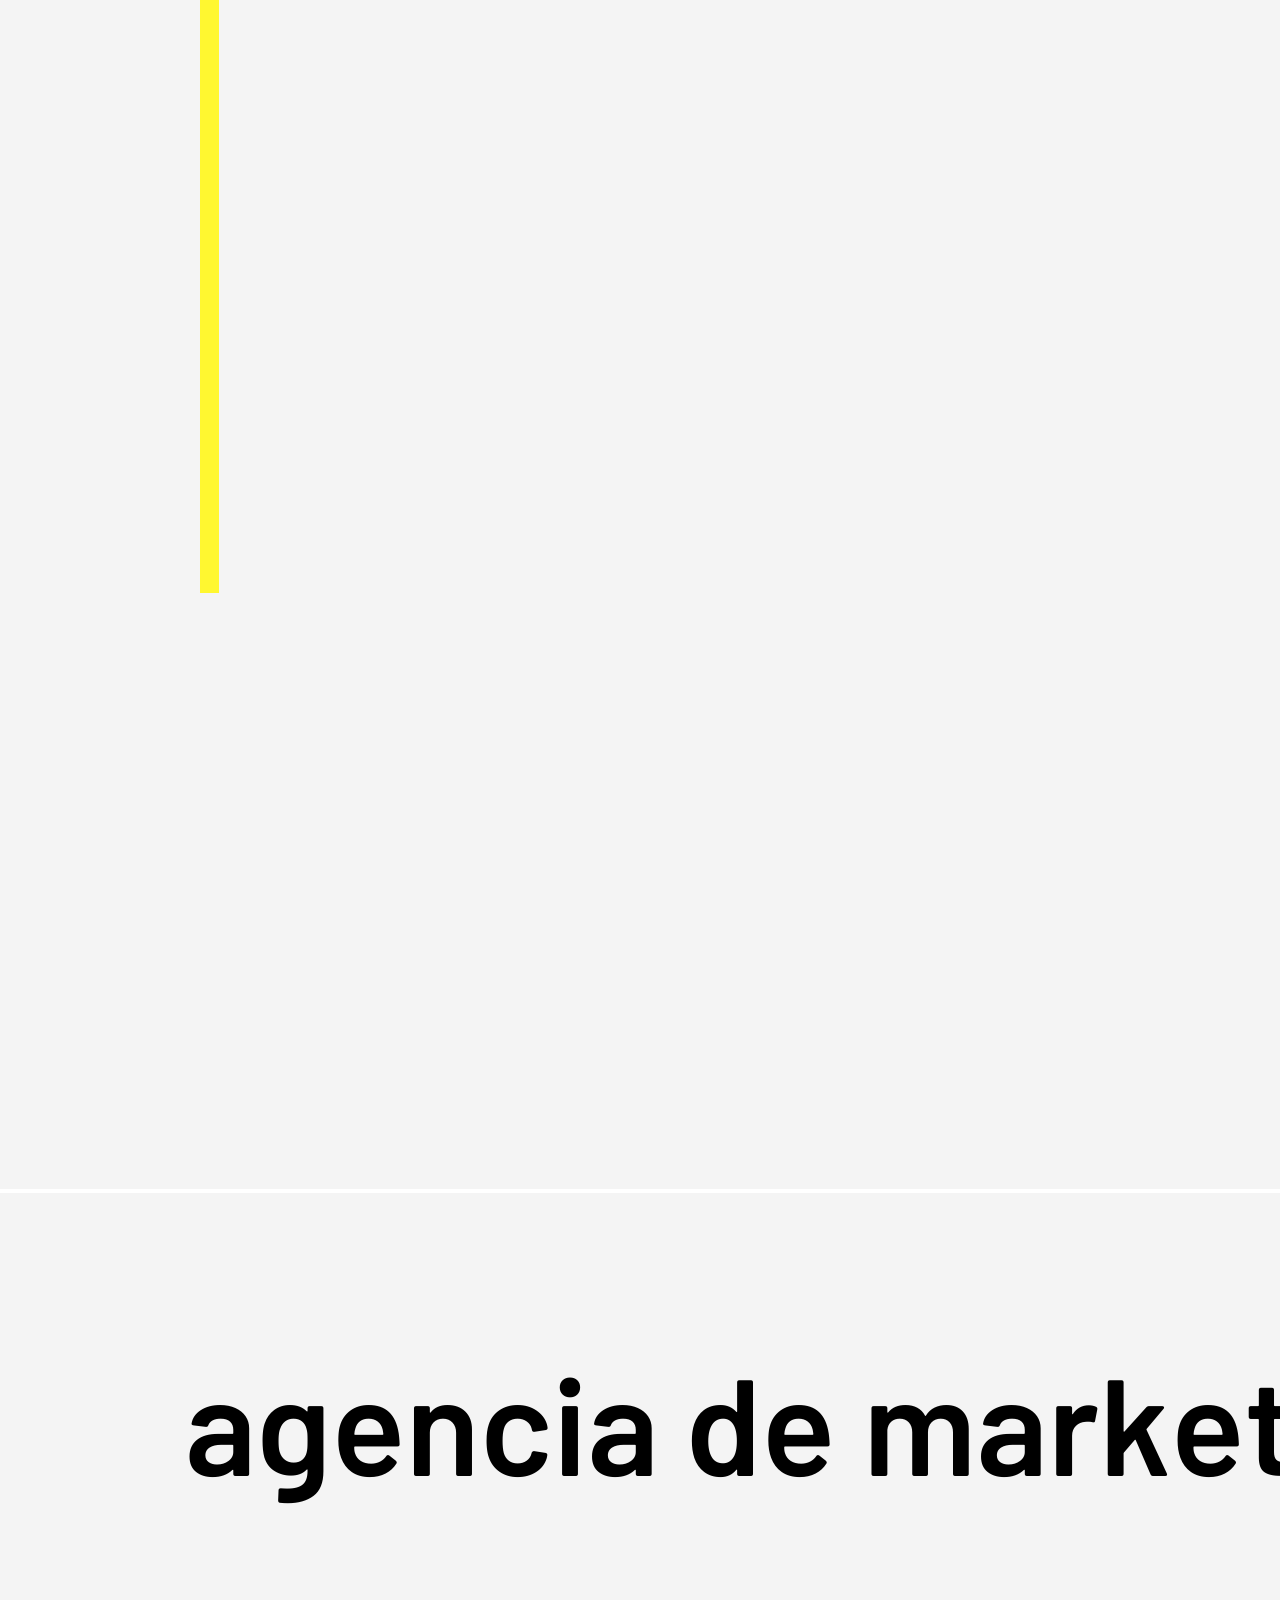
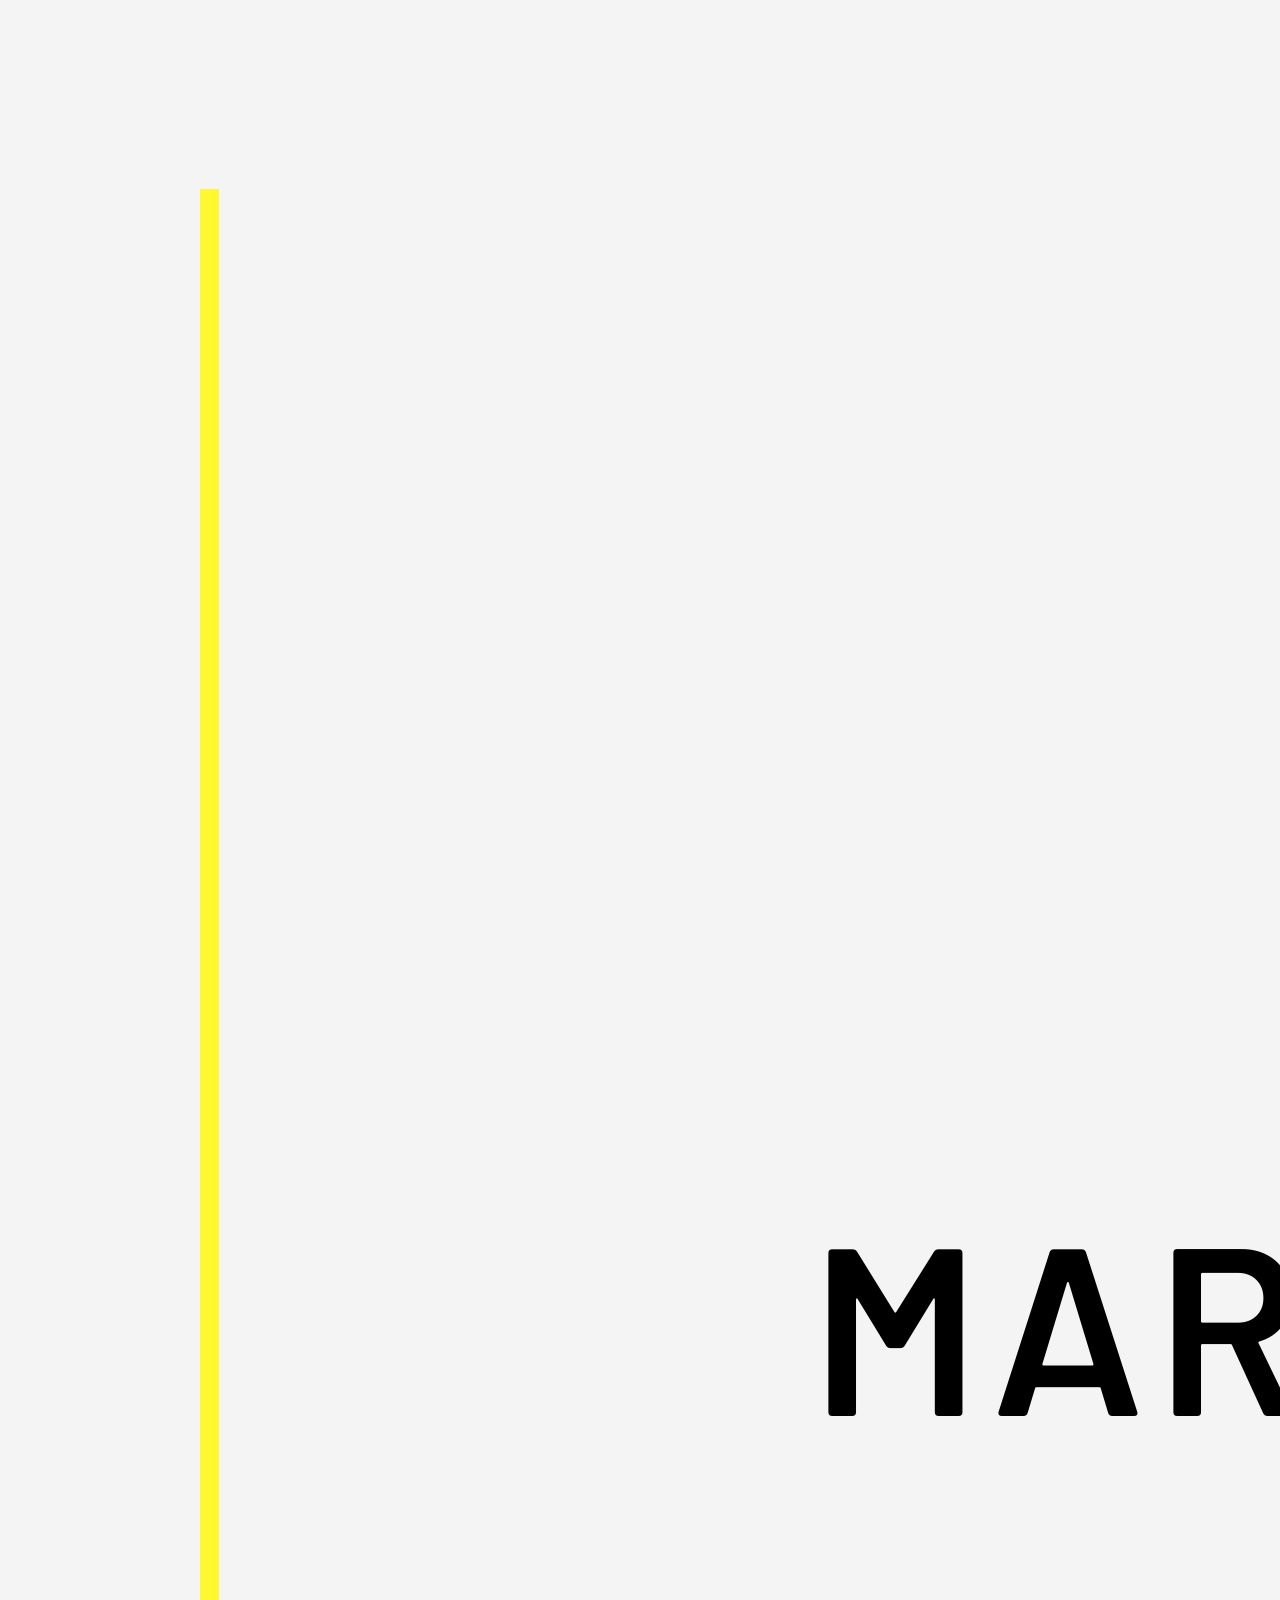
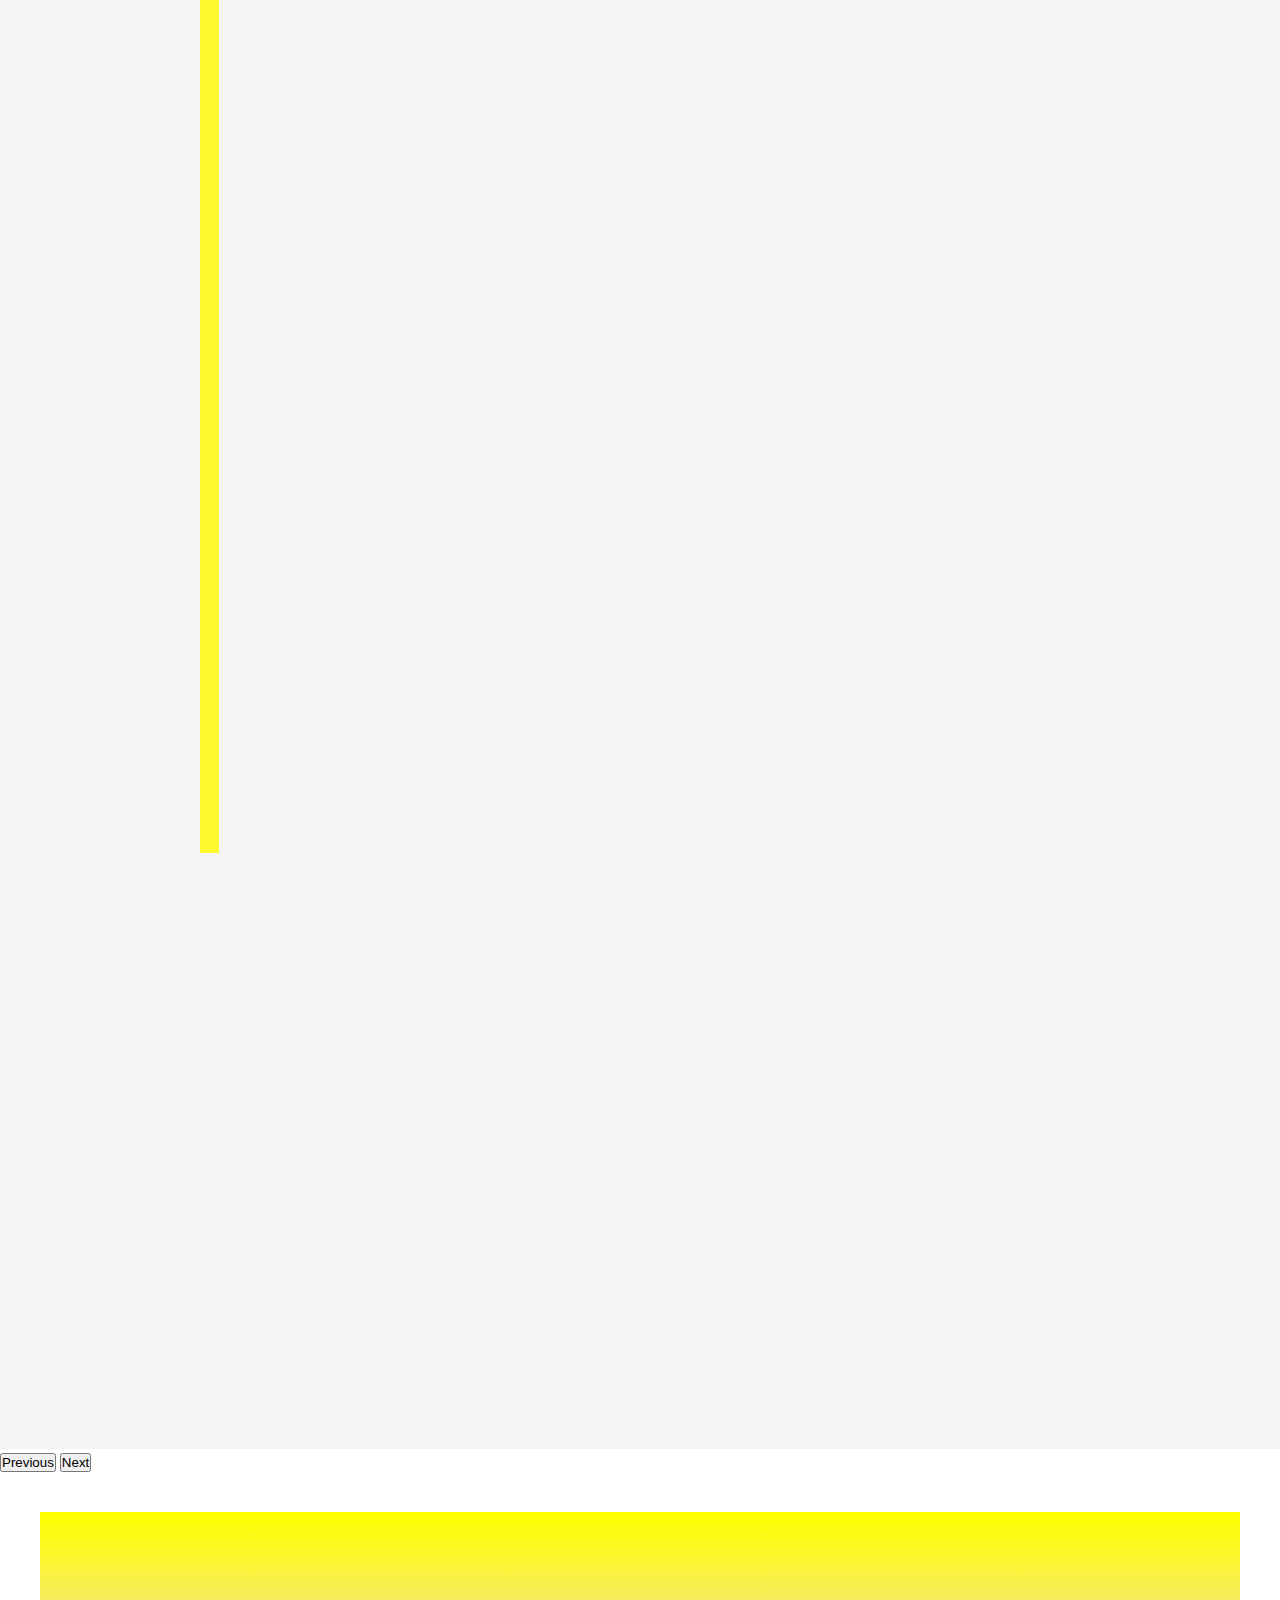
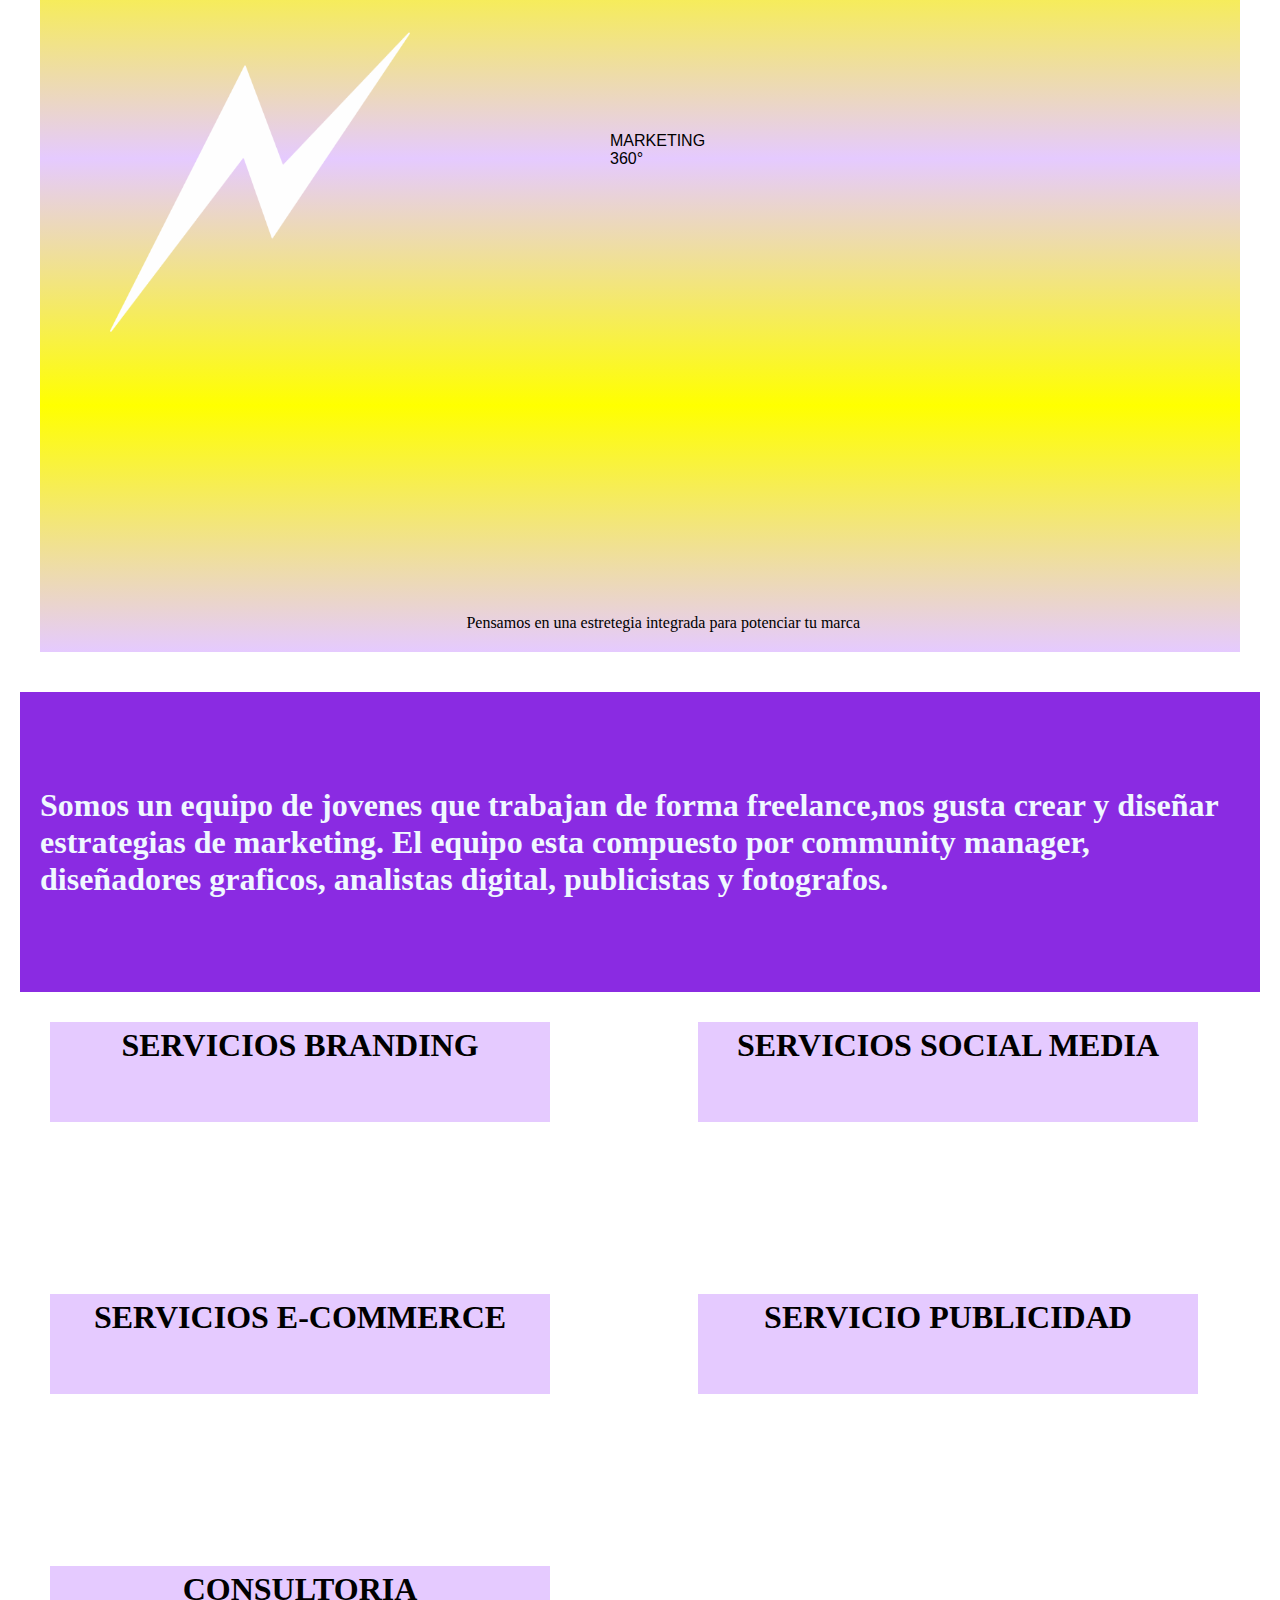
==== commit cfb42b20: "a" ====
--- a/index.html
+++ b/index.html
@@ -52,55 +52,48 @@
         </div>
     </header>
     <main>
-
-<section class="carruselindex">
-    <div id="carouselExampleFade" class="carousel slide carousel-fade">
-        <div class="carousel-inner">
-          <div class="carousel-item active">
-            <img src="./Imag/1.bannerscentella.png" class="d-block w-100" alt="...">
-          </div>
-          <div class="carousel-item">
-            <img src="./Imag/2.png" class="d-block w-100" alt="...">
-          </div>
-          <div class="carousel-item">
-            <img src="./Imag/3.png" class="d-block w-100" alt="...">
-          </div>
-          <div class="carousel-item">
-            <img src="./Imag/4.png" class="d-block w-100" alt="...">
-          </div>
-
-        </div>
-        <button class="carousel-control-prev" type="button" data-bs-target="#carouselExampleFade" data-bs-slide="prev">
-          <span class="carousel-control-prev-icon" aria-hidden="true"></span>
-          <span class="visually-hidden">Previous</span>
-        </button>
-        <button class="carousel-control-next" type="button" data-bs-target="#carouselExampleFade" data-bs-slide="next">
-          <span class="carousel-control-next-icon" aria-hidden="true"></span>
-          <span class="visually-hidden">Next</span>
-        </button>
-      </div>
-
-</section>
-
+        <section class="carruselindex">
+            <div id="carouselExampleFade" class="carousel slide carousel-fade">
+                <div class="carousel-inner">
+                    <div class="carousel-item active">
+                        <img src="./Imag/1.bannerscentella.png" class="d-block w-100" alt="...">
+                    </div>
+                    <div class="carousel-item">
+                        <img src="./Imag/2.png" class="d-block w-100" alt="...">
+                    </div>
+                    <div class="carousel-item">
+                        <img src="./Imag/3.png" class="d-block w-100" alt="...">
+                    </div>
+                    <div class="carousel-item">
+                        <img src="./Imag/4.png" class="d-block w-100" alt="...">
+                    </div>
+                </div>
+                <button class="carousel-control-prev" type="button" data-bs-target="#carouselExampleFade" data-bs-slide="prev">
+                <span class="carousel-control-prev-icon" aria-hidden="true"></span>
+                <span class="visually-hidden">Previous</span>
+                </button>
+                <button class="carousel-control-next" type="button" data-bs-target="#carouselExampleFade" data-bs-slide="next">
+                <span class="carousel-control-next-icon" aria-hidden="true"></span>
+                <span class="visually-hidden">Next</span>
+                </button>
+            </div>
+        </section>
+        
         <section class="frase">
-           
-                <img class="rayoamarillo" src="./Imag/Rayo Blanco.png" alt="">
-                <p class="parrafo1"> MARKETING 360°</p>
-                <p class="parrafo2">Pensamos en una estretegia integrada para potenciar tu marca</p>
-        
+            <img class="rayoamarillo" src="./Imag/Rayo Blanco.png" alt="">
+            <p class="parrafo1"> MARKETING 360°</p>
+            <p class="parrafo2">Pensamos en una estretegia integrada para potenciar tu marca</p>
         </section>
-
-            <article class="articuloindex">
-                <h1 class="parrafoindex">
-                    Somos un equipo de jovenes que trabajan de forma freelance,nos gusta crear y diseñar estrategias de
-                    marketing. 
-                    El equipo esta compuesto por community manager, diseñadores graficos, analistas digital,
-                    publicistas y fotografos.
-                </h1>
-            </article>
+        <article class="articuloindex">
+            <h1 class="parrafoindex">
+                Somos un equipo de jovenes que trabajan de forma freelance,nos gusta crear y diseñar estrategias de marketing. 
+                El equipo esta compuesto por community manager, diseñadores graficos, analistas digital,
+                publicistas y fotografos.
+            </h1>
+        </article>
 
         <div class="seccionservicios">
-            <a href="./pages/servicios.html" class="servicios" > SERVICIOS DE BRANDING </a>
+            <H2 class="servicios"> SERVICIOS BRANDING </H2>
             <H2 class="servicios">SERVICIOS SOCIAL MEDIA</H2>
             <H2 class="servicios">SERVICIOS E-COMMERCE</H2>
             <H2 class="servicios">SERVICIO PUBLICIDAD</H2>
@@ -108,16 +101,15 @@
         </div>
 
 
-  <section class="seccionporfolio">
-    <h3 class="titulopartener">NUESTRO MEJOR PORTFOLIO SON NUESTROS CLIENTES.</h3>
-        <video class="videoclientes" src="./Videos/quilmescoincidencias.mp4" controls muted
-            autoplay>PublicidadQuilmes</video>
-        <video class="videoclientes" src="./Videos/veniahacermusimundo.mp4" controls muted
-            autoplay>VideoMusimundo</video>
-   
-</section>
+        <section class="seccionporfolio">
+            <h3 class="titulopartener">NUESTRO MEJOR PORTFOLIO SON NUESTROS CLIENTES.</h3>
+                <video class="videoclientes" src="./Videos/quilmescoincidencias.mp4" controls muted
+                    autoplay>PublicidadQuilmes</video>
+                <video class="videoclientes" src="./Videos/veniahacermusimundo.mp4" controls muted
+                    autoplay>VideoMusimundo</video>
+        </section>
 
-        <h3 class="tituloparteners">PARTENERS</h3>
+            <h3 class="tituloparteners">PARTENERS</h3>
 
         <section class="parteners">
             <ul>
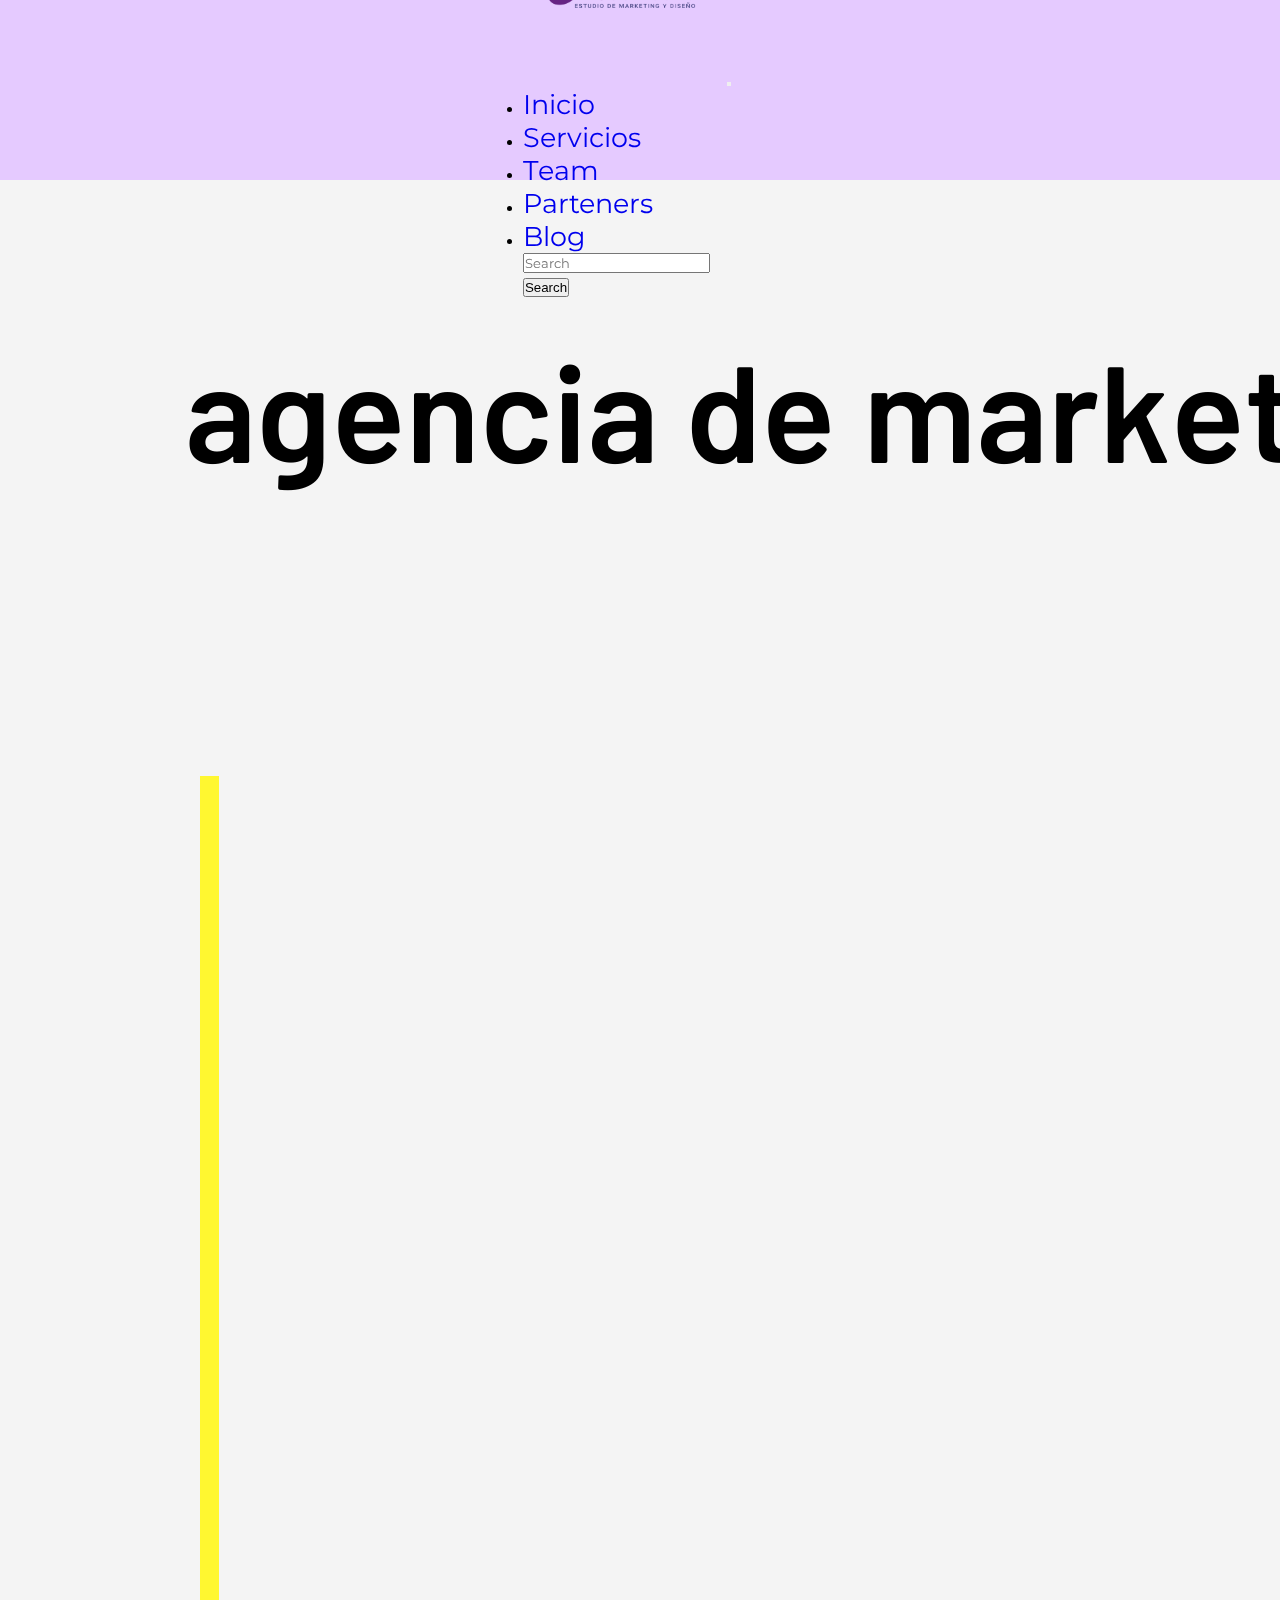
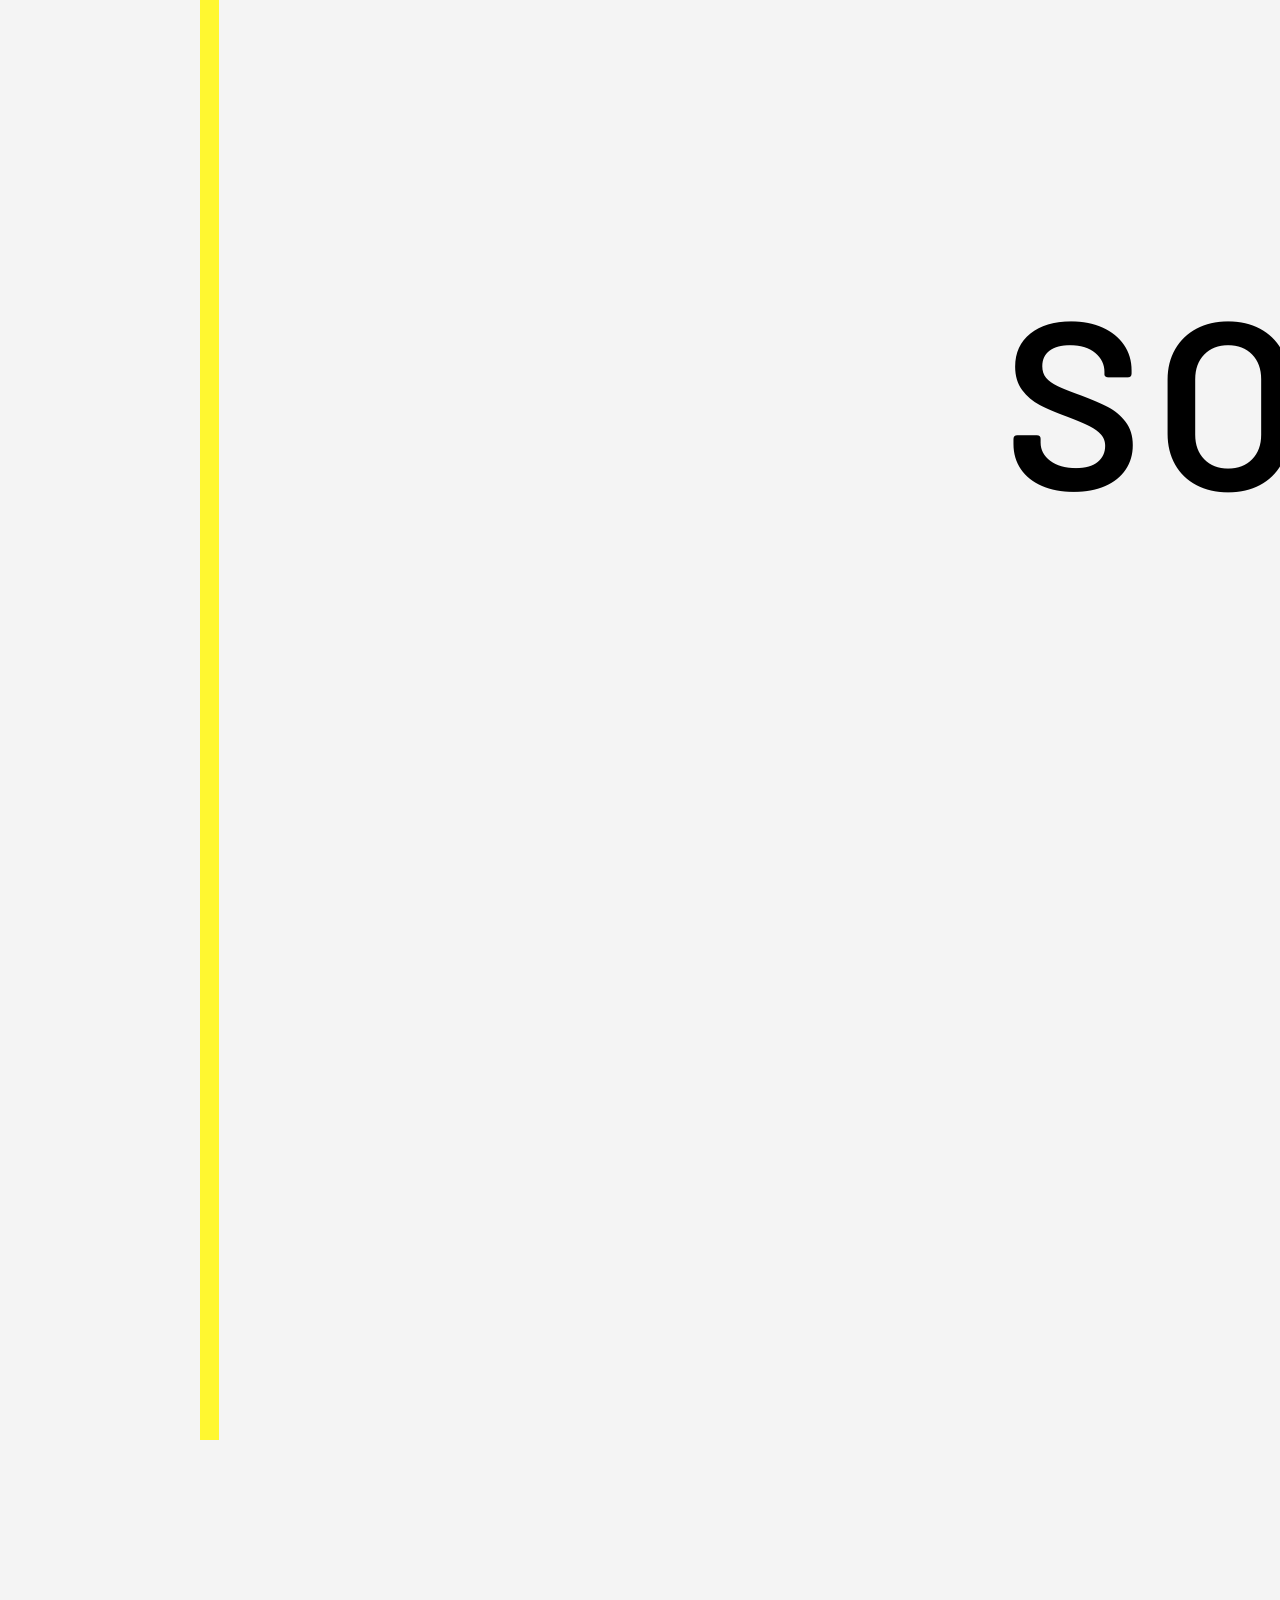
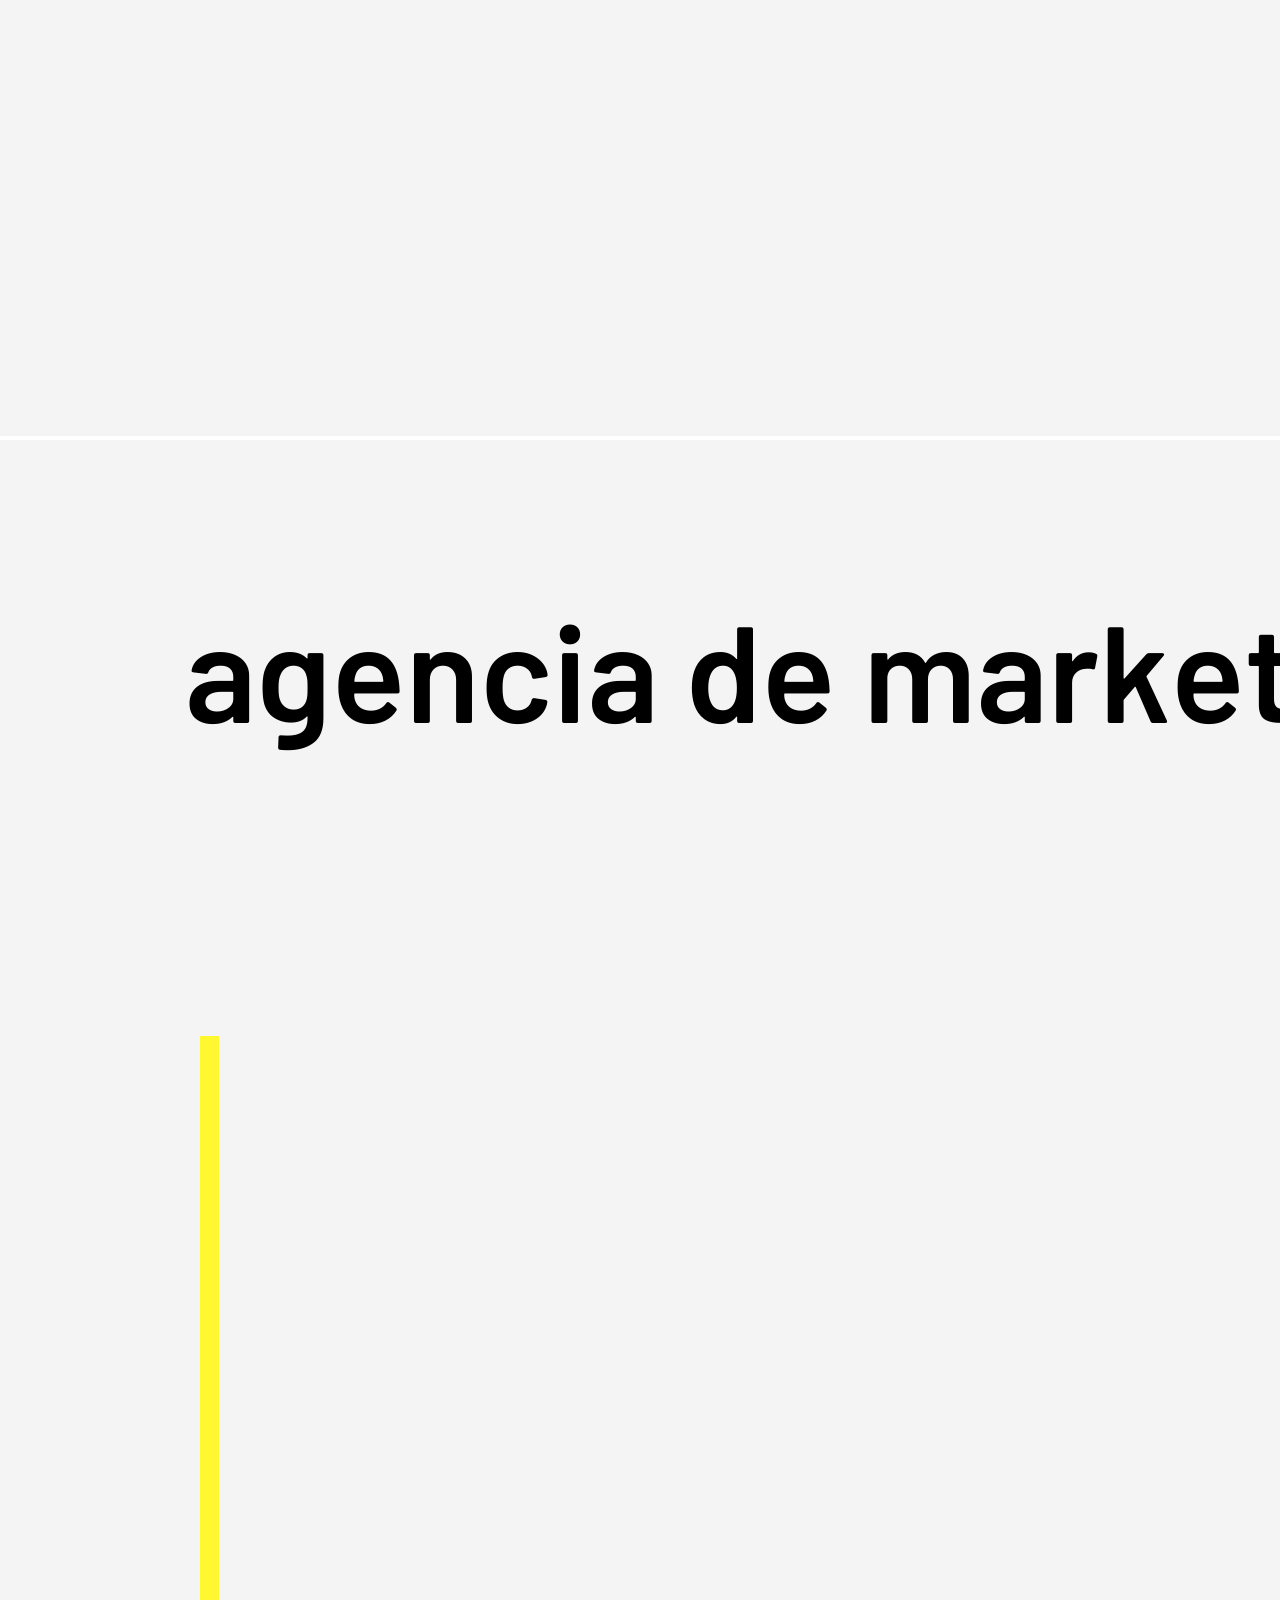
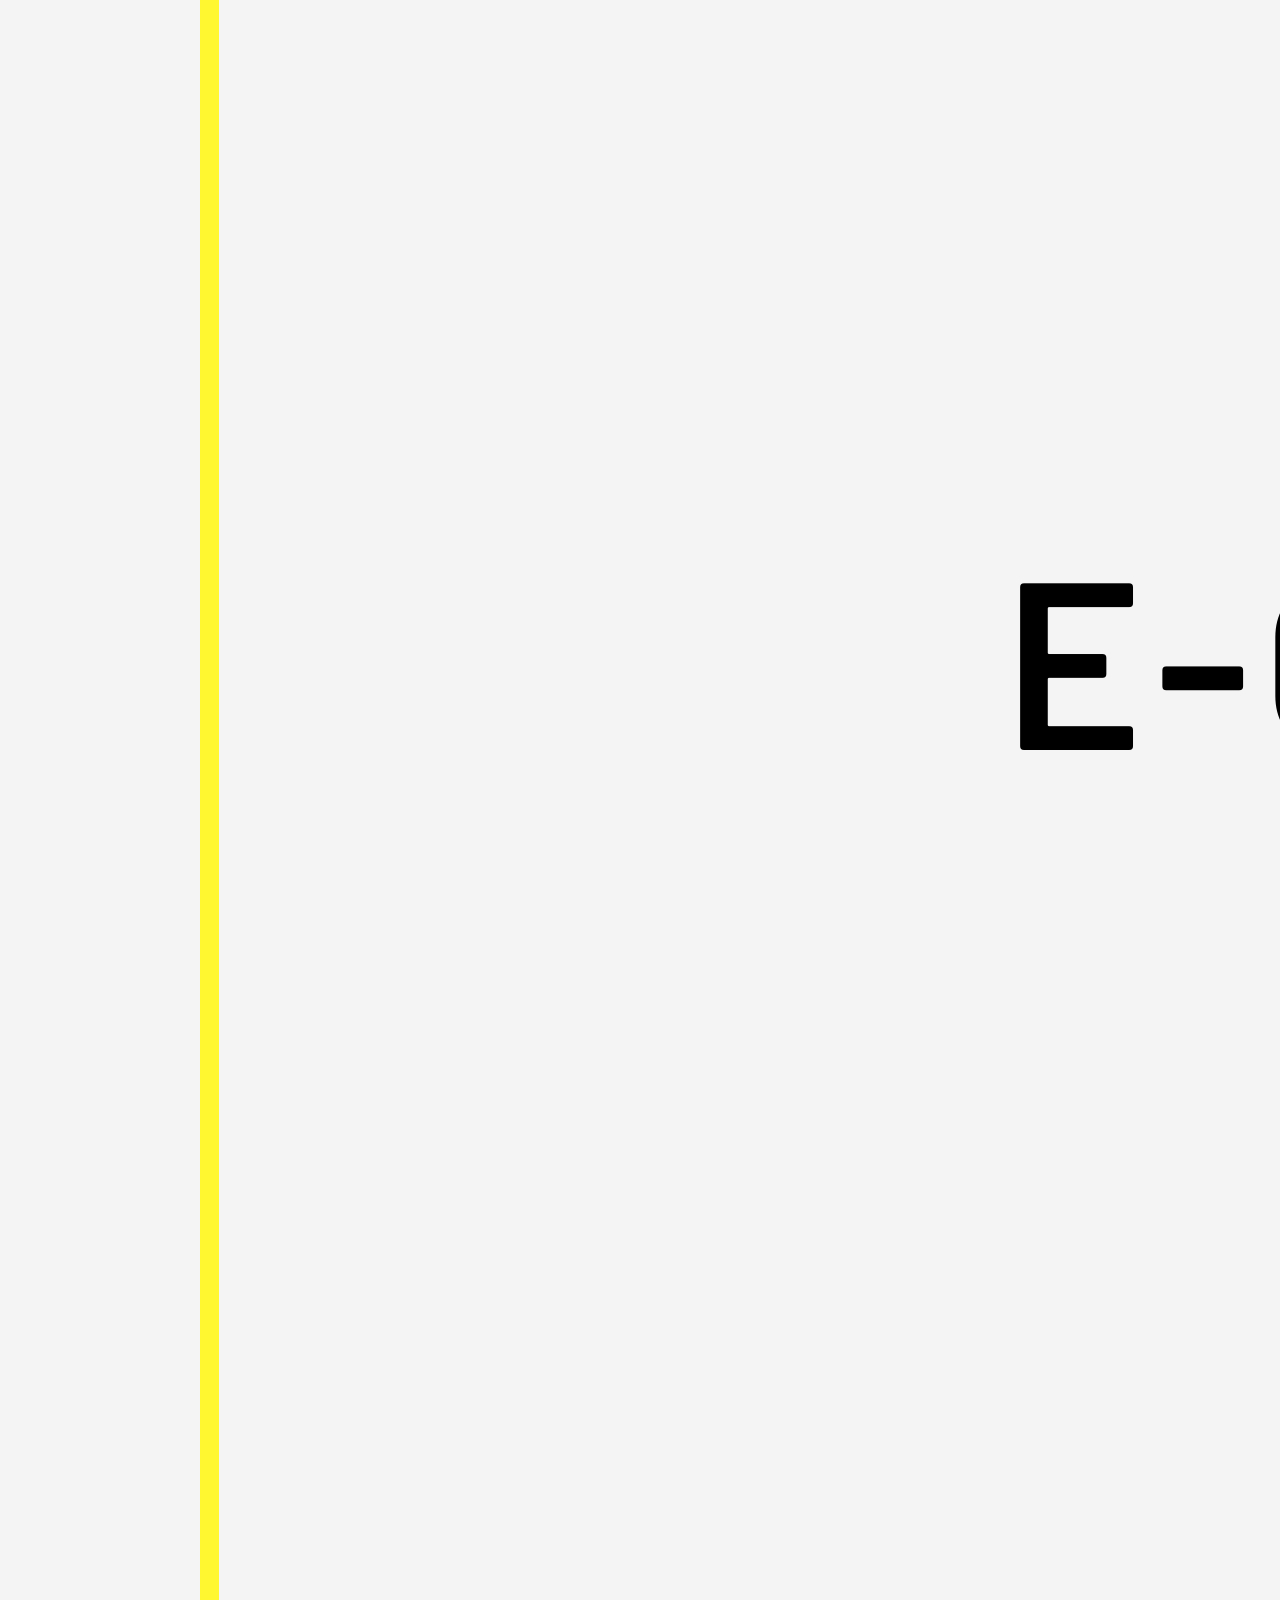
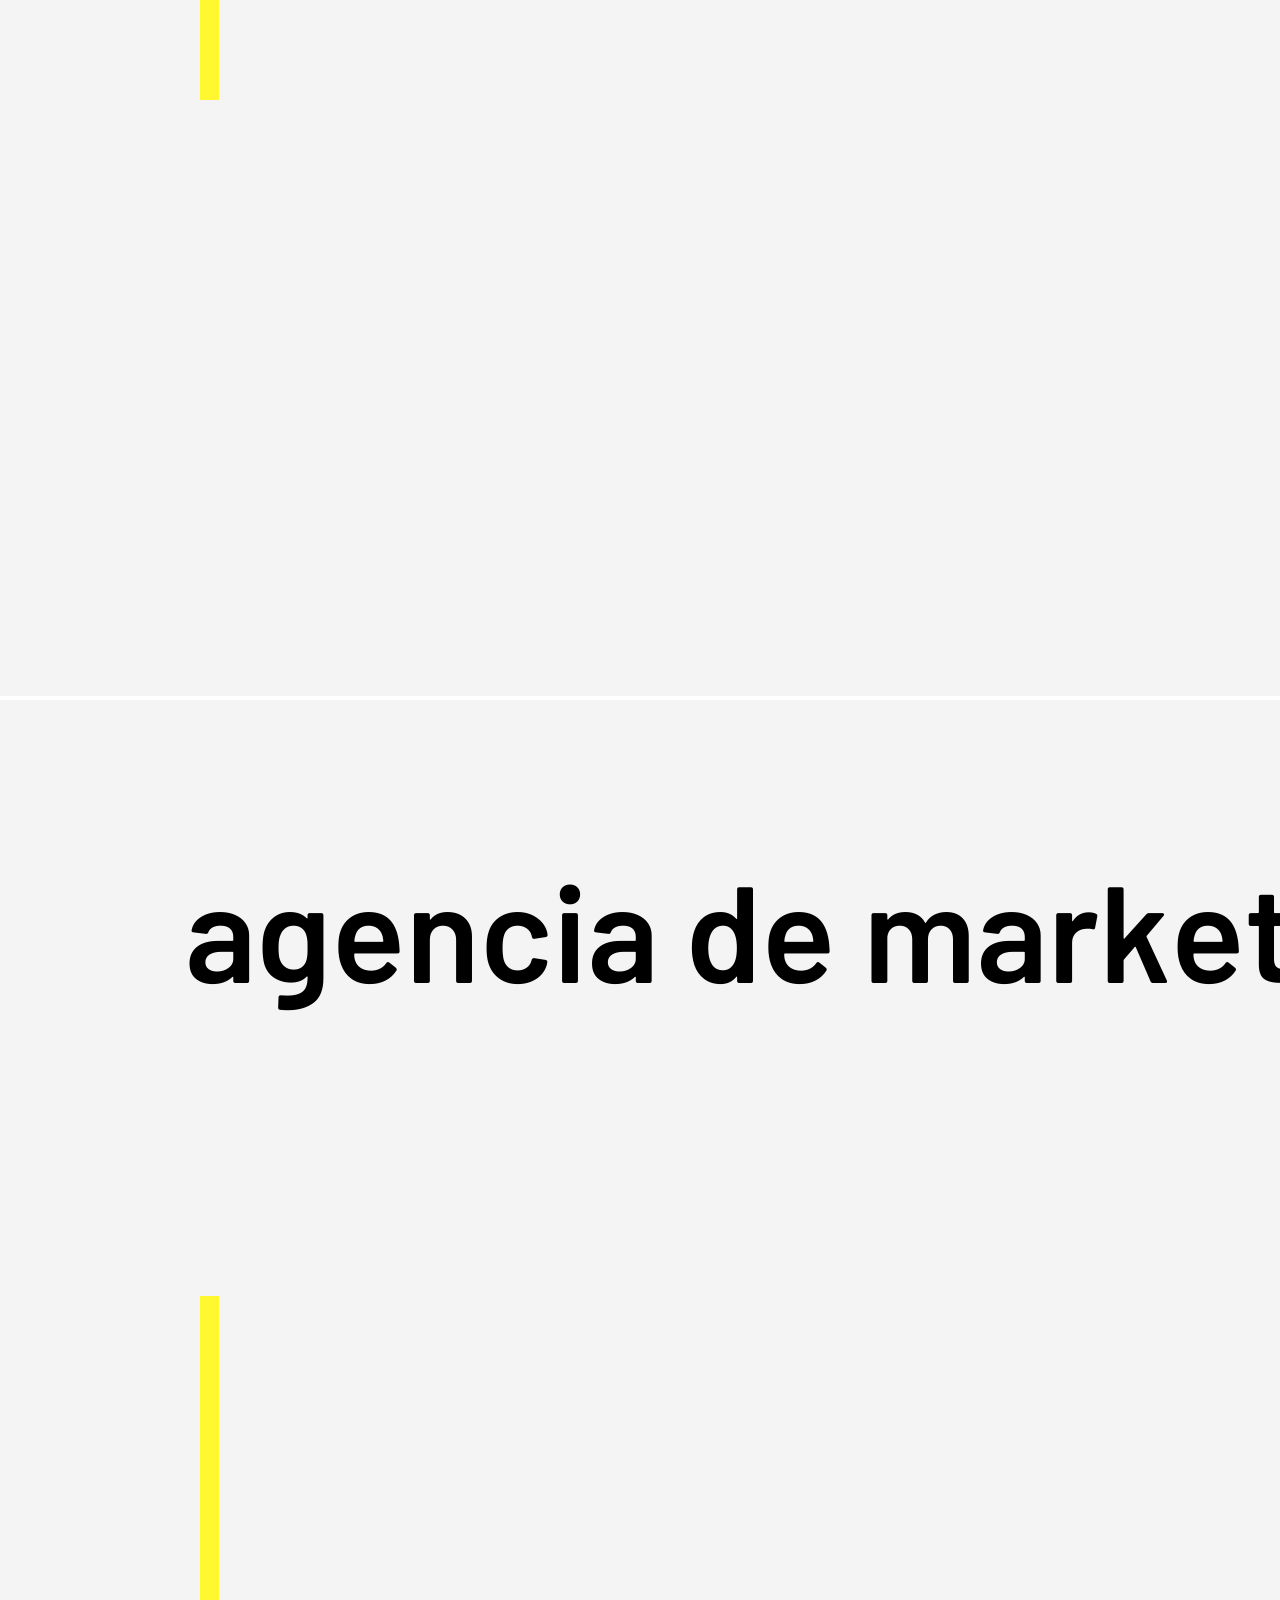
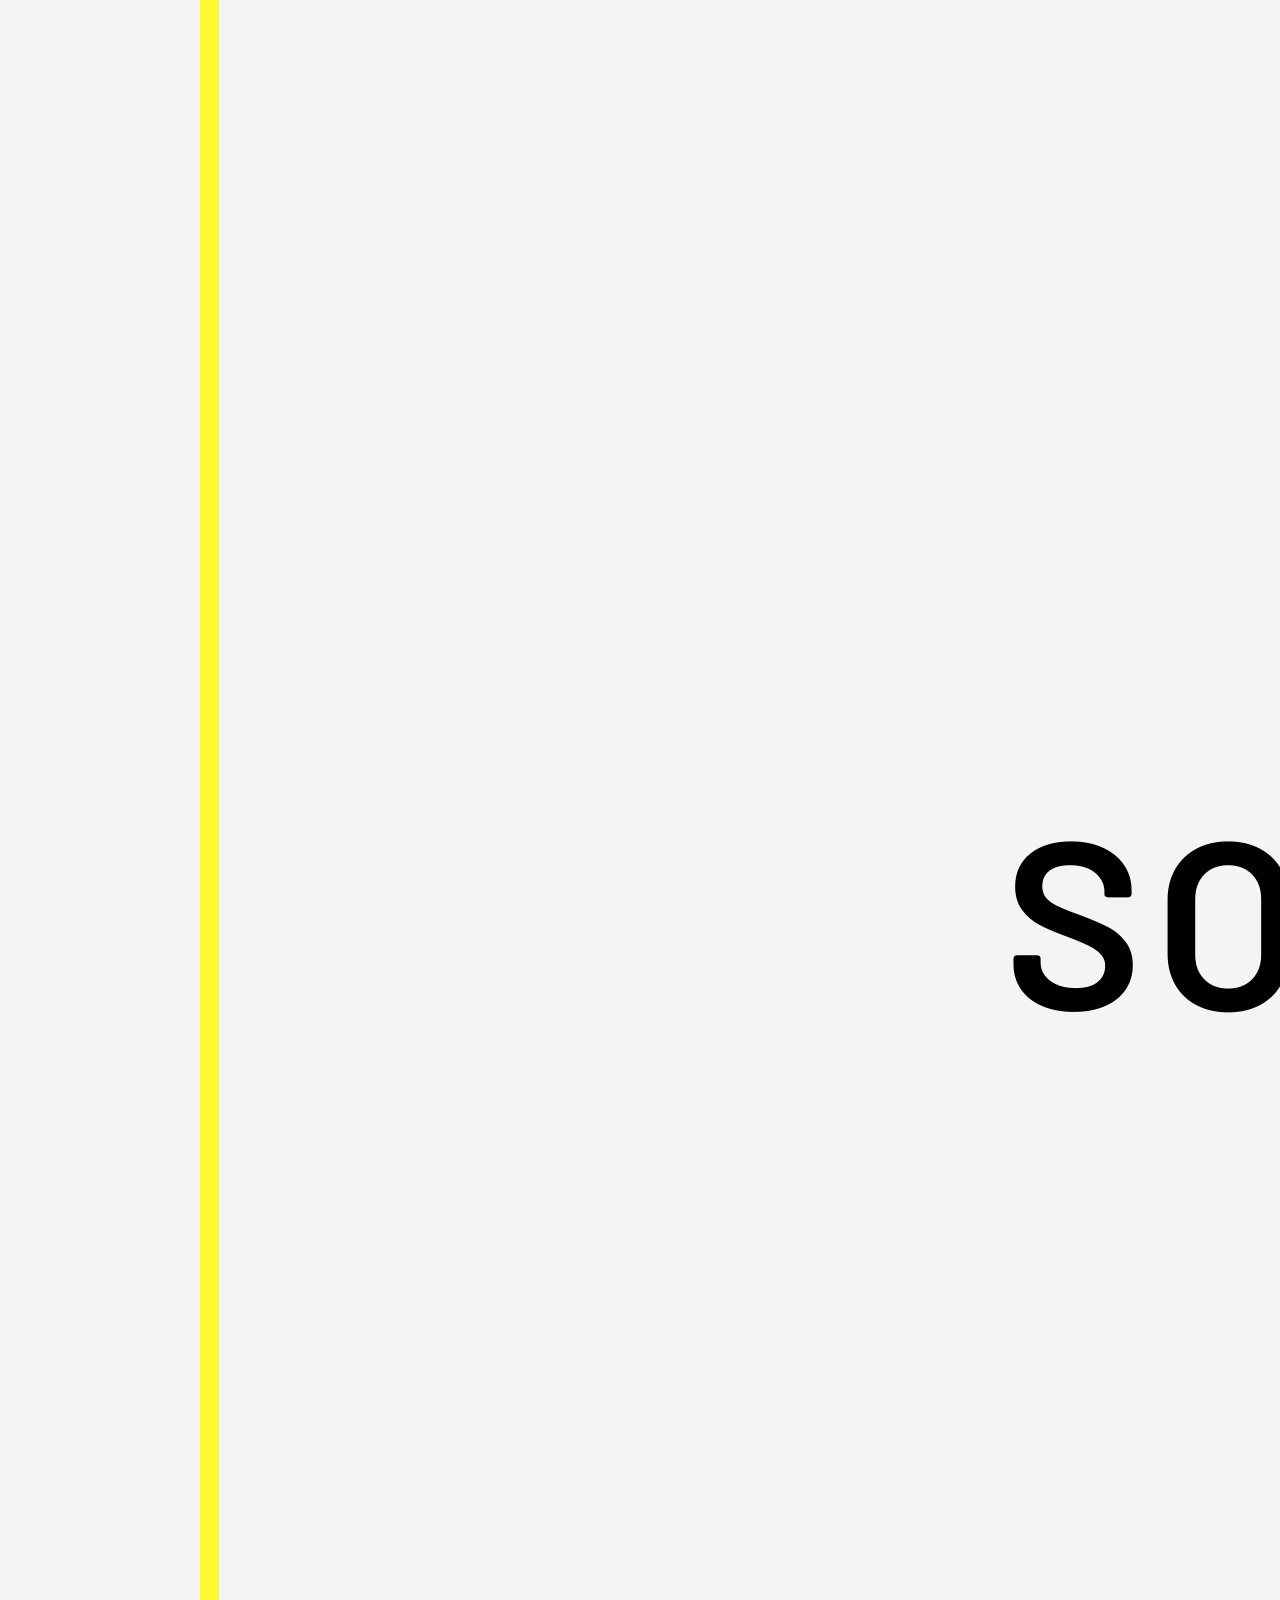
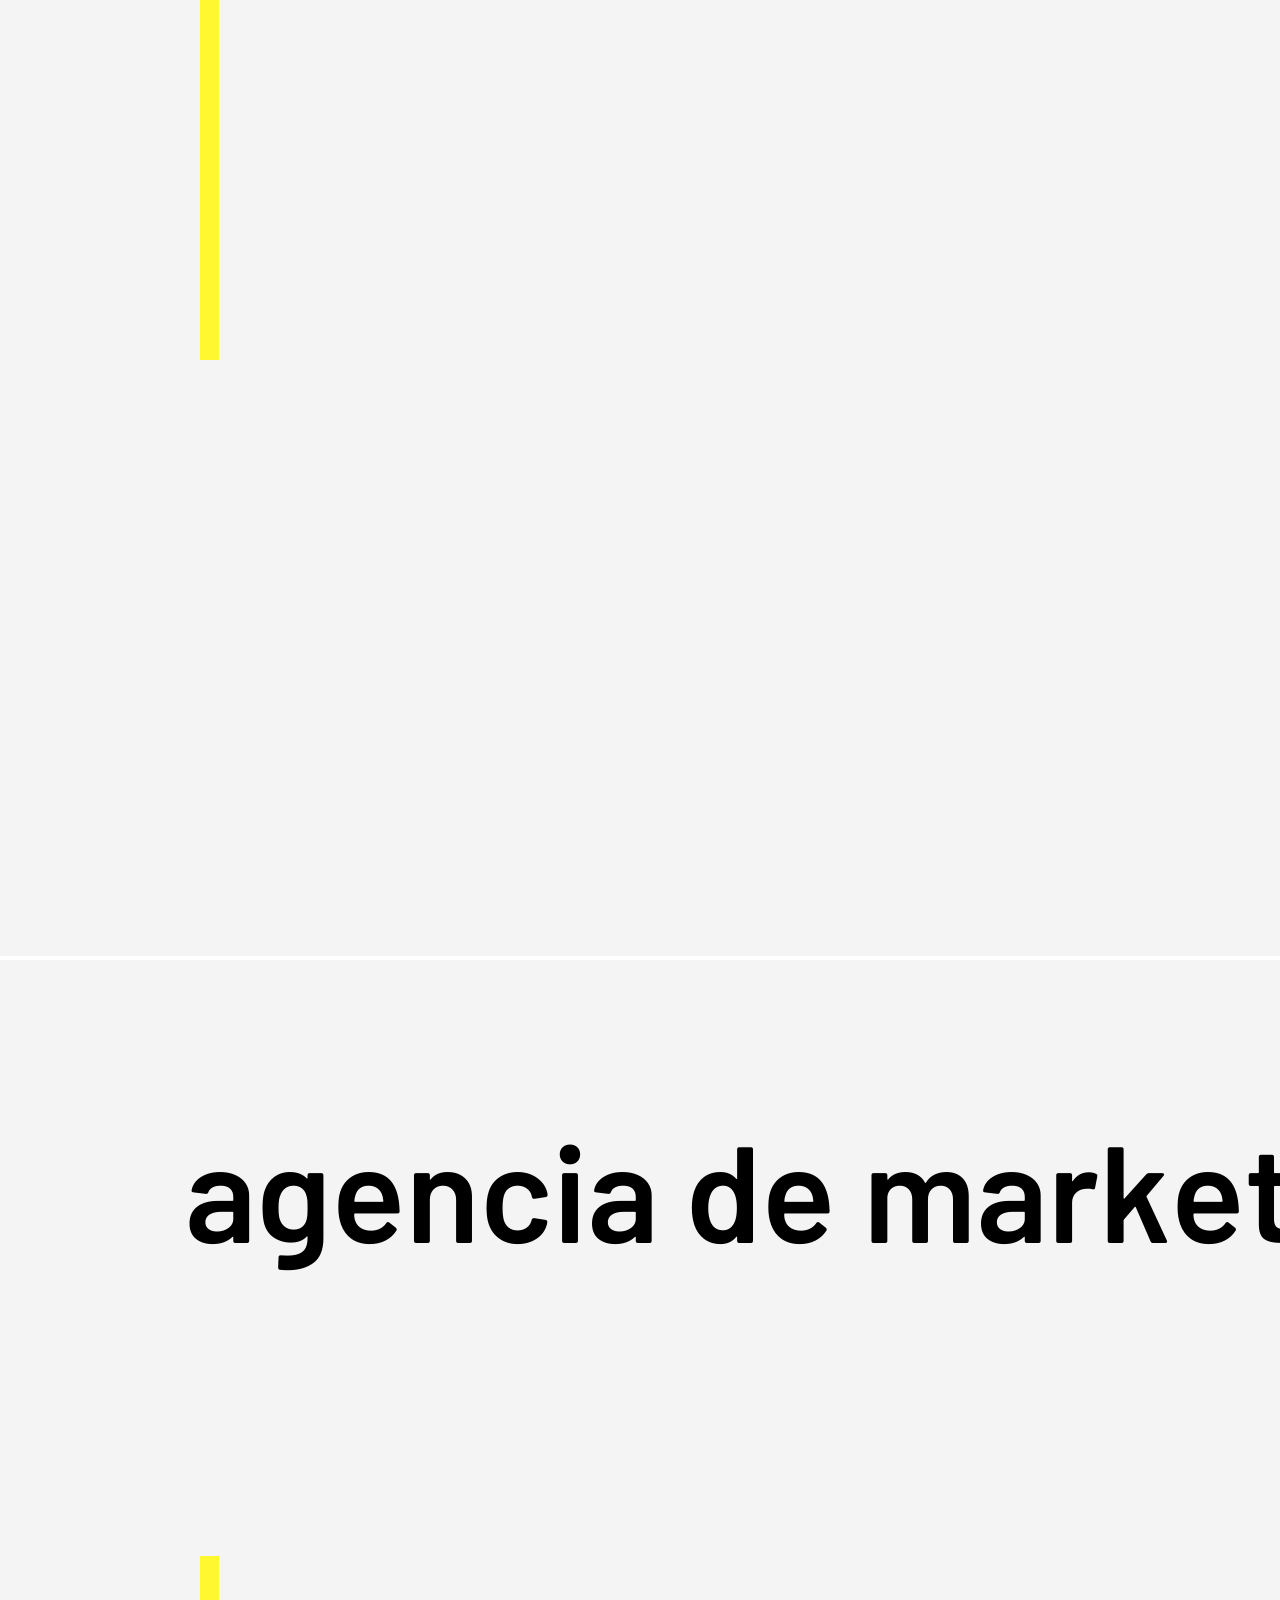
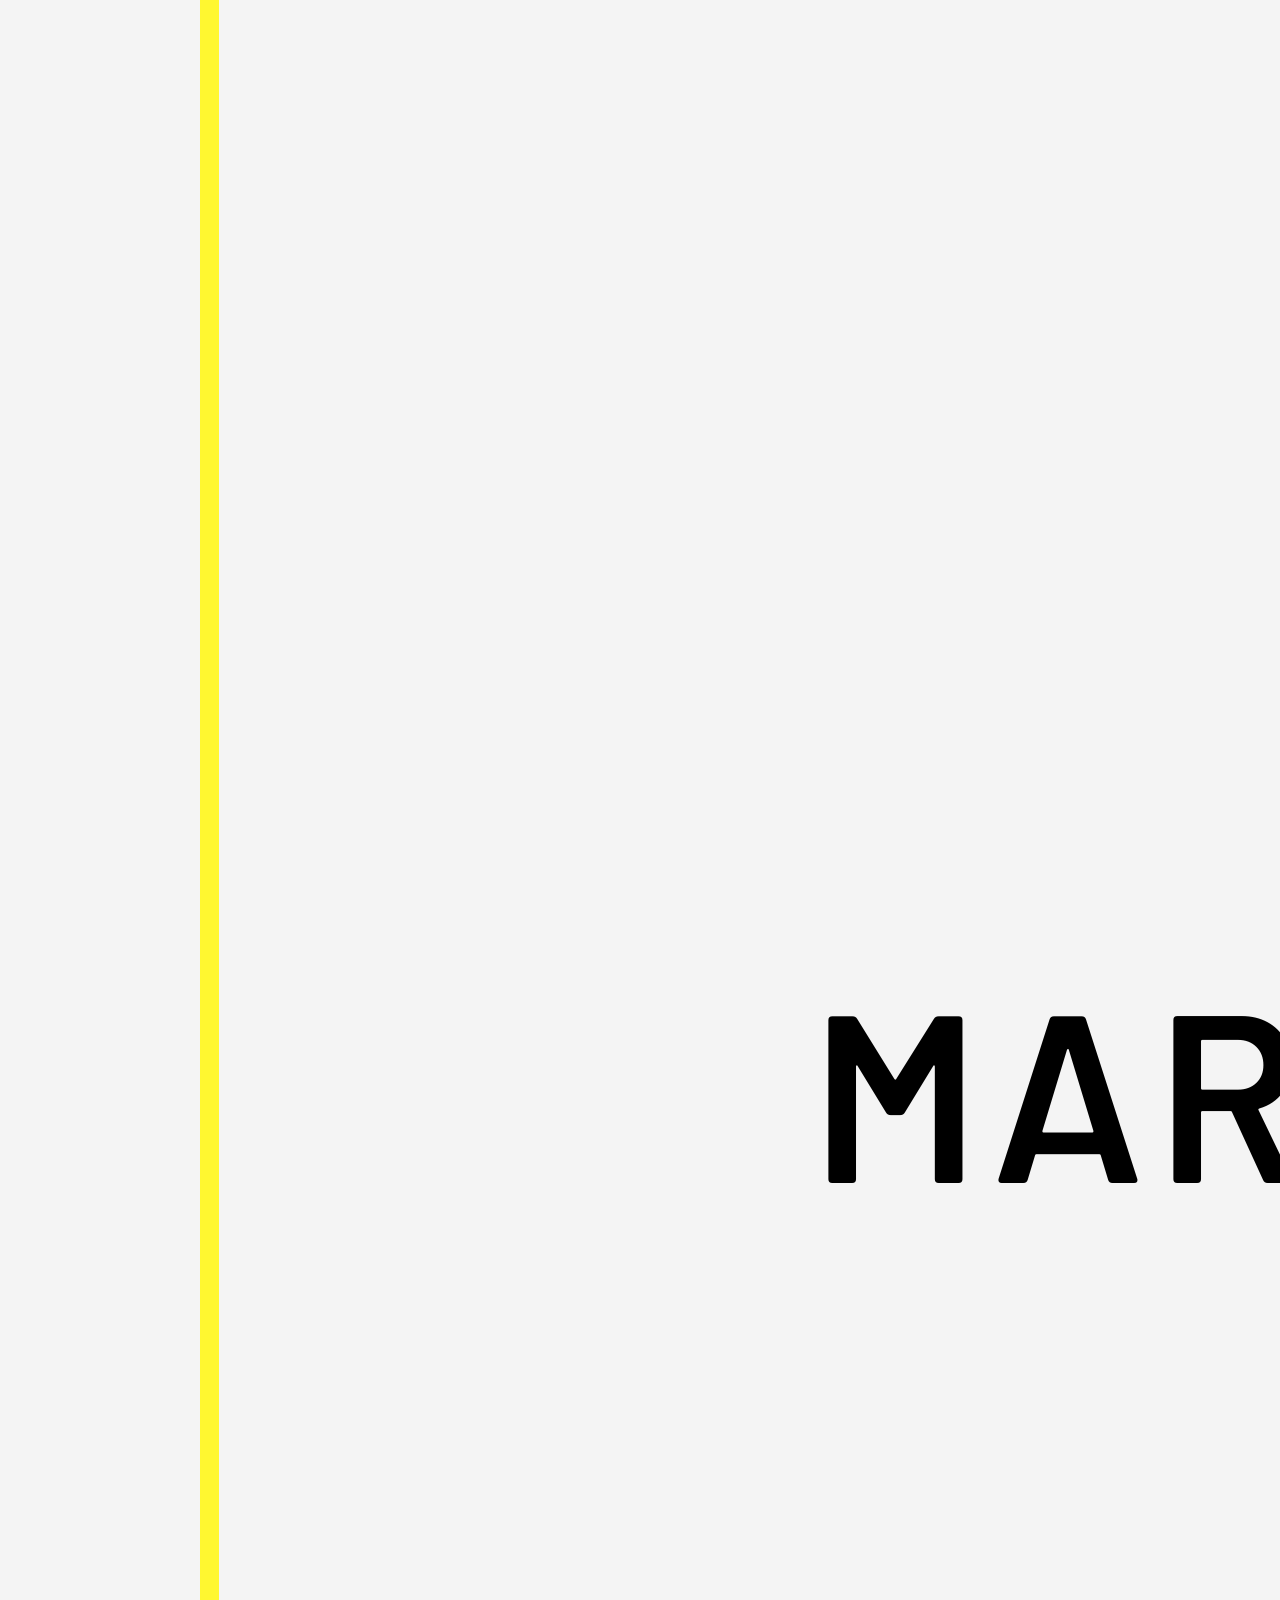
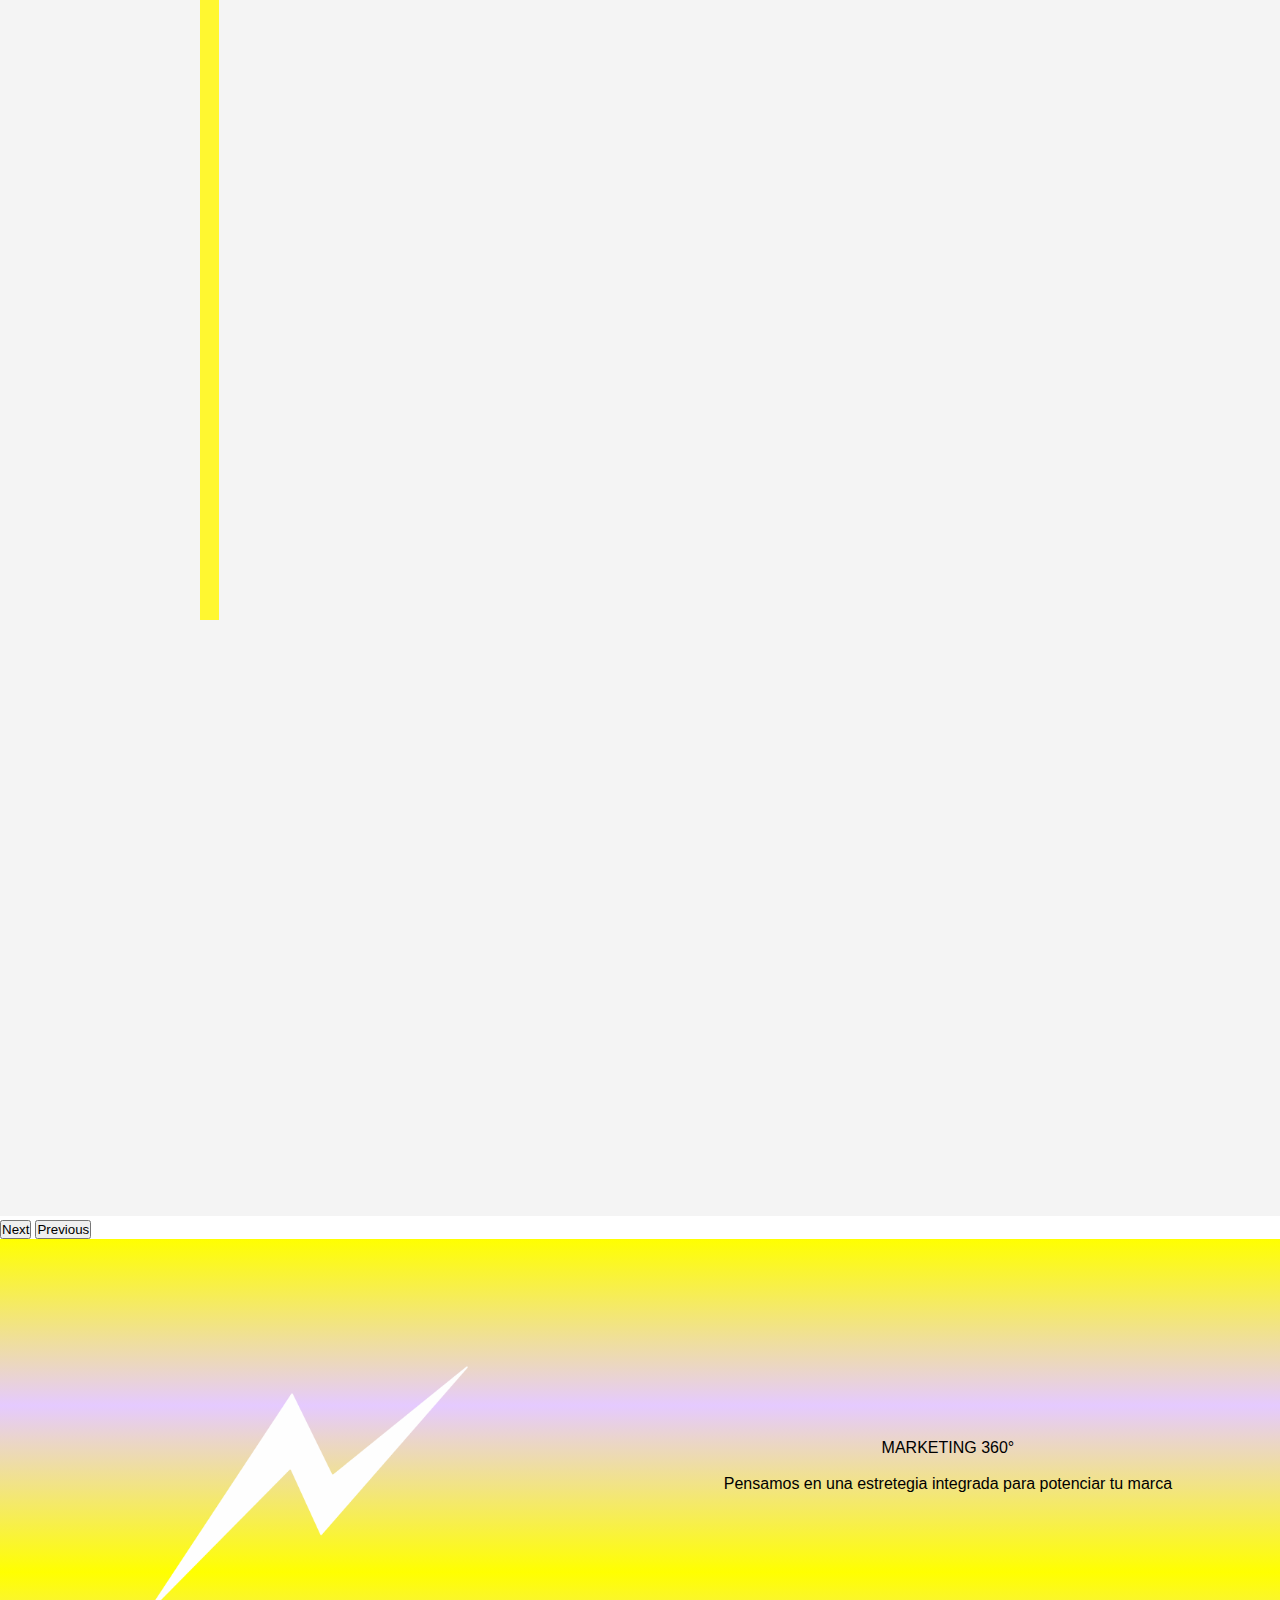
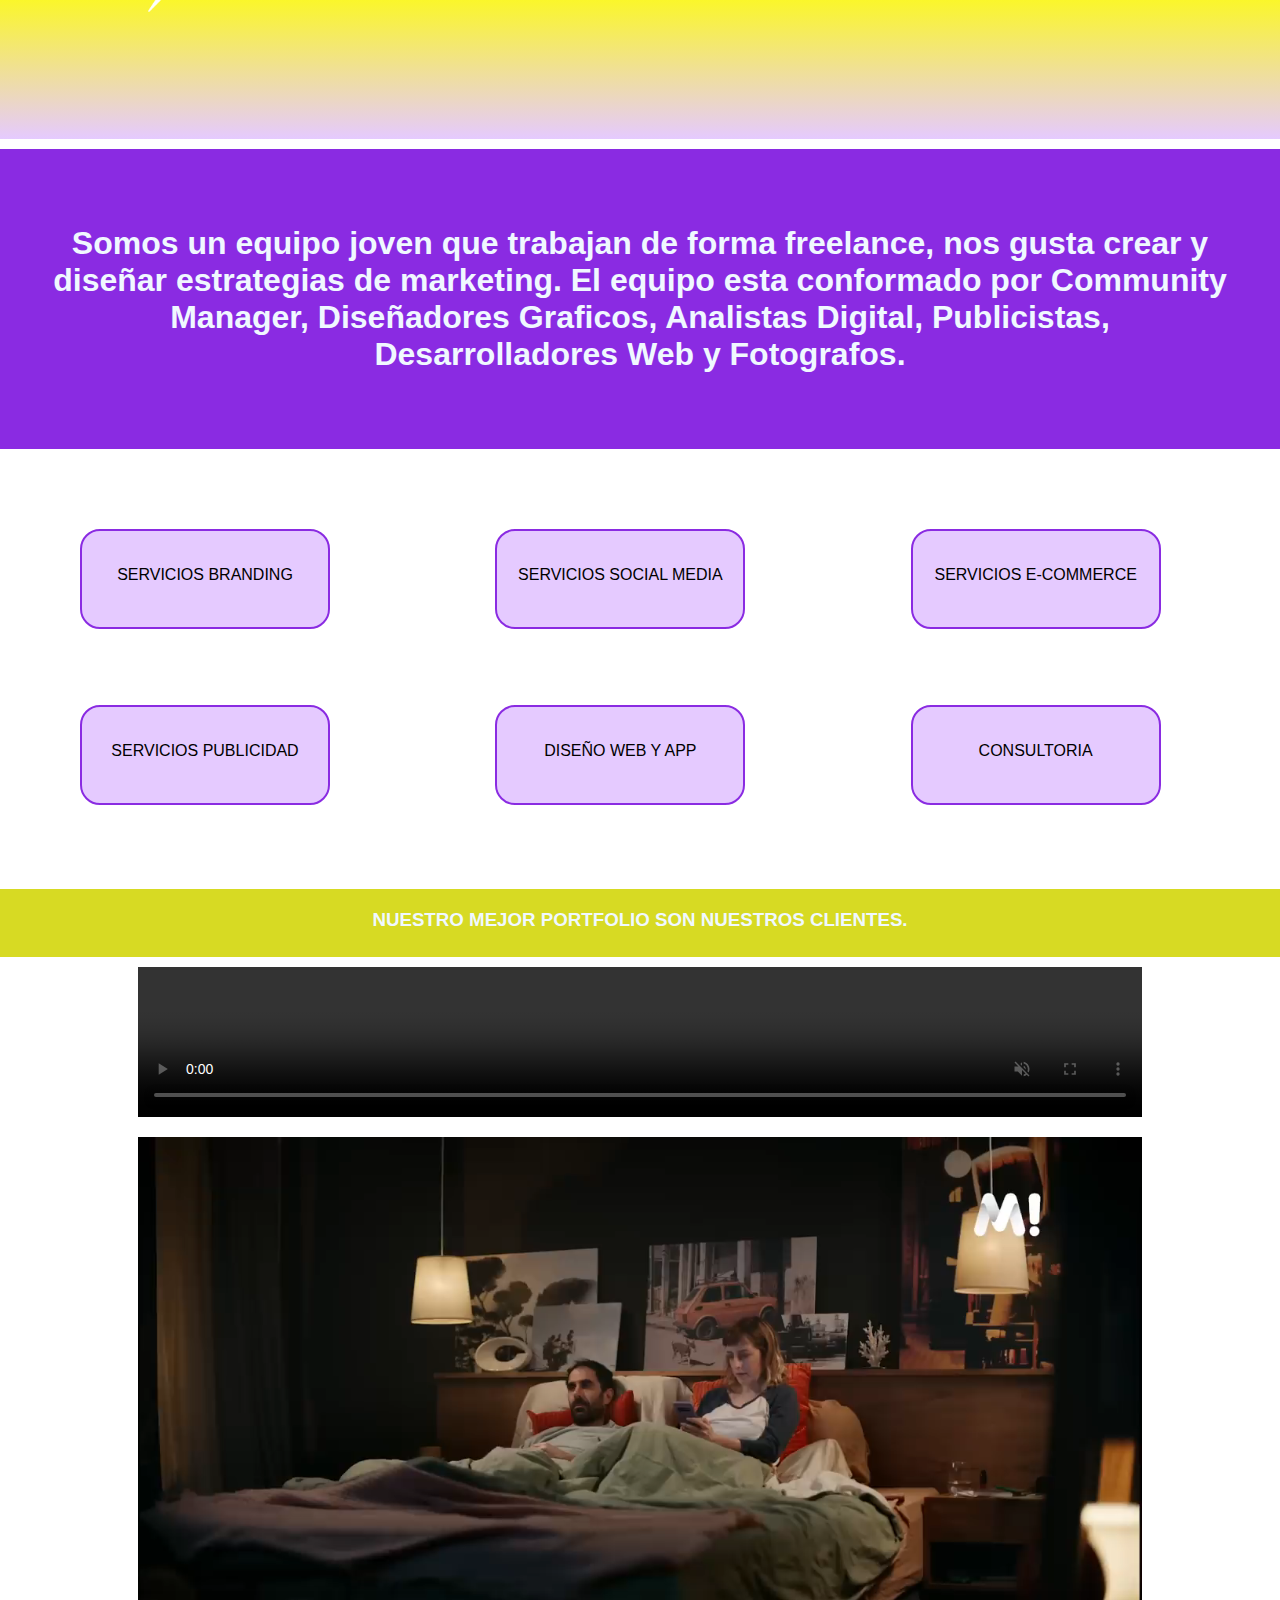
==== commit aec2d943: "Index" ====
--- a/index.html
+++ b/index.html
@@ -17,7 +17,7 @@
 </head>
 
 <body>
-    <header class="navbar navbar-expand-sm bg">
+    <header class="navbar navbar-expand-sm">
         <div class="container">
             <a class="navbar-brand" href="#"><img class="logocentella" src="./Imag/logocentella.png"
                     alt="logocentella"></a>
@@ -27,7 +27,7 @@
                 <span class="navbar-toggler-icon"></span>
             </button>
             <nav class="collapse navbar-collapse" id="navbarSupportedContent">
-                <ul class="navbar-nav me-auto mb-2 mb-sm-0">
+                <ul class="navbar-nav me-auto mb-2 mb-sm-0 listas">
                     <li class="nav-item">
                         <a class="nav-link" href="#">Inicio</a>
                     </li>
@@ -54,7 +54,7 @@
     <main>
         <section class="carruselindex">
             <div id="carouselExampleFade" class="carousel slide carousel-fade">
-                <div class="carousel-inner">
+                <div class="carousel-inner calesita">
                     <div class="carousel-item active">
                         <img src="./Imag/1.bannerscentella.png" class="d-block w-100" alt="...">
                     </div>
@@ -68,118 +68,170 @@
                         <img src="./Imag/4.png" class="d-block w-100" alt="...">
                     </div>
                 </div>
-                <button class="carousel-control-prev" type="button" data-bs-target="#carouselExampleFade" data-bs-slide="prev">
-                <span class="carousel-control-prev-icon" aria-hidden="true"></span>
-                <span class="visually-hidden">Previous</span>
+                <button class="carousel-control-next" type="button" data-bs-target="#carouselExampleFade"
+                    data-bs-slide="next">
+                    <span class="carousel-control-next-icon" aria-hidden="true"></span>
+                    <span class="visually-hidden">Next</span>
                 </button>
-                <button class="carousel-control-next" type="button" data-bs-target="#carouselExampleFade" data-bs-slide="next">
-                <span class="carousel-control-next-icon" aria-hidden="true"></span>
-                <span class="visually-hidden">Next</span>
+                <button class="carousel-control-prev" type="button" data-bs-target="#carouselExampleFade"
+                    data-bs-slide="prev">
+                    <span class="carousel-control-prev-icon" aria-hidden="true"></span>
+                    <span class="visually-hidden">Previous</span>
                 </button>
-            </div>
-        </section>
-        
-        <section class="frase">
+
+            </div>
+        </section>
+        <section class="fondo123">
+            <img class="rayoamarillo" src="./Imag/Rayo Blanco.png" alt="logo">
+            <p class="parrafo1"> MARKETING 360°<br> <br> Pensamos en una estretegia integrada para potenciar tu marca
+            </p>
+        </section>
+
+        <!--<section class="frase">
             <img class="rayoamarillo" src="./Imag/Rayo Blanco.png" alt="">
-            <p class="parrafo1"> MARKETING 360°</p>
+            <p class="parrafo1"> MARKETING 360°<br> <br> Pensamos en una estretegia integrada para potenciar tu marca</p>
             <p class="parrafo2">Pensamos en una estretegia integrada para potenciar tu marca</p>
-        </section>
+        </section>-->
         <article class="articuloindex">
-            <h1 class="parrafoindex">
-                Somos un equipo de jovenes que trabajan de forma freelance,nos gusta crear y diseñar estrategias de marketing. 
-                El equipo esta compuesto por community manager, diseñadores graficos, analistas digital,
-                publicistas y fotografos.
-            </h1>
+            <h3 class="parrafoindex">
+                Somos un equipo joven que trabajan de forma freelance, nos gusta crear y diseñar estrategias de
+                marketing.
+                El equipo esta conformado por Community Manager, Diseñadores Graficos, Analistas Digital, Publicistas,
+                Desarrolladores Web y Fotografos.
+            </h3>
         </article>
 
         <div class="seccionservicios">
-            <H2 class="servicios"> SERVICIOS BRANDING </H2>
-            <H2 class="servicios">SERVICIOS SOCIAL MEDIA</H2>
-            <H2 class="servicios">SERVICIOS E-COMMERCE</H2>
-            <H2 class="servicios">SERVICIO PUBLICIDAD</H2>
-            <H2 class="servicios">CONSULTORIA</H2>
+            <a href="" class="servicios-a">SERVICIOS BRANDING</a>
+            <a href="" class="servicios-a">SERVICIOS SOCIAL MEDIA</a>
+            <a href="" class="servicios-a">SERVICIOS E-COMMERCE</a>
+            <a href="" class="servicios-a">SERVICIOS PUBLICIDAD</a>
+            <a href="" class="servicios-a">DISEÑO WEB Y APP</a>
+            <a href="" class="servicios-a">CONSULTORIA</a>
+
         </div>
 
 
         <section class="seccionporfolio">
             <h3 class="titulopartener">NUESTRO MEJOR PORTFOLIO SON NUESTROS CLIENTES.</h3>
+            <div class="video">
                 <video class="videoclientes" src="./Videos/quilmescoincidencias.mp4" controls muted
                     autoplay>PublicidadQuilmes</video>
                 <video class="videoclientes" src="./Videos/veniahacermusimundo.mp4" controls muted
                     autoplay>VideoMusimundo</video>
-        </section>
-
-            <h3 class="tituloparteners">PARTENERS</h3>
-
-        <section class="parteners">
-            <ul>
-                <li>Rawson Agraria </li>
-                <li>Osman</li>
-                <li>Quilmes</li>
-                <li>Musimundo</li>
-            </ul>
-
-
-            <figure class="logosparteners">
-                <img class="" src="../proyecto Coder House/Img/logosparteners/1.png" alt="">
-                <img class="" src="../proyecto Coder House/Img/logosparteners/2.png" alt="">
-                <img class="" src="../proyecto Coder House/Img/logosparteners/3.png" alt="">
-                <img class="" src="../proyecto Coder House/Img/logosparteners/4.png" alt="">
-                <img  class="" src="../proyecto Coder House/Img/logosparteners/5.png" alt="">
-                <img class="" src="../proyecto Coder House/Img/logosparteners/6.png" alt="">
-            </figure>
+            </div>
+        </section>
+
+        <h3 class="titulopartener">PARTENERS</h3>
+
+        <section class="patrocinados">
+            <div class="card-parteners">
+                <a href=""><img src="Img/logosparteners/1.png" alt="Rawson Agraria"> </a>
+            </div>
+            <div class="card-parteners">
+                <a href=""><img src="Img/logosparteners/osman.jpg" alt="Osman"> </a>
+            </div>
+            <div class="card-parteners">
+                <a href=""><img src="Img/logosparteners/6.png" alt="Quilmes"> </a>
+            </div>
+            <div class="card-parteners">
+                <a href=""><img src="Img/logosparteners/5.png" alt="Musimundo"> </a>
+            </div>
+            <div class="card-parteners">
+                <a href=""><img src="Img/logosparteners/2.png" alt=""> </a>
+            </div>
+            <div class="card-parteners">
+                <a href=""><img src="Img/logosparteners/3.png" alt=""> </a>
+            </div>
+            <div class="card-parteners">
+                <a href=""><img src="Img/logosparteners/4.png" alt=""> </a>
+            </div>
         </section>
 
 
     </main>
 
-    <footer>
-
-        <form action="">
-            <h2 class="titulo-from">¡Charlemos!</h2>
-            <div class="formulario">
-                <label for="">Nombre y apellido</label>
-                <input type="text" id="Nombre" name="Nombre">
-            </div>
-
-
-            <div class="formulario">
-                <label for="email">Correo electronico</label>
-                <input type="email" id="email" name="email">
-            </div>
-
-            <div class="formulario">
-                <label for="recibir-novedades">Deea recibir novedades?</label>
-                <input type="checkbox" id="recibir-novedades" name="recibir-novedades">
-            </div>
-
-            <div class="formulario">
-                <input type="submit" value="Enviar">
-
-            </div>
-        </form>
-
-
-
-
-        <section class="contactofooter">
-            <h3 class="titulocontacto">Seguinos en nuestras redes</h3>
-            <ul>
-                <li class="redes">Facebook</li>
-                <li class="redes">Instagram</li>
-                <li class="redes">Twitter</li>
-                <li class="redes">Tik Tok</li>
-            </ul>
-
-            <h3 class="titulocontacto">Contacto</h3>
-            <ul>
-                <li class="contacto">2646250741</li>
-                <li class="contacto">cenetellamkt@gamil.com</li>
-            </ul>
-        </section>
-
-
+    <footer class="footer">
+        <div class="all-column">
+            <div class="column1">
+                <h4>Contactanos</h4>
+                <form action="" class="formulario">
+                    <label for="" id="form">Nombre Completo</label>
+                    <input type="text" id="form" placeholder="Ingrese los Datos" required>
+                    <label for="email" id="form">E-mail</label>
+                    <input type="text" id="form" placeholder="Ingrese los Datos" required>
+                    <textarea name="" id="form" cols="20" rows="5" placeholder="Escriba su consulta"></textarea>
+                    <div class="seleccion">
+                        <label for="" id="">¡Deseo recibir novedades!</label>
+                        <input type="checkbox" name="seleccion
+                        " id="checkbox">
+                    </div>
+                    <input type="button" value="Enviar" id="form" class="btn-1">
+                </form>
+            </div>
+            <div class="column2">
+                <h4>Ubicanos en <br>San Juan - Argentina <br></h4>
+                <div class="maps">
+                    <div class="mapouter">
+                        <div class="gmap_canvas"><iframe width="238" height="250" id="gmap_canvas"
+                                src="https://maps.google.com/maps?q=avenida+rioja+12%2C+san+juan%2C+argentina&t=&z=14&ie=UTF8&iwloc=&output=embed"
+                                frameborder="0" scrolling="no" marginheight="0" marginwidth="0"></iframe><a
+                                href="https://online.stopwatch-timer.net/"></a><br>
+                            <style>
+                                .mapouter {
+                                    position: relative;
+                                    text-align: right;
+                                    height: 238px;
+                                    width: 250px;
+                                    border-radius: 10px;
+
+                                }
+                            </style><a href="https://www.embedmaps.co">embed google maps api</a>
+                            <style>
+                                .gmap_canvas {
+                                    overflow: hidden;
+                                    background: none !important;
+                                    height: 238px;
+                                    width: 250px;
+                                    border-radius: 10px;
+                                }
+                            </style>
+                        </div>
+                    </div>
+                </div>
+            </div>
+            <div class="column3">
+                <h4>Redes Sociales</h4>
+                <div class="redes">
+                    <a href=""><span><svg xmlns="http://www.w3.org/2000/svg" width="16" height="16" fill="currentColor" class="bi bi-facebook" viewBox="0 0 16 16">
+                        <path d="M16 8.049c0-4.446-3.582-8.05-8-8.05C3.58 0-.002 3.603-.002 8.05c0 4.017 2.926 7.347 6.75 7.951v-5.625h-2.03V8.05H6.75V6.275c0-2.017 1.195-3.131 3.022-3.131.876 0 1.791.157 1.791.157v1.98h-1.009c-.993 0-1.303.621-1.303 1.258v1.51h2.218l-.354 2.326H9.25V16c3.824-.604 6.75-3.934 6.75-7.951z"/>
+                      </svg></span> Facebook</a>
+                    <a href=""><span><svg xmlns="http://www.w3.org/2000/svg" width="16" height="16" fill="currentColor" class="bi bi-instagram" viewBox="0 0 16 16">
+                        <path d="M8 0C5.829 0 5.556.01 4.703.048 3.85.088 3.269.222 2.76.42a3.917 3.917 0 0 0-1.417.923A3.927 3.927 0 0 0 .42 2.76C.222 3.268.087 3.85.048 4.7.01 5.555 0 5.827 0 8.001c0 2.172.01 2.444.048 3.297.04.852.174 1.433.372 1.942.205.526.478.972.923 1.417.444.445.89.719 1.416.923.51.198 1.09.333 1.942.372C5.555 15.99 5.827 16 8 16s2.444-.01 3.298-.048c.851-.04 1.434-.174 1.943-.372a3.916 3.916 0 0 0 1.416-.923c.445-.445.718-.891.923-1.417.197-.509.332-1.09.372-1.942C15.99 10.445 16 10.173 16 8s-.01-2.445-.048-3.299c-.04-.851-.175-1.433-.372-1.941a3.926 3.926 0 0 0-.923-1.417A3.911 3.911 0 0 0 13.24.42c-.51-.198-1.092-.333-1.943-.372C10.443.01 10.172 0 7.998 0h.003zm-.717 1.442h.718c2.136 0 2.389.007 3.232.046.78.035 1.204.166 1.486.275.373.145.64.319.92.599.28.28.453.546.598.92.11.281.24.705.275 1.485.039.843.047 1.096.047 3.231s-.008 2.389-.047 3.232c-.035.78-.166 1.203-.275 1.485a2.47 2.47 0 0 1-.599.919c-.28.28-.546.453-.92.598-.28.11-.704.24-1.485.276-.843.038-1.096.047-3.232.047s-2.39-.009-3.233-.047c-.78-.036-1.203-.166-1.485-.276a2.478 2.478 0 0 1-.92-.598 2.48 2.48 0 0 1-.6-.92c-.109-.281-.24-.705-.275-1.485-.038-.843-.046-1.096-.046-3.233 0-2.136.008-2.388.046-3.231.036-.78.166-1.204.276-1.486.145-.373.319-.64.599-.92.28-.28.546-.453.92-.598.282-.11.705-.24 1.485-.276.738-.034 1.024-.044 2.515-.045v.002zm4.988 1.328a.96.96 0 1 0 0 1.92.96.96 0 0 0 0-1.92zm-4.27 1.122a4.109 4.109 0 1 0 0 8.217 4.109 4.109 0 0 0 0-8.217zm0 1.441a2.667 2.667 0 1 1 0 5.334 2.667 2.667 0 0 1 0-5.334z"/>
+                      </svg></span> Instagram</a>
+                    <a href=""><span><svg xmlns="http://www.w3.org/2000/svg" width="16" height="16" fill="currentColor" class="bi bi-tiktok" viewBox="0 0 16 16">
+                        <path d="M9 0h1.98c.144.715.54 1.617 1.235 2.512C12.895 3.389 13.797 4 15 4v2c-1.753 0-3.07-.814-4-1.829V11a5 5 0 1 1-5-5v2a3 3 0 1 0 3 3V0Z"/>
+                      </svg></span> TikTok</a>
+                    <a href=""><span><svg xmlns="http://www.w3.org/2000/svg" width="16" height="16" fill="currentColor" class="bi bi-linkedin" viewBox="0 0 16 16">
+                        <path d="M0 1.146C0 .513.526 0 1.175 0h13.65C15.474 0 16 .513 16 1.146v13.708c0 .633-.526 1.146-1.175 1.146H1.175C.526 16 0 15.487 0 14.854V1.146zm4.943 12.248V6.169H2.542v7.225h2.401zm-1.2-8.212c.837 0 1.358-.554 1.358-1.248-.015-.709-.52-1.248-1.342-1.248-.822 0-1.359.54-1.359 1.248 0 .694.521 1.248 1.327 1.248h.016zm4.908 8.212V9.359c0-.216.016-.432.08-.586.173-.431.568-.878 1.232-.878.869 0 1.216.662 1.216 1.634v3.865h2.401V9.25c0-2.22-1.184-3.252-2.764-3.252-1.274 0-1.845.7-2.165 1.193v.025h-.016a5.54 5.54 0 0 1 .016-.025V6.169h-2.4c.03.678 0 7.225 0 7.225h2.4z"/>
+                      </svg></span> Linkedin</a>
+                    <a href=""><span><svg xmlns="http://www.w3.org/2000/svg" width="16" height="16" fill="currentColor" class="bi bi-twitter" viewBox="0 0 16 16">
+                        <path d="M5.026 15c6.038 0 9.341-5.003 9.341-9.334 0-.14 0-.282-.006-.422A6.685 6.685 0 0 0 16 3.542a6.658 6.658 0 0 1-1.889.518 3.301 3.301 0 0 0 1.447-1.817 6.533 6.533 0 0 1-2.087.793A3.286 3.286 0 0 0 7.875 6.03a9.325 9.325 0 0 1-6.767-3.429 3.289 3.289 0 0 0 1.018 4.382A3.323 3.323 0 0 1 .64 6.575v.045a3.288 3.288 0 0 0 2.632 3.218 3.203 3.203 0 0 1-.865.115 3.23 3.23 0 0 1-.614-.057 3.283 3.283 0 0 0 3.067 2.277A6.588 6.588 0 0 1 .78 13.58a6.32 6.32 0 0 1-.78-.045A9.344 9.344 0 0 0 5.026 15z"/>
+                      </svg></span> Twitter</a>
+                    
+                </div>
+            </div>
+        </div>
+        <div class="derechos">
+            <h5>SE RESERVAN LOS DERECHOS DE AUTOR <span> <svg xmlns="http://www.w3.org/2000/svg" width="16" height="16" fill="currentColor" class="bi bi-telephone" viewBox="0 0 16 16">
+                <path d="M3.654 1.328a.678.678 0 0 0-1.015-.063L1.605 2.3c-.483.484-.661 1.169-.45 1.77a17.568 17.568 0 0 0 4.168 6.608 17.569 17.569 0 0 0 6.608 4.168c.601.211 1.286.033 1.77-.45l1.034-1.034a.678.678 0 0 0-.063-1.015l-2.307-1.794a.678.678 0 0 0-.58-.122l-2.19.547a1.745 1.745 0 0 1-1.657-.459L5.482 8.062a1.745 1.745 0 0 1-.46-1.657l.548-2.19a.678.678 0 0 0-.122-.58L3.654 1.328zM1.884.511a1.745 1.745 0 0 1 2.612.163L6.29 2.98c.329.423.445.974.315 1.494l-.547 2.19a.678.678 0 0 0 .178.643l2.457 2.457a.678.678 0 0 0 .644.178l2.189-.547a1.745 1.745 0 0 1 1.494.315l2.306 1.794c.829.645.905 1.87.163 2.611l-1.034 1.034c-.74.74-1.846 1.065-2.877.702a18.634 18.634 0 0 1-7.01-4.42 18.634 18.634 0 0 1-4.42-7.009c-.362-1.03-.037-2.137.703-2.877L1.885.511z"/>
+              </svg><a href="tel:+542646250741">Telefono</a> <svg xmlns="http://www.w3.org/2000/svg" width="16" height="16" fill="currentColor" class="bi bi-envelope-at" viewBox="0 0 16 16">
+                <path d="M2 2a2 2 0 0 0-2 2v8.01A2 2 0 0 0 2 14h5.5a.5.5 0 0 0 0-1H2a1 1 0 0 1-.966-.741l5.64-3.471L8 9.583l7-4.2V8.5a.5.5 0 0 0 1 0V4a2 2 0 0 0-2-2H2Zm3.708 6.208L1 11.105V5.383l4.708 2.825ZM1 4.217V4a1 1 0 0 1 1-1h12a1 1 0 0 1 1 1v.217l-7 4.2-7-4.2Z"/>
+                <path d="M14.247 14.269c1.01 0 1.587-.857 1.587-2.025v-.21C15.834 10.43 14.64 9 12.52 9h-.035C10.42 9 9 10.36 9 12.432v.214C9 14.82 10.438 16 12.358 16h.044c.594 0 1.018-.074 1.237-.175v-.73c-.245.11-.673.18-1.18.18h-.044c-1.334 0-2.571-.788-2.571-2.655v-.157c0-1.657 1.058-2.724 2.64-2.724h.04c1.535 0 2.484 1.05 2.484 2.326v.118c0 .975-.324 1.39-.639 1.39-.232 0-.41-.148-.41-.42v-2.19h-.906v.569h-.03c-.084-.298-.368-.63-.954-.63-.778 0-1.259.555-1.259 1.4v.528c0 .892.49 1.434 1.26 1.434.471 0 .896-.227 1.014-.643h.043c.118.42.617.648 1.12.648Zm-2.453-1.588v-.227c0-.546.227-.791.573-.791.297 0 .572.192.572.708v.367c0 .573-.253.744-.564.744-.354 0-.581-.215-.581-.8Z"/>
+              </svg><a href="mailto:cenetellamkt@gmail.com">Gmail</a></span></h5>
+        </div>    
     </footer>
+    
     <script src="https://cdn.jsdelivr.net/npm/bootstrap@5.3.0-alpha3/dist/js/bootstrap.bundle.min.js"
         integrity="sha384-ENjdO4Dr2bkBIFxQpeoTz1HIcje39Wm4jDKdf19U8gI4ddQ3GYNS7NTKfAdVQSZe"
         crossorigin="anonymous"></script>
--- a/CSS/styles.css
+++ b/CSS/styles.css
@@ -8,41 +8,179 @@
   text-decoration: none;
 }
 
-ul,
-li {
-  list-style: none;
-}
-
-footer {
-  background-color: blueviolet;
+.footer {
+  background-color: rgb(229, 202, 255);
   display: grid;
   grid-template-columns: repeat(2, 1fr);
   grid-template-rows: repeat(1, 1fr);
   padding: 20px;
-}
-footer form h2 {
-  font-size: 2rem;
-}
-
-.contactofooter .titulocontacto {
-  font-size: 2rem;
-}
-.contactofooter ul li {
+  width: 100%;
+  display: flex;
+  flex-direction: column;
+  border: 2px solid black;
+}
+.footer .all-column {
+  display: flex;
+  flex-direction: row;
+  justify-content: space-evenly;
+}
+.footer .all-column .column1 {
+  display: flex;
+  flex-direction: column;
+  align-items: center;
+  justify-content: center;
+  background-color: #fff04f;
+  width: 330px;
+  height: 360px;
+  border-radius: 15%;
+}
+
+.formulario {
+  align-items: center;
+  display: flex;
+  flex-direction: column;
+  font-family: "Montserrat", sans-serif;
+}
+
+.formulario > label,
+input {
+  width: 80%;
+  margin-bottom: 5px;
+  font-family: "Montserrat", sans-serif;
+  font-size: 13px;
+}
+
+.btn-1 {
+  width: 80px;
+  background-color: black;
+  color: white;
+  margin-top: 10px;
+  margin-left: 100px;
+  margin-right: 100px;
+  border-radius: 5px;
+}
+
+.btn-1:hover {
+  background-color: blueviolet;
+  color: white;
+  box-shadow: 0 5px 15px rgba(0, 0, 0, 0.677);
+}
+
+.seleccion {
+  display: flex;
+  flex-direction: row;
+  justify-content: space-evenly;
+  align-items: center;
+}
+
+.column2 {
+  display: flex;
+  flex-direction: column;
+  padding-top: 20px;
+  align-items: center;
+  background-color: #fff04f;
+  width: 330px;
+  height: 360px;
+  border-radius: 15%;
+}
+.column2 h4 {
+  text-align: center;
+  margin-top: 0%;
+  padding-top: 0%;
+}
+
+.column3 {
+  display: flex;
+  flex-direction: column;
+  align-items: center;
+  padding-top: 20px;
+  background-color: #fff04f;
+  width: 330px;
+  height: 360px;
+  border-radius: 15%;
+}
+
+.redes {
+  display: flex;
+  flex-direction: column;
+}
+.redes a {
+  margin-top: 20px;
+  text-decoration: none;
+  color: black;
+}
+
+.derechos {
+  display: flex;
+  justify-content: center;
+  margin-top: 20px;
+  width: 100%;
+  flex-direction: row;
+}
+.derechos a {
+  text-decoration: none;
+  color: rgb(23, 22, 22);
+}
+
+header {
+  width: 100%;
+  background-color: rgb(229, 202, 255);
+  padding: 10px;
+  display: flex;
+  justify-content: space-around;
+  align-items: center;
+  height: 20vh;
+}
+
+.navbar {
+  position: fixed;
+  top: 0;
+  left: 0;
+  right: 0;
+  z-index: 9999;
+}
+
+.nav-link {
+  font-family: "Montserrat", sans-serif;
+  font-size: 1.7rem;
+  text-decoration: none;
+}
+
+.nav-link:hover {
+  transition: all 0.8s;
+  color: darkmagenta;
+  box-shadow: 0 2px 10px rgba(137, 43, 226, 0.744);
+  border-radius: 40px;
+}
+
+main {
+  margin-top: 20vh;
+  width: 100%;
+}
+
+.fondo123 {
+  display: flex;
+  flex-direction: row;
+  justify-content: space-around;
+  background: linear-gradient(yellow, rgb(229, 202, 255), yellow, rgb(229, 202, 255));
+  width: 100%;
+  height: 500px;
+}
+.fondo123 .rayoamarillo {
+  width: 400px;
+  padding: 40px;
+  justify-self: center;
+  align-self: center;
+}
+.fondo123 .parrafo1 {
+  font-family: Verdana, Geneva, Tahoma, sans-serif;
   font-size: 1rem;
-}
-
-header {
-  width: 100vw;
-  background-color: rgb(229, 202, 255);
-  color: white;
-  padding: 10px;
-  display: flex;
-  justify-content: space-around;
-  align-items: center;
-}
-
-.bg {
-  background-color: rgb(229, 202, 255);
+  color: rgb(0, 0, 0);
+  width: auto;
+  height: 100px;
+  text-align: center;
+  justify-self: center;
+  align-self: center;
 }
 
 .logocentella {
@@ -51,235 +189,272 @@
 }
 
 .nav-list {
-  background-color: rgb(229, 202, 255);
+  background-color: rgb(126, 18, 227);
   display: flex;
   gap: 10px;
   padding: 10px;
 }
 
-.titulosectionblog {
-  margin: 10px;
+.articuloindex {
+  height: 300px;
+  margin-top: 10px;
+  padding: 20px 50px;
+  background-color: blueviolet;
+  color: aliceblue;
+  display: flex;
+  justify-items: center;
+  align-items: center;
+  width: 100%;
+  text-align: center;
+  font-family: sans-serif;
+}
+.articuloindex .parrafoindex {
+  font-size: 2rem;
+}
+
+.seccionservicios {
+  margin-top: 50px;
+  margin-bottom: 90px;
+  display: grid;
+  height: 300px;
+  width: 100%;
+  grid-template-columns: repeat(3, 1fr);
+  grid-template-rows: repeat(5, 1fr);
+  gap: 1em;
+  padding-left: 50px;
+}
+.seccionservicios .servicios-a {
+  width: 250px;
+  height: 100px;
+  margin: 30px;
+  font-size: 1rem;
+  gap: 20px;
+  color: black;
+  text-align: center;
+  background-color: rgb(229, 202, 255);
+  border-radius: 20px;
+  font-family: sans-serif;
+  border: 2px solid blueviolet;
+  text-decoration: none;
+  padding-top: 35px;
+  padding-bottom: 35px;
+}
+.seccionservicios .servicios-a a {
+  align-items: center;
+  justify-content: center;
+}
+
+.servicios-a:hover {
+  background-color: #d7da23;
+  box-shadow: 0 5px 10px rgba(0, 0, 0, 0.676);
+  transition: all 0.5s;
+  font-size: 18px;
+}
+
+.seccionporfolio {
+  width: 100%;
+}
+
+.titulopartener {
+  font-family: sans-serif;
+  background-color: #d7da23;
+  color: aliceblue;
+  text-align: center;
+  height: 68px;
+  padding-top: 20px;
+  padding-bottom: 20px;
+}
+
+.video {
+  display: flex;
+  flex-direction: column;
+  align-items: center;
+  justify-content: center;
+}
+.video .videoclientes {
+  width: 80%;
   padding: 10px;
-  font-size: 50px;
-  display: flex;
-  justify-content: center;
-}
-
-.imgblog {
-  width: 80px;
-  height: 80px;
-}
-
-.tituloclientes {
-  margin: 50px;
-}
-
-.frase {
-  display: grid;
-  grid-template-columns: 400px 400px;
-  grid-template-rows: 500px 200px;
-  background: linear-gradient(yellow, rgb(229, 202, 255), yellow, rgb(229, 202, 255));
-  padding: 20px;
-  margin: 40px;
-}
-@media screen and (max-width: 480px) {
-  .frase {
-    display: grid;
-    grid-template-columns: 200px 200px;
-    grid-template-rows: 80px 100px;
-    background: linear-gradient(yellow, rgb(229, 202, 255), yellow, rgb(229, 202, 255));
-    padding: 10px;
-    margin: 10px;
-  }
-}
-.frase .rayoamarillo {
-  width: 380px;
-  height: 380px;
-  padding: 40px;
-  justify-self: center;
-  align-self: center;
-}
-@media screen and (max-width: 480px) {
-  .frase .rayoamarillo {
-    width: 100px;
-    height: 100px;
-    padding: 10px;
-  }
-}
-.frase .parrafo1 {
-  font-family: Verdana, Geneva, Tahoma, sans-serif;
-  font-size: 1rem;
+}
+
+.patrocinados {
+  display: grid;
+  width: 100%;
+  align-items: center;
+  justify-content: space-between;
+  grid-template-columns: repeat(3, 1fr);
+  grid-template-rows: repeat(3, 1fr);
+  height: auto;
+  background-color: rgba(56, 7, 96, 0.8784313725);
+  padding-bottom: 30px;
+  margin-bottom: 5px;
+  border: 2px solid black;
+}
+
+.card-parteners a {
+  padding-left: 50px;
+}
+.card-parteners img {
+  width: 300px;
+  margin-top: 30px;
+  padding-top: 10px;
+  padding-bottom: 10px;
+  border-radius: 50%;
+}
+
+.card-parteners img:hover {
+  scale: 1.2;
+  transition: all 0.8s;
+  padding-top: 18px;
+  padding-bottom: 18px;
+}
+
+.containertituloclientes {
+  margin-top: 30vh;
+  color: blueviolet;
+}
+.containertituloclientes .tituloclietnes {
+  font-family: "Montserrat", sans-serif;
+  text-align: center;
+}
+
+.cardparteners .logoclientes {
+  width: 300px;
+  height: 300px;
+}
+.cardparteners .nombrecliente {
   color: rgb(0, 0, 0);
-  width: 100px;
-  height: 100px;
-  justify-self: center;
-  align-self: center;
-}
-@media screen and (max-width: 480px) {
-  .frase .parrafo1 {
-    font-size: 1rem;
-    width: 50px;
-    height: 50px;
-  }
-}
-.frase .parrafo2 {
-  grid-column: 1/3;
-  font-size: 1rem;
-  color: rgb(0, 0, 0);
-  justify-self: end;
-  align-self: end;
-}
-@media screen and (max-width: 480px) {
-  .frase .parrafo2 {
-    font-size: 1rem;
-    justify-self: center;
-    align-self: center;
-  }
-}
-
-.seccionservicios {
-  height: 800px;
-  width: 100vw;
+  font-family: "Montserrat", sans-serif;
+  font-size: 2rem;
+}
+
+.logoclientes {
+  width: 300px;
+  height: 300px;
+}
+
+.containersecclientes {
   display: grid;
   grid-template-columns: repeat(2, 1fr);
   grid-template-rows: repeat(3, 1fr);
-  gap: 1em;
-}
-@media screen and (max-width: 480px) {
-  .seccionservicios {
-    display: block;
-    height: 100%;
-    width: 100px;
-    gap: 0em;
-  }
-}
-
-.servicios {
+  gap: 10px;
+}
+.containersecclientes .cardseccionpartener {
   width: 500px;
-  height: 100px;
-  margin: 50px;
-  padding: 5px;
-  font-size: 2rem;
-  gap: 50px;
-  color: black;
-  text-align: center;
-  background-color: rgb(229, 202, 255);
-  margin-top: 10px;
+  height: 500px;
+  text-align: center;
+  margin: 30px;
+  background: linear-gradient(yellow, rgb(229, 202, 255));
+  border-radius: 100px;
+}
+.containersecclientes .logoclientes {
+  width: 300px;
+  height: 300px;
+  border-radius: 900px;
+}
+.containersecclientes .btn-parteners {
+  color: rgb(255, 255, 255);
+  background-color: black;
+  font-size: 30px;
+  padding: 10px;
+  box-shadow: 0 5px 10px rgba(0, 0, 0, 0.676);
+}
+
+.btn-parteners:hover {
+  font-size: 35px;
+  transition: all 1s;
+}
+
+.containertituloservicios {
+  margin-top: 30vh;
+  color: blueviolet;
+}
+.containertituloservicios .tituloservicios {
+  font-family: "Montserrat", sans-serif;
+  text-align: center;
+}
+
+.all-card {
+  display: grid;
+  grid-template-columns: repeat(3, 1fr);
+  grid-template-rows: repeat(2, 1fr);
+  gap: 30px;
+  padding: 30px;
+}
+
+.card {
+  width: 300px;
+}
+.card .card-img {
+  width: 300px;
+}
+
+.card-text ul {
+  list-style: none;
+  text-align: center;
+  font-family: "Montserrat", sans-serif;
+}
+.card-text .card-parrafo {
+  font-size: 20px;
+  text-align: center;
+}
+
+.containertituloteam {
+  margin-top: 30vh;
+  color: blueviolet;
+}
+.containertituloteam .tituloteam {
+  font-family: "Montserrat", sans-serif;
+  text-align: center;
+}
+
+.imgperfil-team {
+  width: 200px;
+  border-radius: 100px;
+  padding-top: 10px;
+}
+
+.containercard {
+  display: grid;
+  grid-template-columns: repeat(3, 1fr);
+  grid-template-rows: repeat(2, 1fr);
+  gap: 10px;
+}
+.containercard .card {
+  width: 350px;
+  text-align: center;
+  margin-left: 10px;
   margin-bottom: 10px;
 }
-@media screen and (max-width: 480px) {
-  .servicios {
-    font-size: 1rem;
-    width: 300px;
-    height: 50px;
-  }
-}
-.servicios a {
-  text-decoration: none;
-  margin-top: 10px;
-  margin-bottom: 10px;
-}
-
-.articuloindex {
-  height: 300px;
-  margin: 20px;
-  padding: 20px;
-  background-color: blueviolet;
-  color: aliceblue;
-  display: flex;
-  justify-items: center;
-  align-items: center;
-}
-@media screen and (max-width: 480px) {
-  .articuloindex {
-    height: 200px;
-    margin: 10px;
-  }
-}
-.articuloindex .parrafoindex {
-  font-size: 2rem;
-}
-@media screen and (max-width: 480px) {
-  .articuloindex .parrafoindex {
-    font-size: 1rem;
-  }
-}
-
-.tituloparteners {
-  font-family: Impact, Haettenschweiler, "Arial Narrow Bold", sans-serif;
-  font-size: 5rem;
-  background-color: #d7da23;
-  color: aliceblue;
-  display: flex;
-  justify-content: center;
-  align-content: center;
-  margin: 20px;
-}
-@media screen and (max-width: 480px) {
-  .tituloparteners {
-    font-size: 2rem;
-    margin: 10px;
-  }
-}
-
-ul li {
-  font-size: 30px;
-  display: flex;
-  align-items: baseline;
-}
-
-figure img {
+
+.descripcion-team {
+  font-family: "Montserrat", sans-serif;
+}
+
+.containerimgequipo {
+  background-color: rgb(126, 18, 227);
+  width: 500px;
+  display: flex;
+  align-items: center;
+  margin-left: 400px;
+  margin-bottom: 20px;
+  margin-top: 20px;
+  border-radius: 50px;
+}
+
+.imagendelequipodetrabajo {
+  display: flex;
+  align-items: center;
+  flex-direction: column;
+}
+.imagendelequipodetrabajo .todoelequipo {
   width: 400px;
-}
-
-.sectionservicios .tituloseccionservicios {
-  font-size: 3rem;
-  margin: 20px;
+  height: 400px;
+  padding-top: 10px;
+}
+.imagendelequipodetrabajo .piedeimagen {
+  color: white;
+  font-size: 1.5rem;
   padding: 10px;
 }
-.sectionservicios .parrafoservicios {
-  font-size: 2rem;
-  margin: 20px;
-  padding: 10px;
-}
-
-.listadoservicios {
-  height: 250px;
-  display: flex;
-}
-.listadoservicios .titulodelservicio {
-  height: 60px;
-  display: inline;
-  align-items: center;
-  font-size: 2rem;
-  background-color: #fff04f;
-  margin: 20px;
-  padding: 10px;
-}
-
-.detalleservicios {
-  display: flex;
-  font-size: 2rem;
-  margin-left: 20px;
-}
-
-.equipo {
-  padding: 10px;
-  display: grid;
-  grid-template-columns: repeat(2, 1fr);
-  grid-template-rows: repeat(3, 1fr);
-}
-
-.imagendelequipodetrabajo {
-  text-align: center;
-}
-.imagendelequipodetrabajo .todoelequipo {
-  width: 600px;
-}
-.imagendelequipodetrabajo .piedeimagen {
-  margin: 20px;
-  padding: 20px;
-  font-size: 30px;
-}
 
 /*# sourceMappingURL=styles.css.map */
